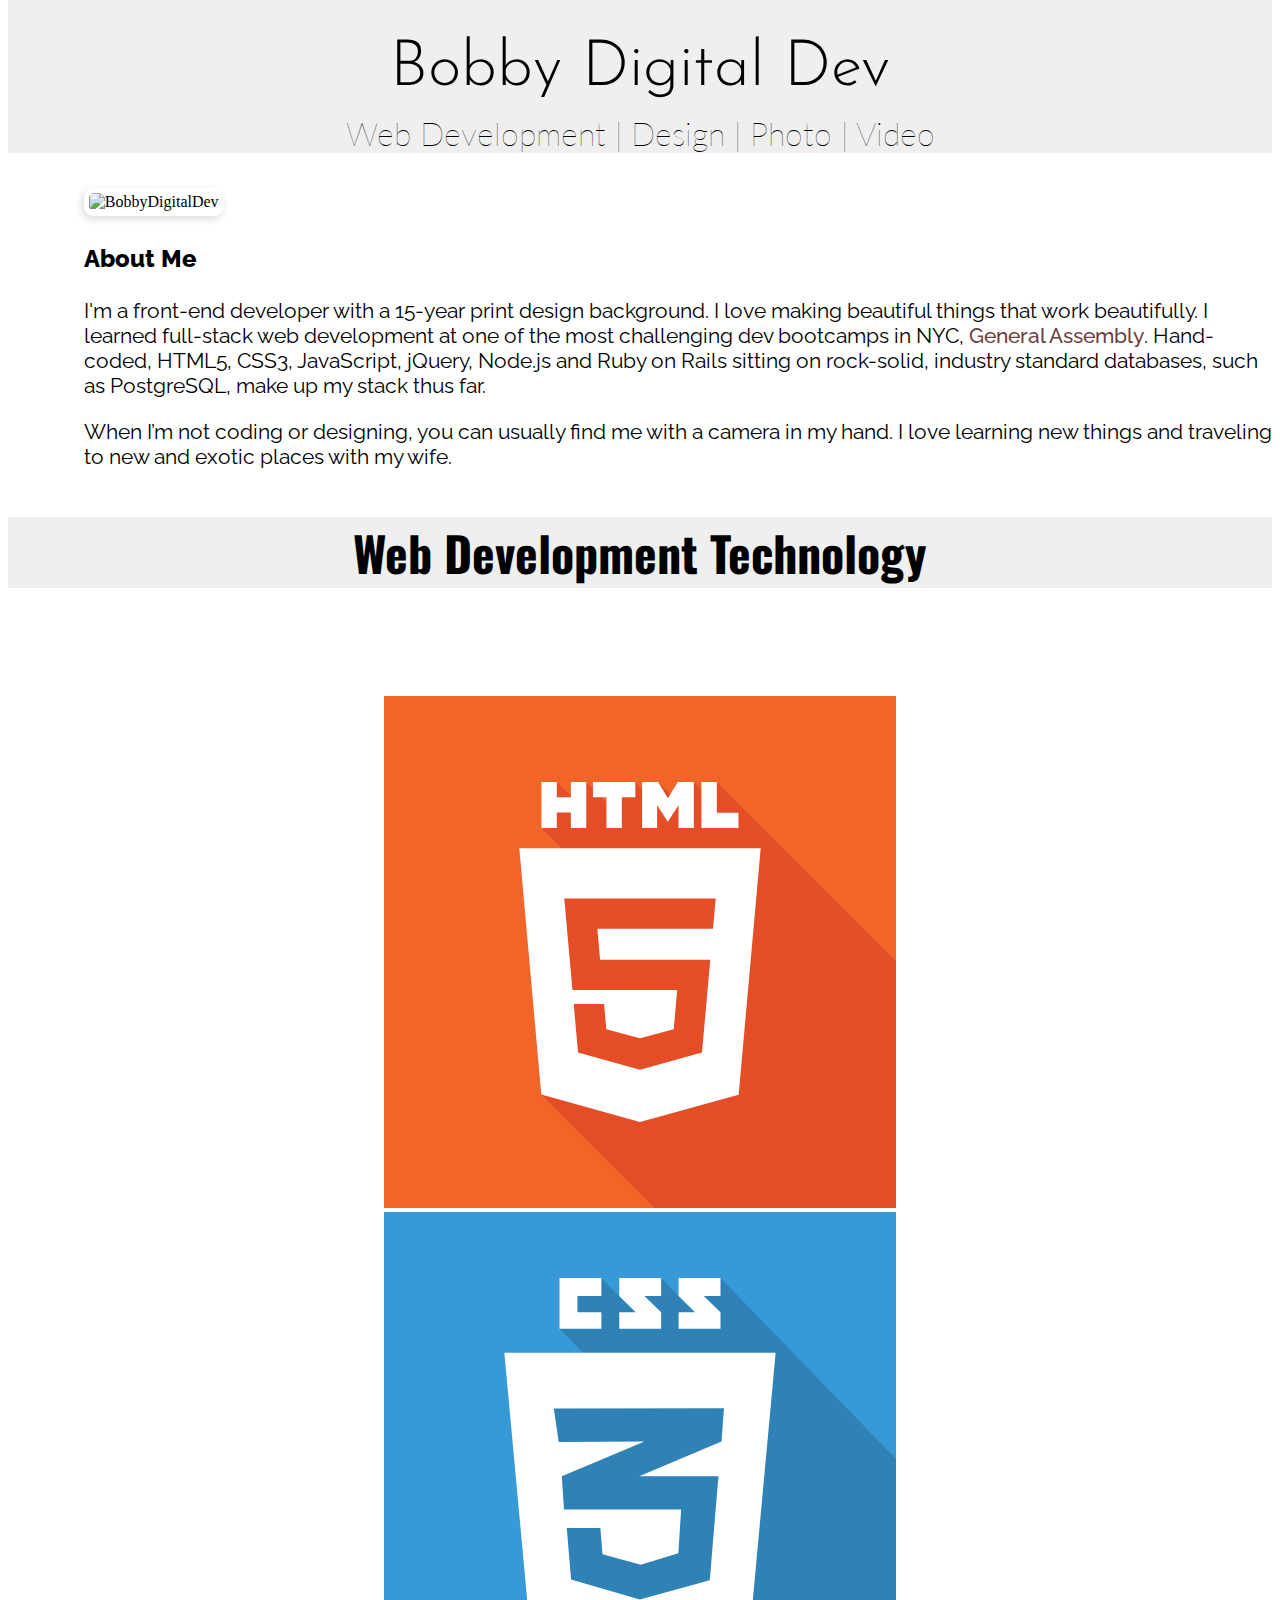
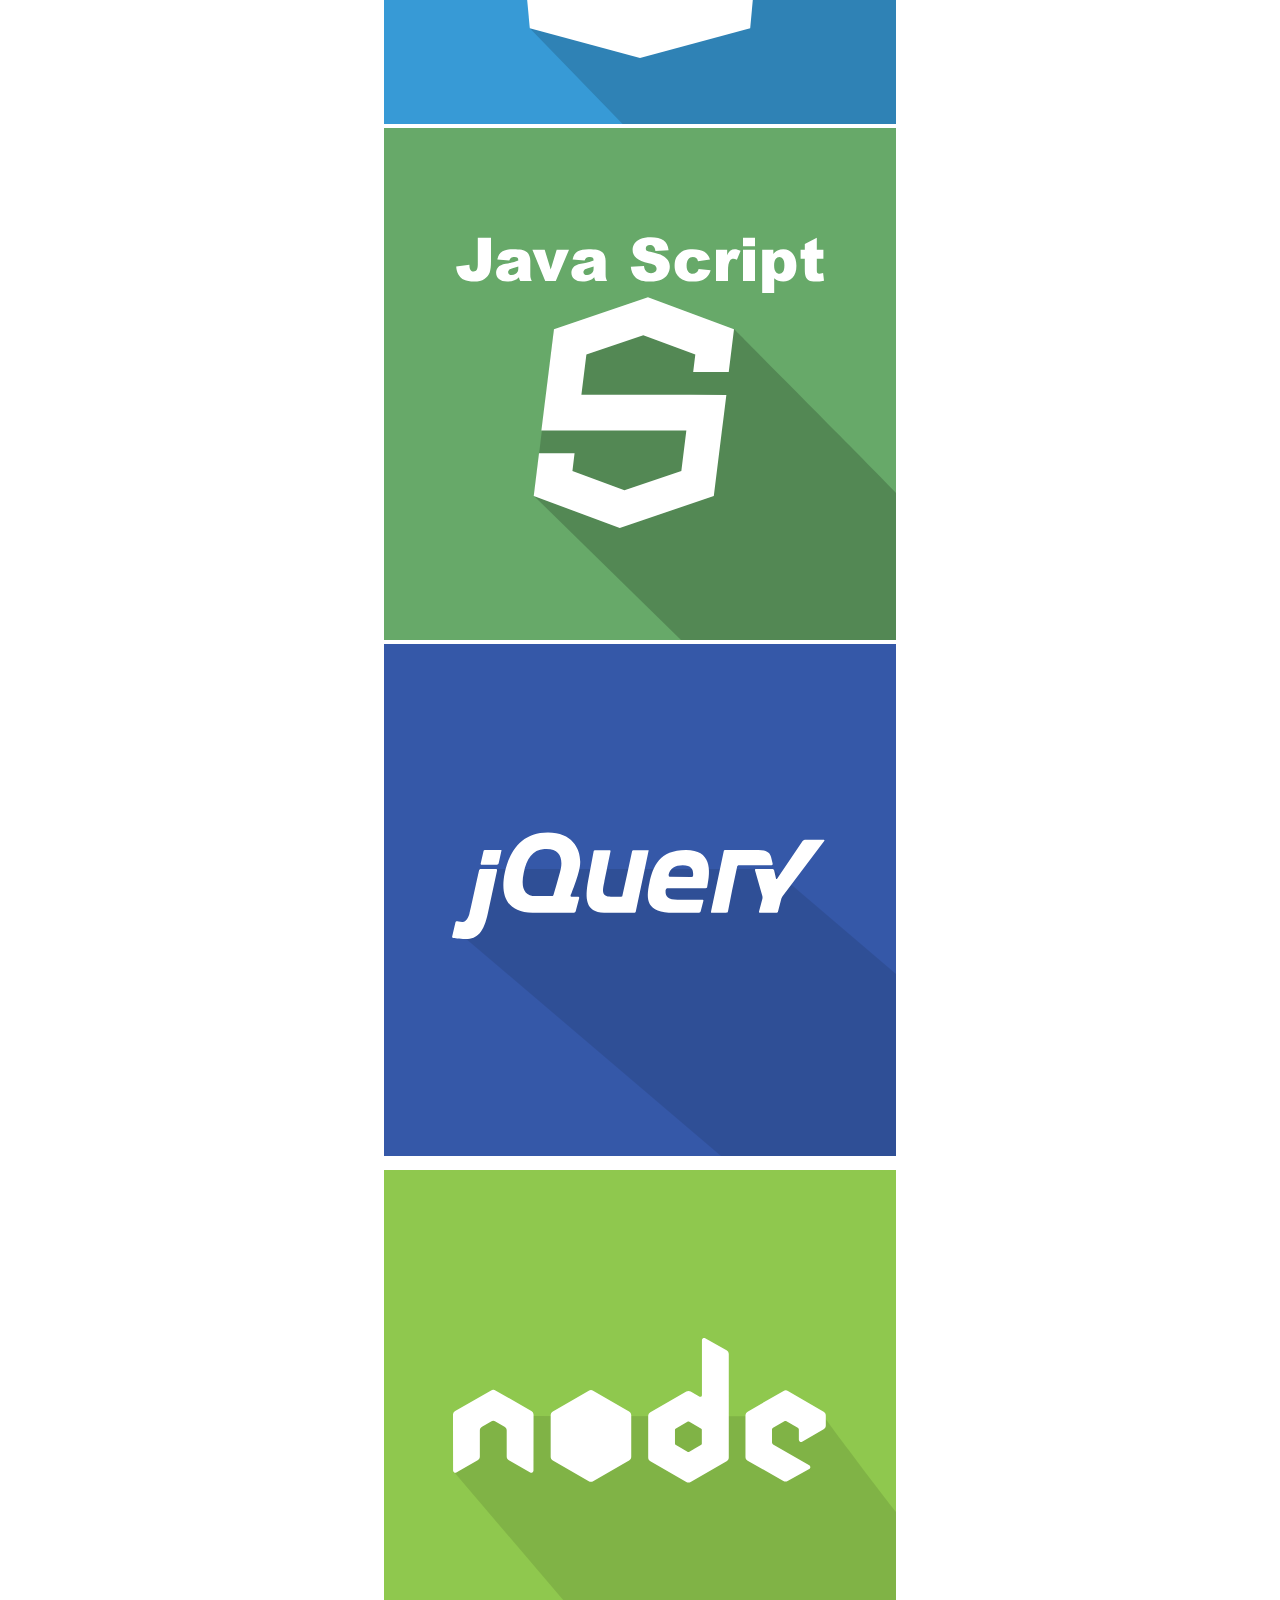
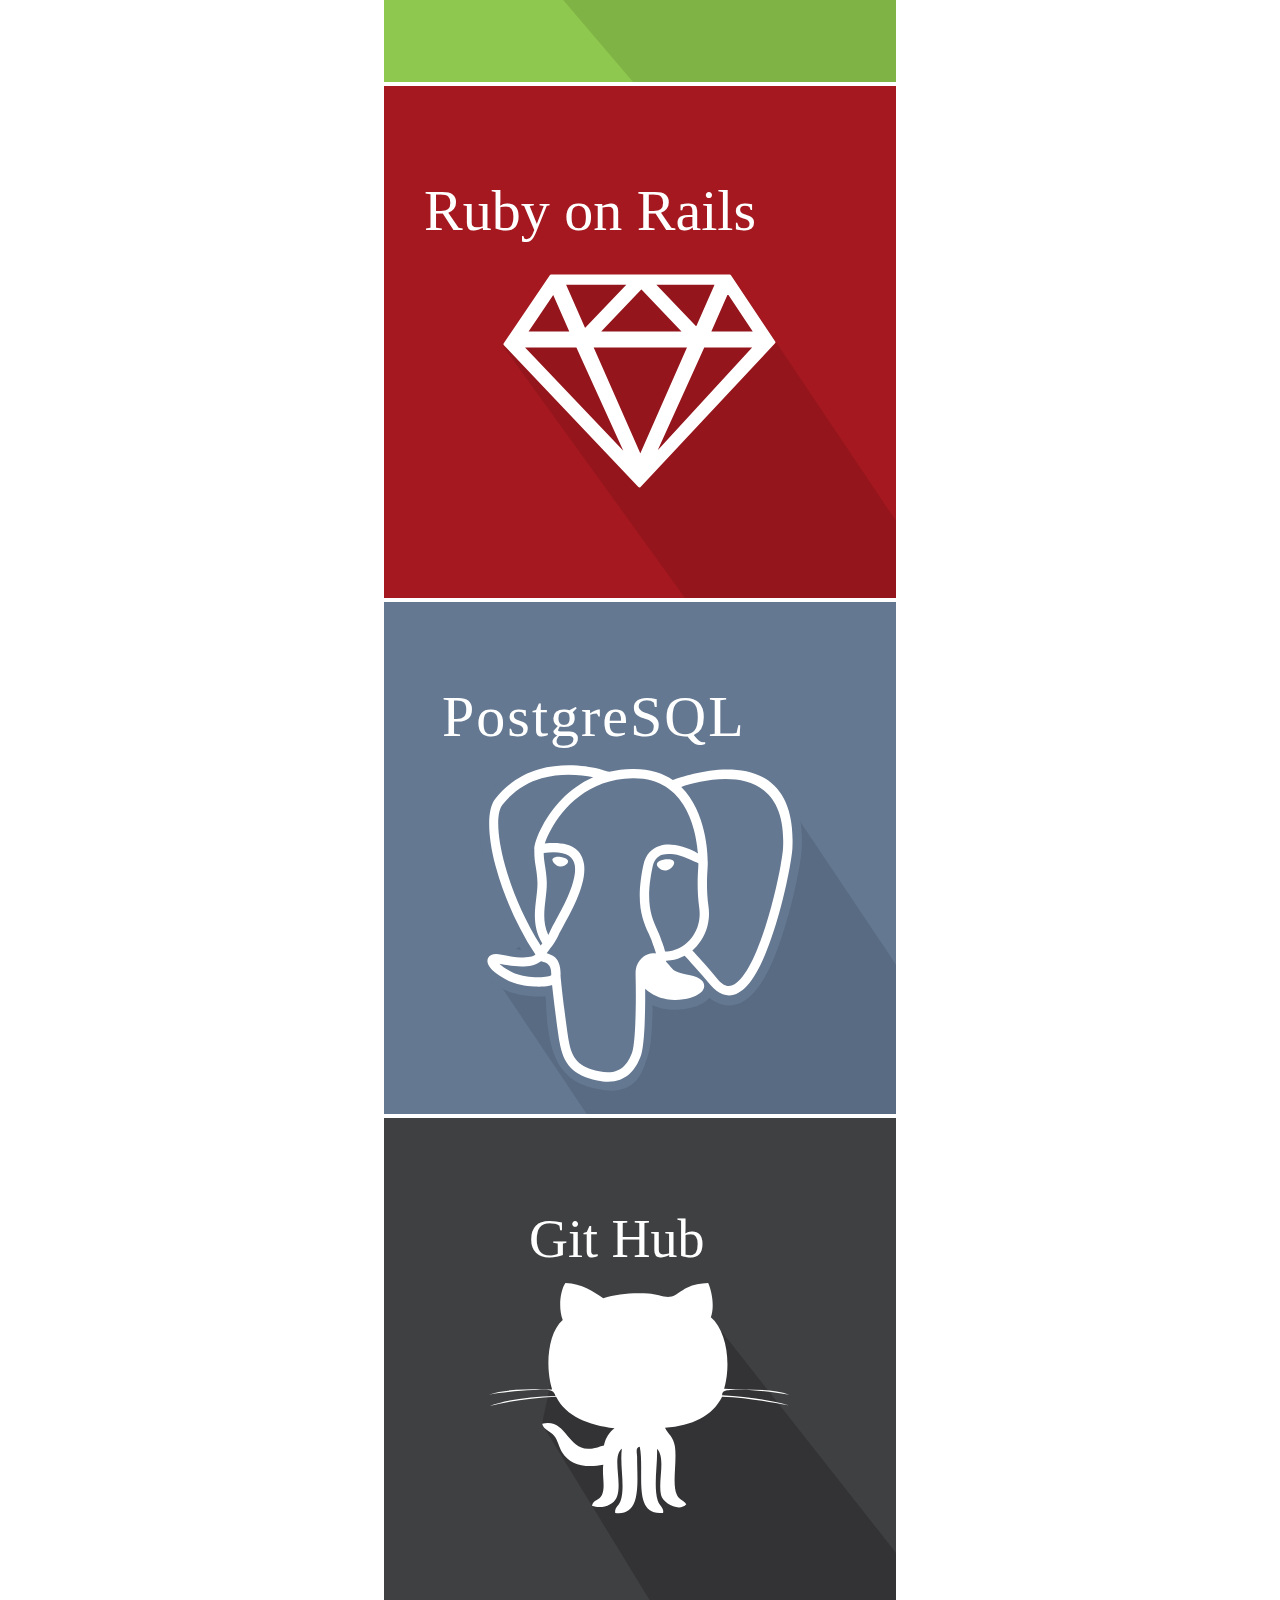
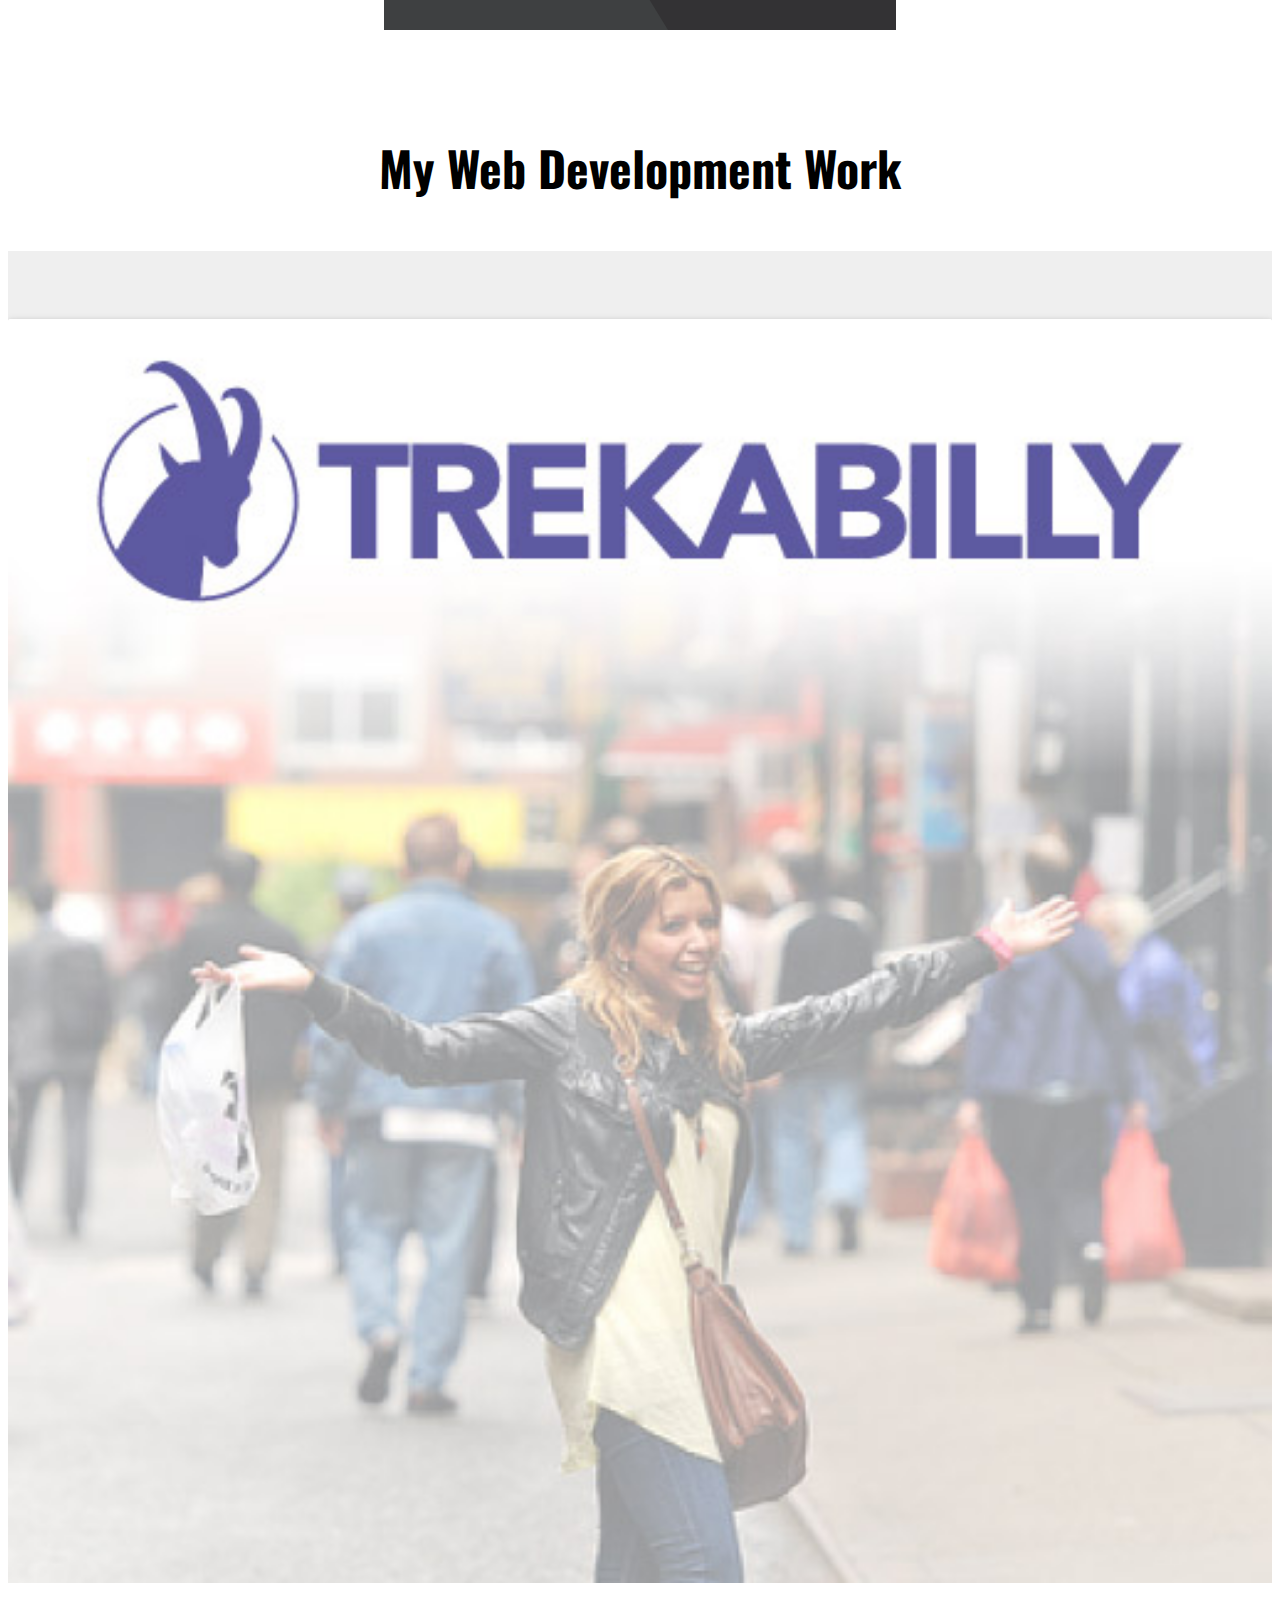
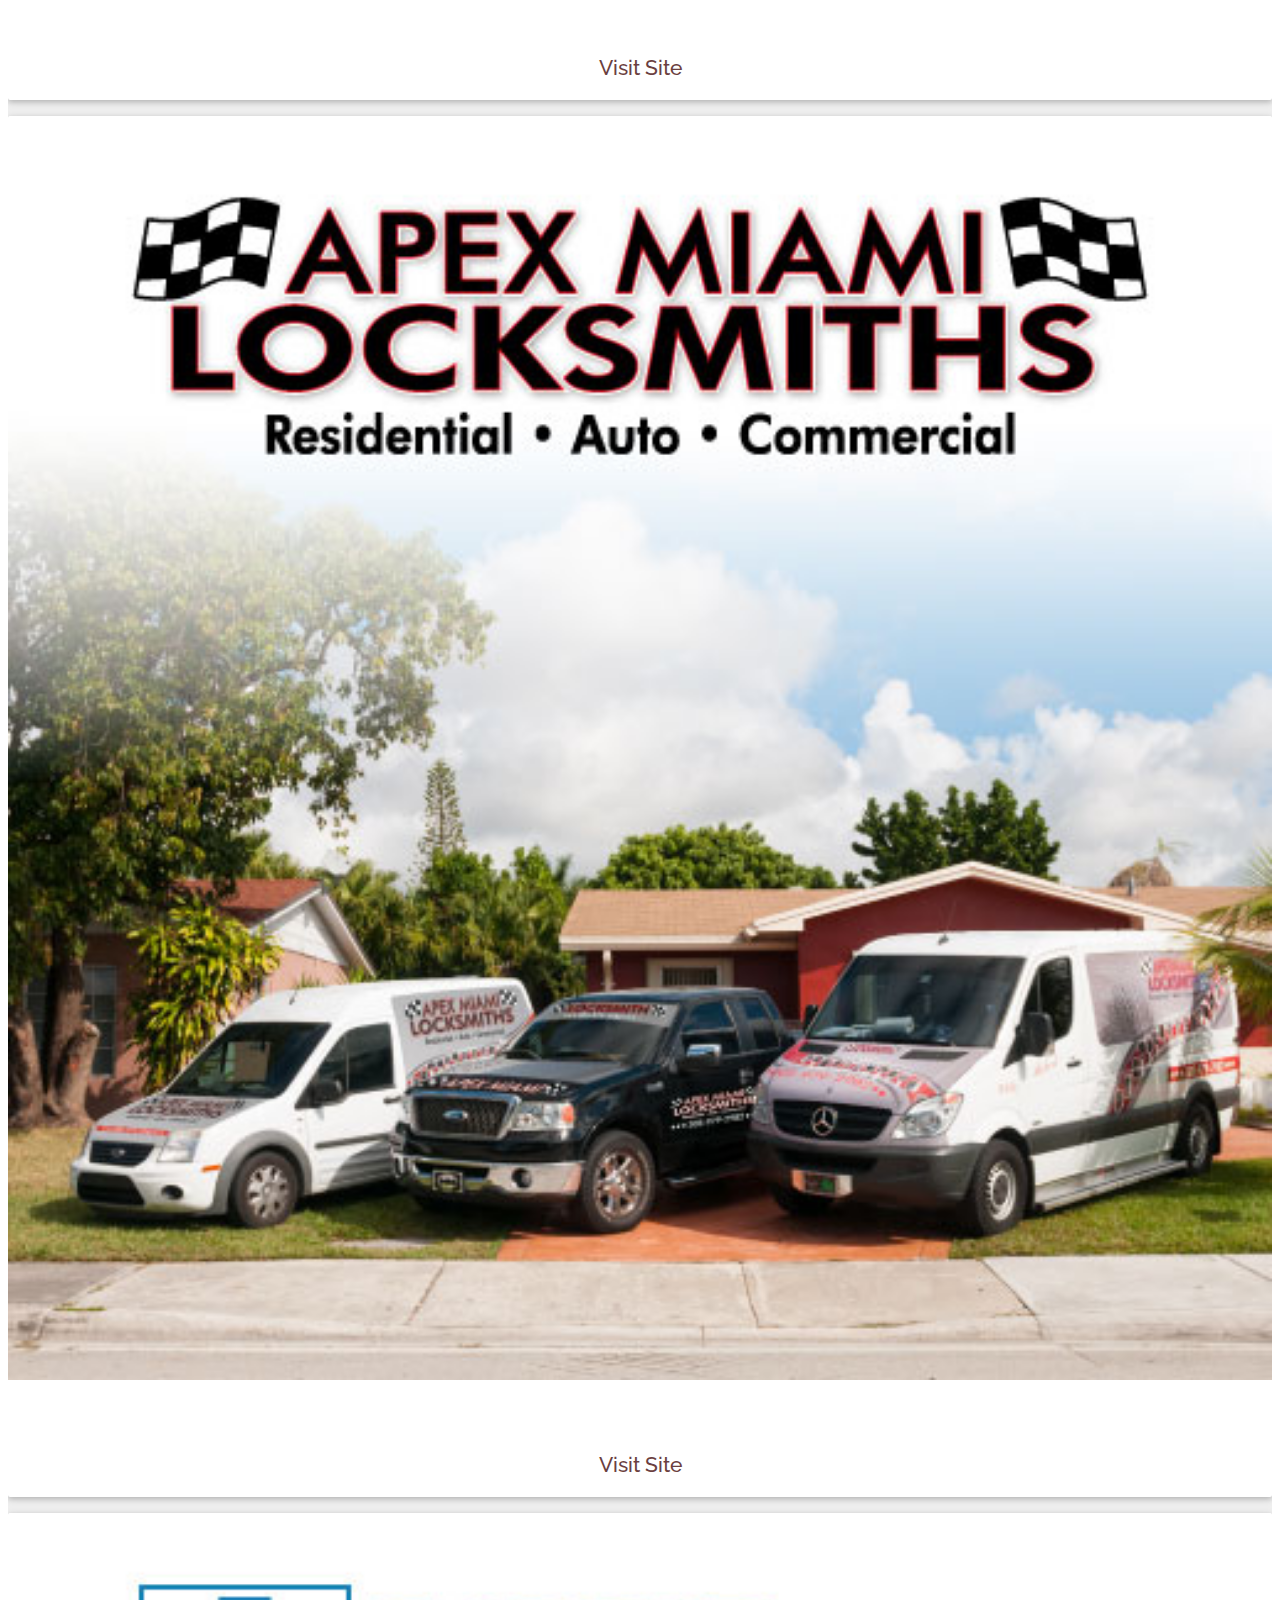
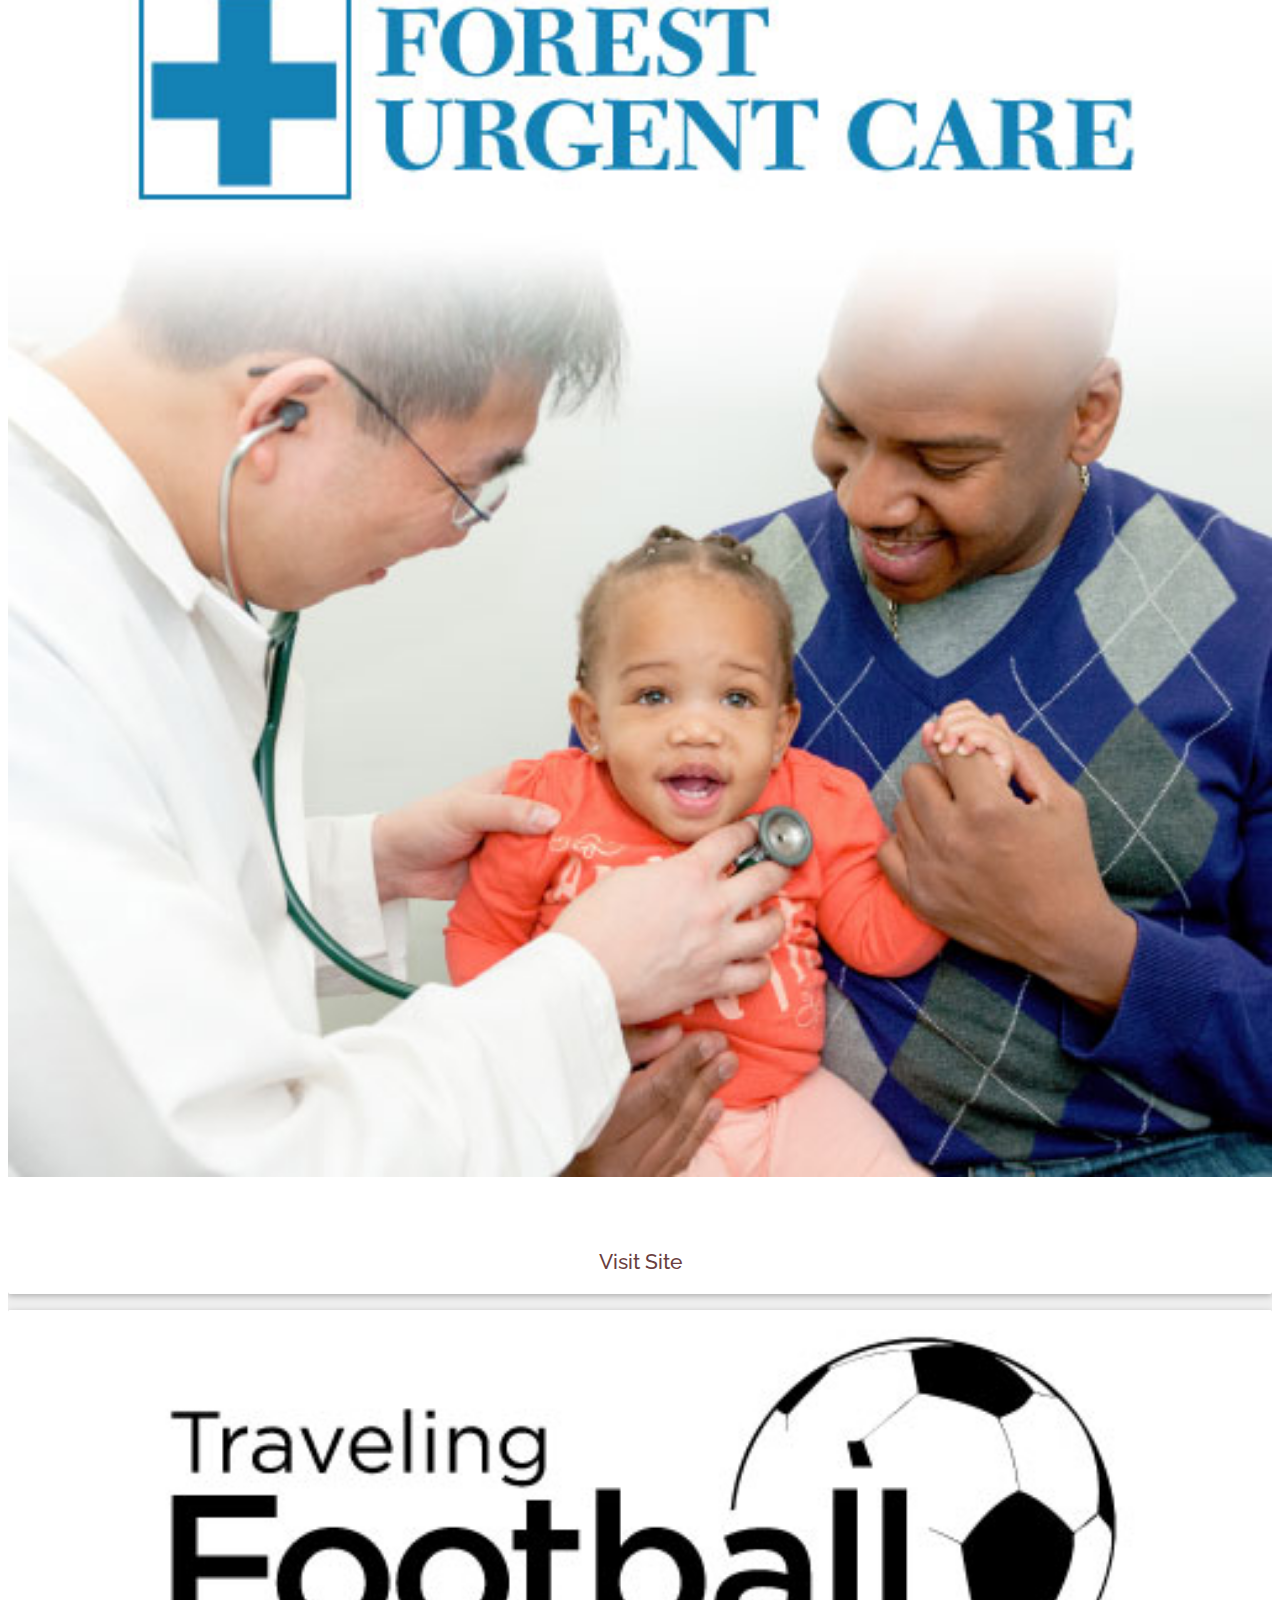
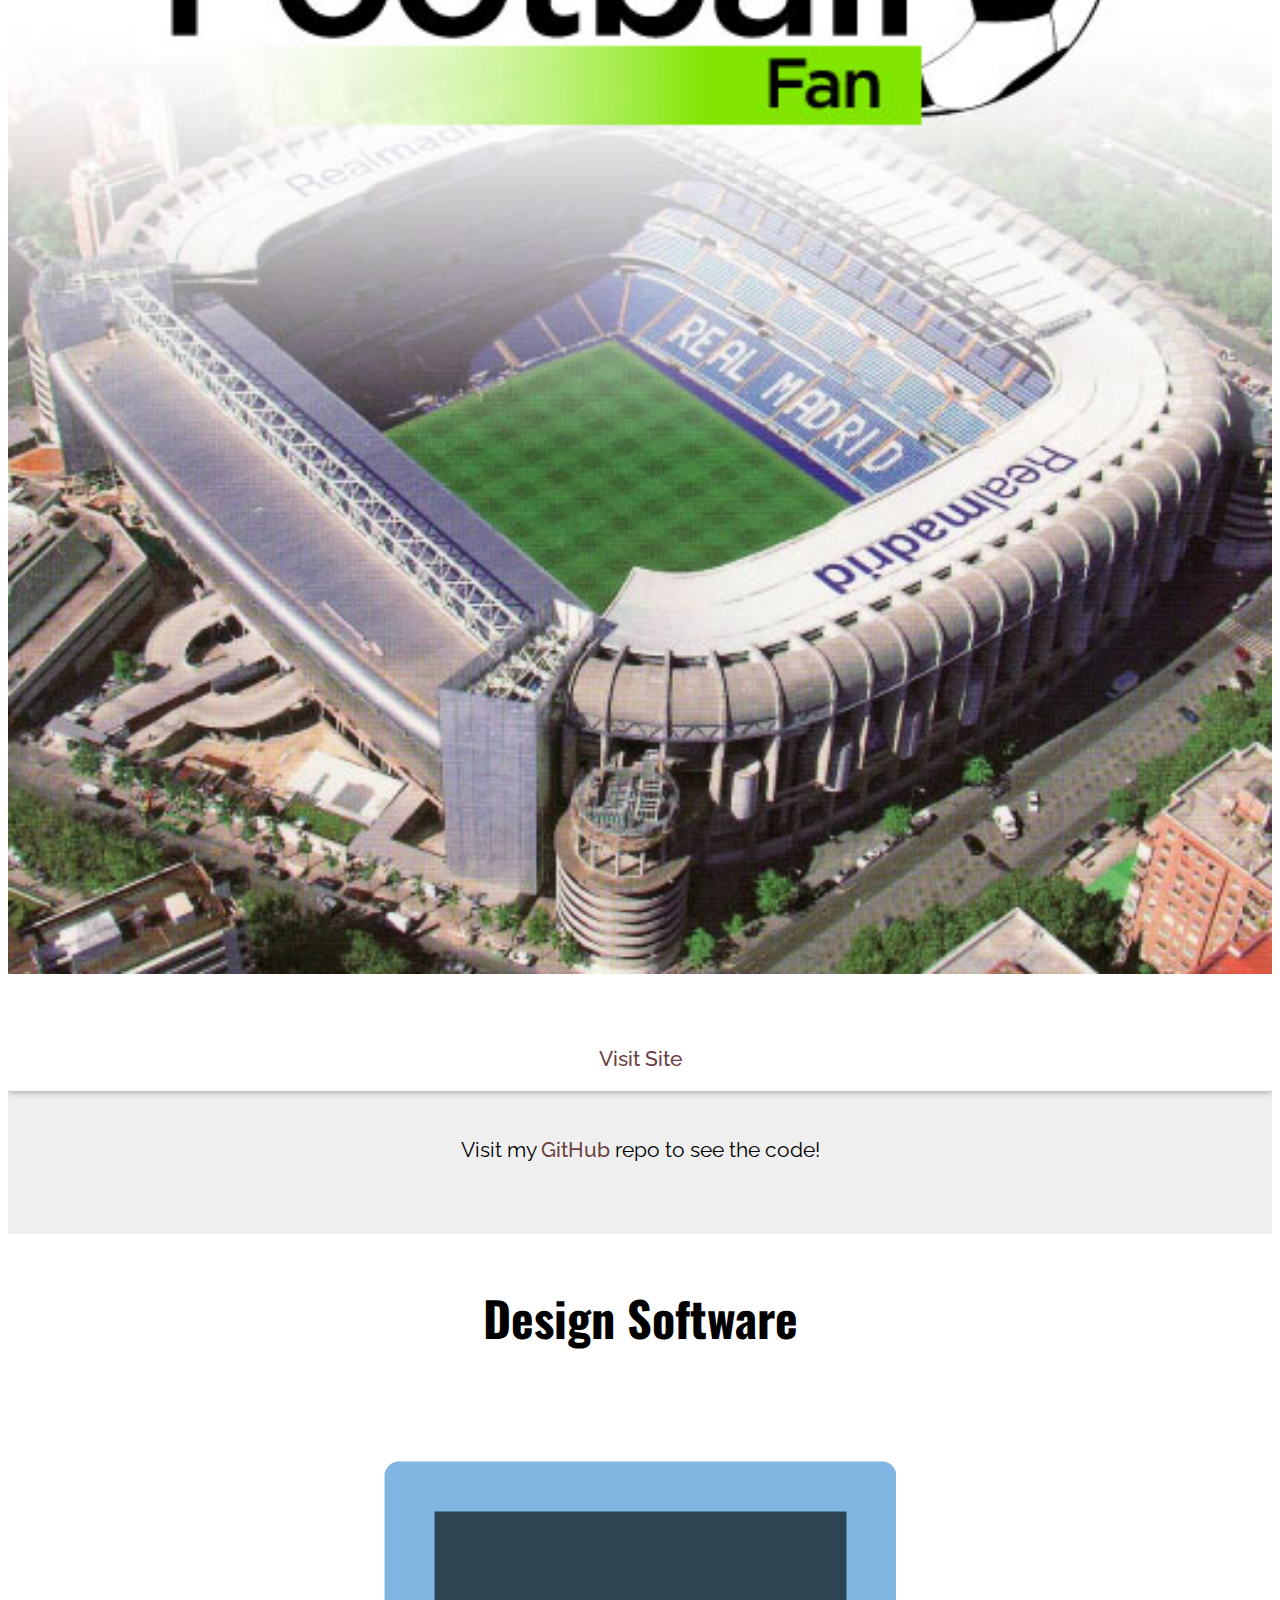
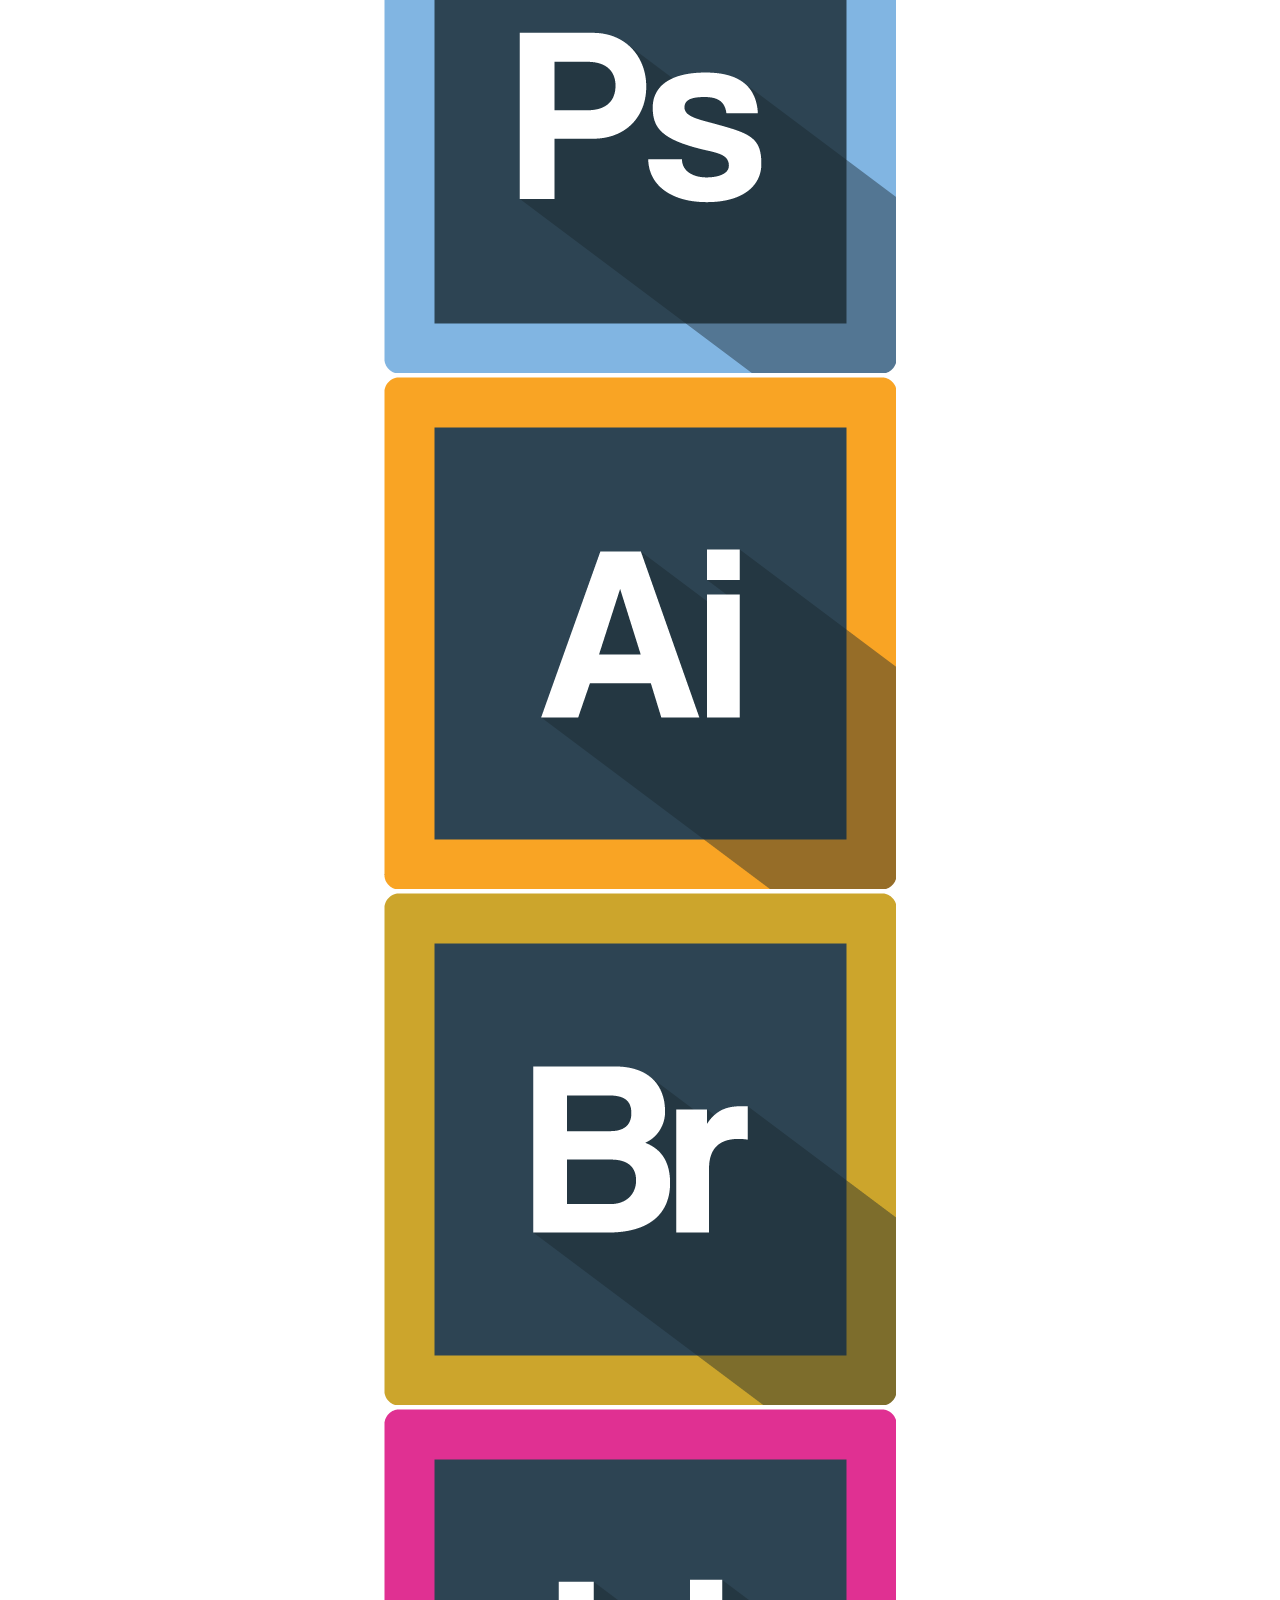
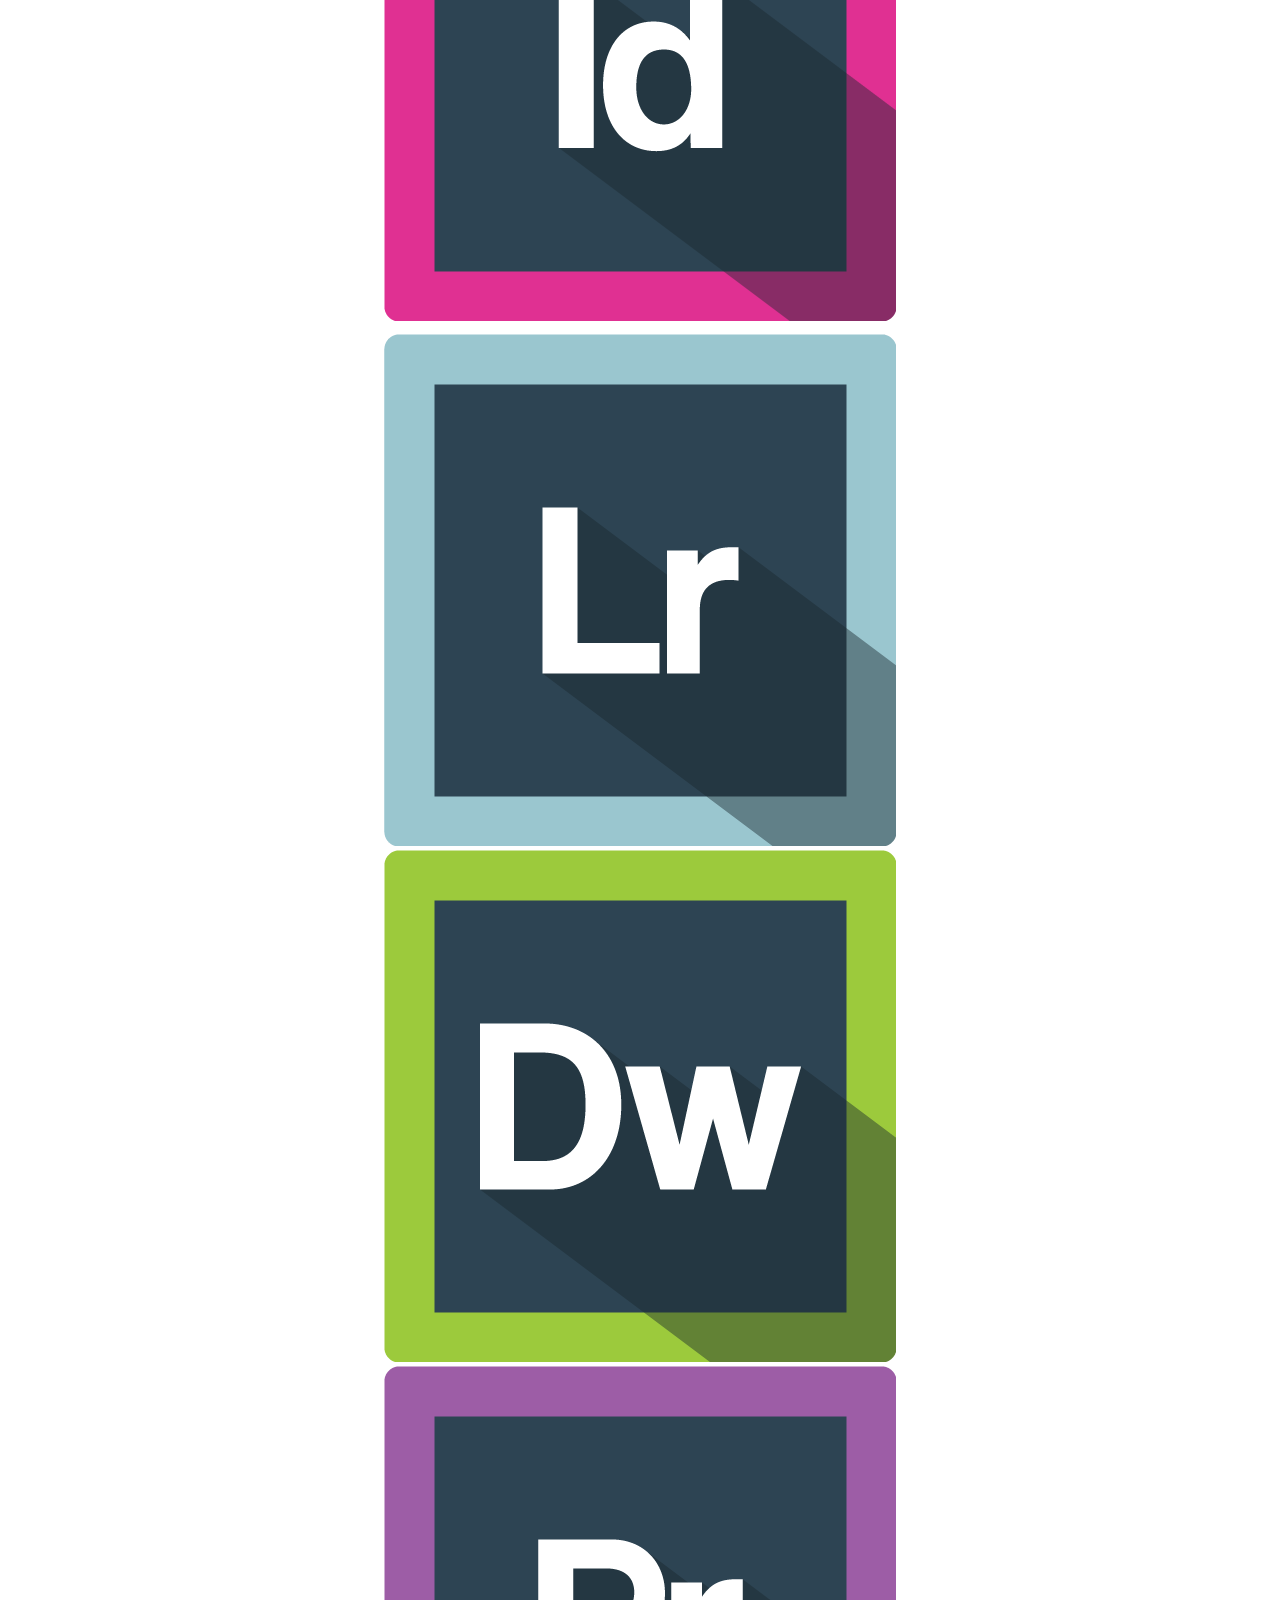
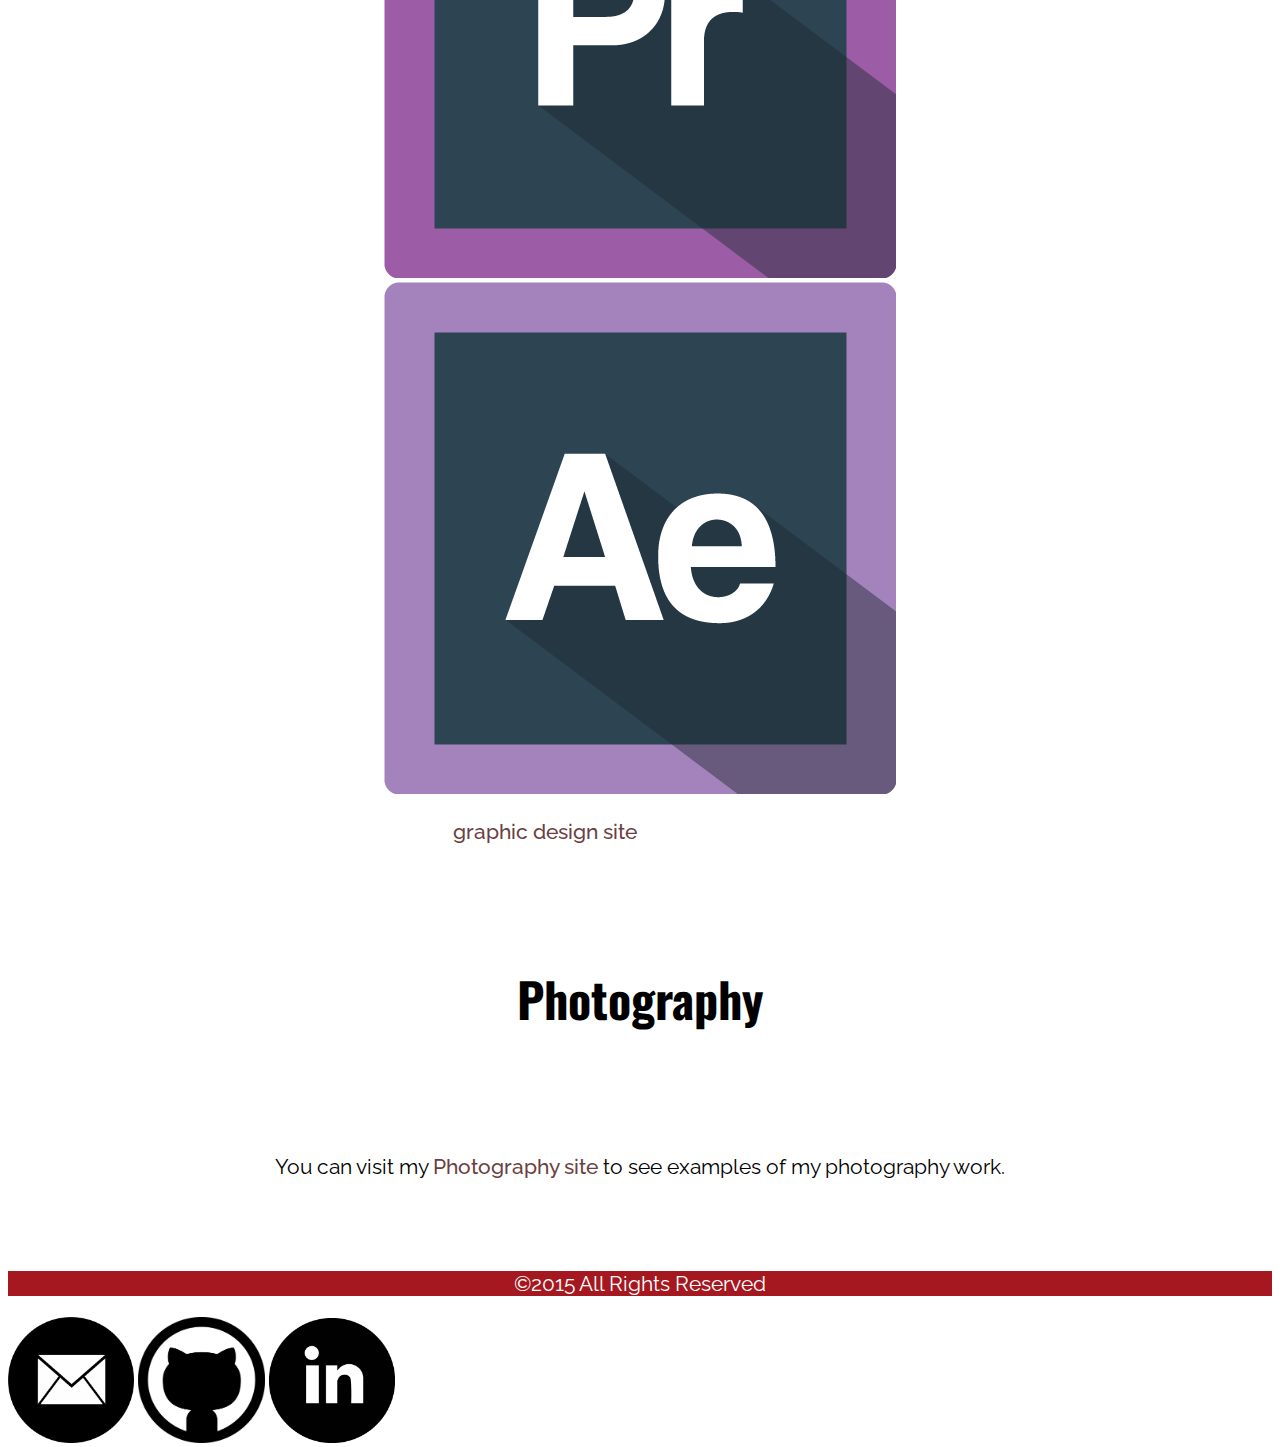
==== index.html @ 5c5f5a25 "added repo link" ====
<!DOCTYPE html>
<html lang="en">
<head>

<!-- Basic Page Needs
  ============================-->
<meta charset="UTF-8">
<title>BobbyDigitalDev - Full-stack Developer, Design, Photography &amp; Video </title>
<meta name="description" content="I'm a NYC based, Full-Stack Developer, Designer, Photographer &amp; Video Producer, specializing in client centric products and optimized end-user experiences.">  
<meta name="author" content="BobbyDigitalDev">
<meta name="viewport" content="width=device-width, initial-scale=1">

<!-- CSS
==============================-->
<!-- Compiled and minified CSS -->
  <link rel="stylesheet" href="https://cdnjs.cloudflare.com/ajax/libs/materialize/0.97.0/css/materialize.min.css">
  <link href="http://fonts.googleapis.com/icon?family=Material+Icons" rel="stylesheet">
  <link rel="stylesheet" type="text/css" href="./assets/css/style.css">

<!-- Bing Geo-META
  ============================-->
<meta name="geo.region" content="US-NY" />
<meta name="geo.placename" content="New York" />
<meta name="geo.position" content="40.739241;-73.98826" />
<meta name="ICBM" content="40.739241, -73.98826" />

</head>
<body>

  <div class="row">
    <section class="col s12 break-50 light-grey">
      <h1>bobby digital dev</h1>
      <h2 class="">Web Development | Design | Photo | Video</h2>
    </section>
  </div>

  <div class="row ruby">
    <section class="col s12 break-25 text-center">  
    </section>
  </div>

  <!-- About Me Section 
  ===================================================================== -->
  <div class="container">
    <section class="row top-padding">
      <div class="col s6 m4 l3 offset-s3 offset-l1 padding">
        <img src="https://avatars3.githubusercontent.com/u/11252485" class="responsive-img image-icon" alt="BobbyDigitalDev">
      </div>
      <div class="col s12 m8 l7  padding">
        <h4>about me</h4>
          <p>I'm a front-end developer with a 15-year print design background. I love making beautiful things that work beautifully. I learned full-stack web development at one of the most challenging dev bootcamps in NYC, <a href = "https://generalassemb.ly/education/web-development-immersive" target="_new">General Assembly</a>. Hand-coded, HTML5, CSS3, JavaScript, jQuery, Node.js and Ruby on Rails sitting on rock-solid, industry standard databases, such as PostgreSQL, make up my stack thus far. </p>
          <p>When I’m not coding or designing, you can usually find me with a camera in my hand. I love learning new things and traveling to new and exotic places with my wife.</p>
      </div>      
    </section>
  </div>

<!--Web Dev Tech section
======================================================================= -->
  <div class="row">
    <div class="col s12 light-grey">
      <h3 class="tcenter">web development technology</h3>  
    </div>
  </div>

  <div class="row break-skill tealy">
      <section class="col s12 m12 l12 offset-l2 top-padding">
        <div class="col s6 m3 l2"></div>
        <div class="col s6 m3 l2  5-padding img-icon">
          <img src="./assets/images/html5.svg" class="responsive-img img-rounded" alt="HTML 5" title="HTML 5">
        </div>
        <div class="col s6 m3 l2  5-padding img-icon">
          <img src="./assets/images/css3.svg" class="responsive-img img-rounded" alt="CSS 3" title="CSS 3">
        </div>
        <div class="col s6 m3 l2  5-padding img-icon">
          <img src="./assets/images/javascript.svg" class="responsive-img img-rounded" alt="JavaScript" title="JavaScript">
        </div>
        <div class="col s6 m3 l2  5-padding img-icon">
          <img src="./assets/images/jquery.svg" class="responsive-img img-rounded" alt="jQuery" title="jQuery">
        </div>
        <div class="col s6 m3 l2 "></div>
      </section>

      <section class="col s12 m12 l12 offset-l2 top-padding">
        <div class="col s6 m3 l2"></div>
          <div class="col s6 m3 l2">
            <img src="./assets/images/nodejs.svg" class="responsive-img img-rounded" alt="Node JS" title="Node JS">
          </div>
          <div class="col s6 m3 l2">
            <img src="./assets/images/ruby-rails.svg" class="responsive-img img-rounded" alt="Ruby on Rails" title="Ruby on Rails">
          </div>
          <div class="col s6 m3 l2">
            <img src="./assets/images/postgresql.svg" class="responsive-img img-rounded" alt="PostgreSQL" title="PostgreSQL">
          </div>
          <div class="col s6 m3 l2">
            <img src="./assets/images/github.svg" class="responsive-img img-rounded" alt="GitHub" title="GitHub">
          </div>
        <div class="col s6 m3 l2"></div>
      </section>
  </div><!-- Web Dev Tech-->

 <!-- My Work Section
 ======================================================================== -->
  
  <section class="row">
    <div class="col s12">
      <h3 class="tcenter">My Web Development Work</h3>  
    </div>
  </section>


<section class="break-skill light-grey row top-padding">
  <div class="col s12 m12 l12 top-padding">

      
<!-- Trekabilly.com
====================================================== -->

  <div class="col s12 m6 l3">
    <div class="card">
      <div class="card-image waves-effect waves-block waves-light">
        <img class="activator" src="./assets/images/Site_Cards-Trek.jpg">
      </div>
      <div class="card-content">
        <span class="card-title activator grey-text text-darken-4">Click for site details<i class="material-icons right">more_vert</i></span>
        <p><a href="http://www.trekabilly.com" alt="Trekabilly" title="Trekabilly">Visit Site</a></p>
      </div>
      <div class="card-reveal">
        <span class="card-title grey-text text-darken-4">Trekabilly<i class="material-icons right">close</i></span>
        <p class="caption">Trekabilly was developed as part of a hackathon competition at General Assembly. The Hack challenged teams of developers, project managers and UX specialists to come up with a viable web app. The development cycle covered 2 sprints that followed the latest Agile development processes. The Trekabilly site was developed using the following technologies:
            </p>
            <hr>
            <ul class="">
              <li>Ruby on Rails</li>
              <li>JavaScript</li>
              <li>PostgreSQL - Database</li>
              <li>Google Maps API</li>
              <li>HTML5 &amp; CSS3</li>
              <li>MaterializeCSS</li>
              <li>Draw.io - ERD</li>
              <li>Adobe Illustator &amp; Moqups.com - Wireframes</li>
            </ul>
      </div>
    </div> 
  </div>
  
<!-- ApexMiamiLocksmith.com
====================================================== -->

  <div class="col s12 m6 l3">
    <div class="card">
      <div class="card-image waves-effect waves-block waves-light">
        <img class="activator" src="./assets/images/Site_Cards-Apex.jpg">
      </div>
      <div class="card-content">
        <span class="card-title activator grey-text text-darken-4">Click for site details<i class="material-icons right">more_vert</i></span>
        <p><a href="http://www.apexmiamilocksmith.com" target="_new" alt="Apex Miami Locksmith" title="Apex Miami Locksmith">Visit Site</a></p>
      </div>
      <div class="card-reveal">
        <span class="card-title grey-text text-darken-4">Apex Miami Locksmith<i class="material-icons right">close</i></span>
        <p class="caption">Apex Miami Locksmiths is a small business located in the heart of Miami. The owners of AML needed a quick and easy way to update their site without the need for drawn out maintenance contracts. We decided to use the Wordpress content management system because of it's flexibility and super simple back-end interface. The site was responsible for a 300% increase in sales which has allowed the business to flourish.  The Apex Miami Locksmith site was developed using the following technologies:
            </p>
            <hr>
            <ul class="">
              <li>Wordpress</li>
              <li>Shortcode</li>
              <li>MYSQL - Database</li>
              <li>HTML5 &amp; CSS3</li>
              <li>Adobe Illustator &amp; Photoshop - Wireframes</li>
            </ul>
      </div>
    </div> 
  </div>

<!-- ForestUrgentCare.com
====================================================== -->

  <div class="col s12 m6 l3">
    <div class="card">
      <div class="card-image waves-effect waves-block waves-light">
        <img class="activator" src="./assets/images/Site_Cards-FHUC.jpg">
      </div>
      <div class="card-content">
        <span class="card-title activator grey-text text-darken-4">Click for site details<i class="material-icons right">more_vert</i></span>
        <p><a href="http://www.foresturgentcare.com" target="_new" alt="Forest Urgent Care" title="Forest Urgent Care">Visit Site</a></p>
      </div>
      <div class="card-reveal">
        <span class="card-title grey-text text-darken-4">Forest Urgent Care<i class="material-icons right">close</i></span>
        <p class="caption">Forest Urgent Care has been providing medical care to the residents of Forest Hills, Queens, for over 15 years. The team at FHUC needed a modern upgrade to their old site that was easy enough for patients of all ages to use. They chose Wordpress as their back-end so that non-technical people could make updates to the site quickly &amp; easily. The Forest Urgent Care site was developed using the following technologies:
            </p>
            <hr>
            <ul class="">
              <li>Wordpress</li>
              <li>Shortcode</li>
              <li>MYSQL - Database</li>
              <li>HTML5 &amp; CSS3</li>
              <li>Adobe Illustator &amp; Photoshop - Wireframes</li>
            </ul>
      </div>
    </div> 
  </div>

      <!-- The Traveling Football Fan.com
      ====================================================== -->
  <div class="col s12 m6 l3">
    <div class="card">
      <div class="card-image waves-effect waves-block waves-light">
        <img class="activator" src="./assets/images/Site_Cards-Football.jpg">
      </div>
      <div class="card-content">
        <span class="card-title activator grey-text text-darken-4">Click for site details<i class="material-icons right">more_vert</i></span>
        <p><a href="https://github.com/BobbyDigitalDev/Traveling_Football_Fan" target="_new" alt="Traveling Football Fan" title="Traveling Football Fan">Visit Site</a></p>
      </div>
      <div class="card-reveal">
        <span class="card-title grey-text text-darken-4">Travelling Soccer Fan<i class="material-icons right">close</i></span>
        <p class="caption">The traveling football Fan App is being developed to be the perfect travel partner for football fanatics and casual watchers alike. It allows you to create your very own football match itineraries for your travels abroad. Itineraries are designed to be printed or stored as PDFs for offline use. If you have internet access while at the game, The Traveling Football Fan is only one click away. The Traveling Football Fan site is being developed using the following technologies:
            </p>
            <hr>
            <ul class="">
              <li>Ruby on Rails</li>
              <li>jQuery &amp; AJAX</li>
              <li>PostgreSQL - Database</li>
              <li>HTML5 &amp; CSS3</li>
              <li>MaterializeCSS</li>
              <li>Draw.io - ERD</li>
              <li>Moqups.com - Wireframes</li>
            </ul>
      </div>
    </div> 
  </div>

  <div>
      <div class="col s12 top-padding tcenter">
        <p>Visit my <a href="https://github.com/bobbydigitaldev" target="_new">GitHub</a> repo to see the code!</p>
      </div>
  </div>
   
  </div>
</section><!--end of skill section-->

<!-- Design Software Section
===================================================================== -->
  <section class="row">
    <div class="col s12">
      <h3 class="tcenter">design software</h3>  
    </div>
  </section>

  <div class="row break-skill tealy">
     <section class="col s12 m12 l12 offset-l2 top-padding">
      <div class="col s6 m3 l2"></div>
          <div class="col s6 m3 l2 5-padding img-icon">
            <img src="./assets/images/photoshop.png" class="responsive-img img-rounded" alt="Adobe Photoshop" title="Adobe Photoshop">
          </div>
          <div class="col s6 m3 l2 5-padding img-icon">
            <img src="./assets/images/illustrator.png" class="responsive-img img-rounded" alt="Adobe Illustrator" title="Adobe Illustrator">
          </div>
          <div class="col s6 m3 l2 5-padding img-icon">
            <img src="./assets/images/bridge.png" class="responsive-img img-rounded" alt="Adobe Bridge" title="Adobe Bridge">
          </div>
          <div class="col s6 m3 l2 5-padding img-icon">
            <img src="./assets/images/indesign.png" class="responsive-img img-rounded" alt="Adobe InDesign" title="Adobe InDesign">
          </div>
        <div class="col s6 m3 l2 5-padding"></div>
    </section>

     <section class="col s12 m12 l12 offset-l2 top-padding">
      <div class="col s6 m3 l2"></div>
          <div class="col s6 m3 l2">
            <img src="./assets/images/lightroom.png" class="responsive-img img-rounded" alt="Adobe Photoshop Lightroom" title="Adobe Photoshop Lightroom">
          </div>
          <div class="col s6 m3 l2">
            <img src="./assets/images/dreamweaver.png" class="responsive-img img-rounded" alt="Adobe Dreamweaver" title="Adobe Dreamweaver">
          </div>
          <div class="col s6 m3 l2">
            <img src="./assets/images/premiere.png" class="responsive-img img-rounded" alt="Adobe Premiere" title="Adobe Premiere">
          </div>
          <div class="col s6 m3 l2">
            <img src="./assets/images/after_effects.png" class="responsive-img img-rounded" alt="Adobe After Effects" title="Adobe After Effects">
          </div>
        <div class="col s6 m3 l2"></div>
    </section>
    
    <section>
      <div class="col l12 font-white tcenter">
        <p>You can visit my <a href="http://bobbylopezcreative.com/" target="_new">graphic design site</a> to see examples of my design work.</p>
      </div>
    </section>
 
  </div>

  <!-- Photography Section
====================================-->
  <section class="row">
    <div class="col s12">
      <h3 class="tcenter">Photography</h3>  
    </div>
  </section>

  <div class="break-skill tealy">
    <section class="row">
      <div class="col l12 tcenter">
        <p>You can visit my <a href="http://bobbylopezphotography.com/" target="_new">Photography site</a> to see examples of my photography work.</p>
      </div>
    </section>
  </div>

    <!-- Footer
  ====================================-->
  <!-- <div class="ruby"> -->
    
    <footer class="row ruby">
      <div class="col s12 m6 l4 offset-4"><p class="font-white tcenter">©2015 All Rights Reserved</p></div>
        <div class="col s10 m3 l2 offset-l4 right">
          <a href="mailto:&#109;&#97;&#105;&#108;&#64;&#66;&#111;&#98;&#98;&#121;&#68;&#105;&#103;&#105;&#116;&#97;&#108;&#68;&#101;&#118;&#46;&#99;&#111;&#109;?Subject=BobbyDigitalDev%20email"><img src="./assets/images/email.png" class="social-media responsive-img" alt="Email" title="Email"></a>
          <a href="https://github.com/bobbydigitaldev" target="_new"><img src="./assets/images/github.png" class="social-media responsive-img"alt="GitHub" title="GitHub"></a>
          <a href="https://www.linkedin.com/in/bobbydigitaldev" target="_new"><img src="./assets/images/linkedin.png" class="social-media responsive-img" alt="Linkedin" title="Linkedin"></a>
        </div>
    </footer>
  
<!-- Javascript 
==============================-->
  <script type="text/javascript" src="https://code.jquery.com/jquery-2.1.4.min.js"></script>
  <script src="https://cdnjs.cloudflare.com/ajax/libs/materialize/0.97.0/js/materialize.min.js"></script>

<!-- Google Analytics
==============================-->
<script>
  (function(i,s,o,g,r,a,m){i['GoogleAnalyticsObject']=r;i[r]=i[r]||function(){
  (i[r].q=i[r].q||[]).push(arguments)},i[r].l=1*new Date();a=s.createElement(o),
  m=s.getElementsByTagName(o)[0];a.async=1;a.src=g;m.parentNode.insertBefore(a,m)
  })(window,document,'script','//www.google-analytics.com/analytics.js','ga');

  ga('create', 'UA-64768594-1', 'auto');
  ga('send', 'pageview');

</script>

</body>
</html>
---- assets/css/style.css ----
/*Google fonts
===================*/
@import url(http://fonts.googleapis.com/css?family=Josefin+Slab:100,300,400,600,700,100italic,300italic,400italic,600italic,700italic);
/*font-family: 'Josefin Slab', serif;*/
@import url(http://fonts.googleapis.com/css?family=Josefin+Sans:100,300,400,600,700,100italic,300italic,400italic,600italic,700italic);
/*font-family: 'Josefin Sans', sans-serif;*/
@import url(http://fonts.googleapis.com/css?family=Oswald:400,300,700);
/*font-family: 'Oswald', sans-serif;*/
@import url(http://fonts.googleapis.com/css?family=Raleway:400,100,200,300,500,600,700,800,900);
/*font-family: 'Raleway', sans-serif;*/
@import url(http://fonts.googleapis.com/css?family=Lato:100,300,400,700,900,100italic,300italic,400italic,700italic,900italic);
/*font-family: 'Lato', sans-serif;*/

/* #typography
================================================== */
h1 {font-family: 'Josefin Sans', sans-serif; font-size: 4em; font-weight: 300; padding: 0.58em 0 .2em 0; margin: 1.2% 0 0 0; text-transform: capitalize;}
h2 {font-family: 'Lato', sans-serif;f; font-size: 2em; font-weight: 100; text-transform: capitalize; margin: 0 0 1% 0;}
h3 {font-family: 'Oswald', sans-serif; font-size: 3em; text-transform: capitalize;}
h4 {font-family: 'Raleway', sans-serif; font-size: 1.5em; font-weight: 800; padding: 0.58em 0 .2em 0; margin: 1.2% 0 0 0; text-transform: capitalize;}
body p{font-family: 'Raleway', sans-serif; font-size: 1.3em; /*margin: 3% 3%;*/}
.caption {font-family: 'Raleway', sans-serif; font-size: .8em}
.list {font-family: 'Raleway', sans-serif; font-size: 1.2em; list-style-type: none; margin-left: -61px;}
.tcenter {text-align: center;}
.tleft {text-align: left;}
.tright {text-align: right;}

/* #Font colors
================================================*/
.font-white {color: white;}
/*.shadow {text-shadow: -1px 2px 1px rgba(150, 150, 150, 1);}*/
.shadow { text-shadow: 0px 2px 3px #1D1D1D;}

/* #Links
================================================== */
a:link {color: #6b3f3f; text-decoration:none; font-weight: 500;}/*unvisited link */
a:visited {color:#432c9b; text-decoration:none;}   /*visited link */
a:hover {color: #76689b; text-decoration: underline;}  /* mouse over link */
a:active {color:#000; text-decoration:none;}  /* selected link */ 

/* #Bootstrap overrides
================================================ */
.img-responsive {max-width: 65%; margin: auto;}
img.img-responsive.image-icon { max-width: 100%;}
.top-padding {padding-top: .75%;}
.top-margin {margin-top: 1%;}
.col-xs-2 {padding-left: 1%; padding-right: 1%;}
.row {margin-right: 0px; margin-bottom: 0px; margin-left: 0px;}


/* #Page Styles
================================================= */
.break-50 {
  position: relative;
  width: 100%;
  height: 50%;
  display: block;
  text-align: center;
  margin-top: -1.21%;
}
.break-25 {
  position: relative;
  display: block;
  margin-top: 2%;
  margin-bottom: 2%;
  /*text-align: center;*/
}
.break-skill {
  position: relative;
  width: 100%;
  height: 100%;
  display: block;
  text-align: center;
  /*margin: 2% 0;*/
  padding: 4% 0;
  overflow: hidden;
}
.bg {
  background: url('http://i.imgur.com/9uaT0Kh.png') repeat;
  width: 100%;
  /*height: 150%;*/
  /*top: 0;*/
  /*left: 0;*/
  /*position: fixed;*/
}

/*.parallax-container {
  height: 50%;
}*/
/*.parallax {
  z-index: -1;
}*/

/* #Colors
=================================================*/
.teal {
  background-color: #00ccd6;
}
.dark-teal {
  background-color: #009688;
}
.yellow{
  background-color: #ffd801;
}
.light-grey {
  background-color: #efefef;
}
.dark-grey {
  background-color: #424242;
}
.black {
  background-color: #333333;
}
.ruby {
  background-color: #a51820;
}
.lav {
  background-color: #76689b;
}

/* #images
================================================*/
.icon-row {
  width: 50%;
  margin: auto;
  display: block;
}
.icon-row img{
  width: 22.32%;
  margin: .5% .65%;
}
.image-icon {
  border: 5px solid #ffffff;
  border-radius: 10px;
  box-shadow: -2px 3px 7px 1px rgba(224,224,224,1);
}

.social-media{
  width: 10%;
}

/*.right {
    position: absolute;
    right: 0px;
    width: 10%;
    border:3px solid #8AC007;
    padding: 1%;
}*/

/* #floats 
================================================== */
.left {float: left;}
.right {float: right;}


/*.profile {
  width: 25%;
  align:left;
}*/

/*.image-shadow{
  box-shadow: 10px 10px 5px #ffffff;
}*/

hr.style-two {
    border: 0;
    height: 1px;
    background-image: linear-gradient(to right, rgba(0, 0, 0, 0), rgba(0, 0, 0, 0.75), rgba(0, 0, 0, 0));
}

hr.style-seven {
    height: 30px;
    border-style: solid;
    border-color: black;
    border-width: 1px 0 0 0;
    border-radius: 20px;
}
.padding {
  padding-left: 6%;
  padding-right: 0%;
}

/*# Materialize Cards
==================================================== */

.card-panel {
  transition: box-shadow .25s;
  padding: 20px;
  margin: 0.5rem 0 1rem 0;
  border-radius: 2px;
  background-color: #fff; 
}

.card {
  position: relative;
  overflow: hidden;
  margin: 0.5rem 0 1rem 0;
  background-color: #fff;
  transition: box-shadow .25s;
  border-radius: 2px; 
  box-shadow: 0 2px 5px 0 rgba(0, 0, 0, 0.16), 0 2px 10px 0 rgba(0, 0, 0, 0.12);
}

.card .card-title {
    color: #fff;
    font-size: 1.5em;
    font-weight: 300;
    overflow: hidden; 
}

.card .card-title.activator {
      cursor: pointer; }
.card.small, .card.medium, .card.large {
    position: relative; }
    .card.small .card-image, .card.medium .card-image, .card.large .card-image {
      overflow: hidden; }
    .card.small .card-content, .card.medium .card-content, .card.large .card-content {
      overflow: hidden; }
    .card.small .card-action, .card.medium .card-action, .card.large .card-action {
      position: absolute;
      bottom: 0;
      left: 0;
      right: 0; }
  .card.small {
    height: 300px; }
    .card.small .card-image {
      height: 150px; }
    .card.small .card-content {
      height: 150px; }
  .card.medium {
    height: 400px; }
    .card.medium .card-image {
      height: 250px; }
    .card.medium .card-content {
      height: 150px; }
  .card.large {
    height: 500px; }
    .card.large .card-image {
      height: 330px; }
    .card.large .card-content {
      height: 170px; }
  .card .card-image {
    position: relative; }
    .card .card-image img {
      border-radius: 2px 2px 0 0;
      position: relative;
      left: 0;
      right: 0;
      top: 0;
      bottom: 0;
      width: 100%; }
    .card .card-image .card-title {
      position: absolute;
      bottom: 0;
      left: 0;
      padding: 20px 14px 5px 10px; }
  .card .card-content {
    padding: 20px;
    border-radius: 0 0 2px 2px; }
    .card .card-content p {
      margin: 0;
      color: inherit; }
    .card .card-content .card-title {
      line-height: 48px; }
  .card .card-action {
    border-top: 1px solid rgba(160, 160, 160, 0.2);
    padding: 20px; }
    .card .card-action a {
      color: #ffab40;
      margin-right: 20px;
      -webkit-transition: color .3s ease;
      -moz-transition: color .3s ease;
      -o-transition: color .3s ease;
      -ms-transition: color .3s ease;
      transition: color .3s ease;
      text-transform: uppercase; }
      .card .card-action a:hover {
        color: #ffd8a6; }
  .card .card-reveal {
    padding: 20px;
    position: absolute;
    background-color: #fff;
    width: 100%;
    overflow-y: auto;
    top: 100%;
    height: 100%;
    z-index: 1;
    display: none; }
    .card .card-reveal .card-title {
      cursor: pointer;
      display: block; }
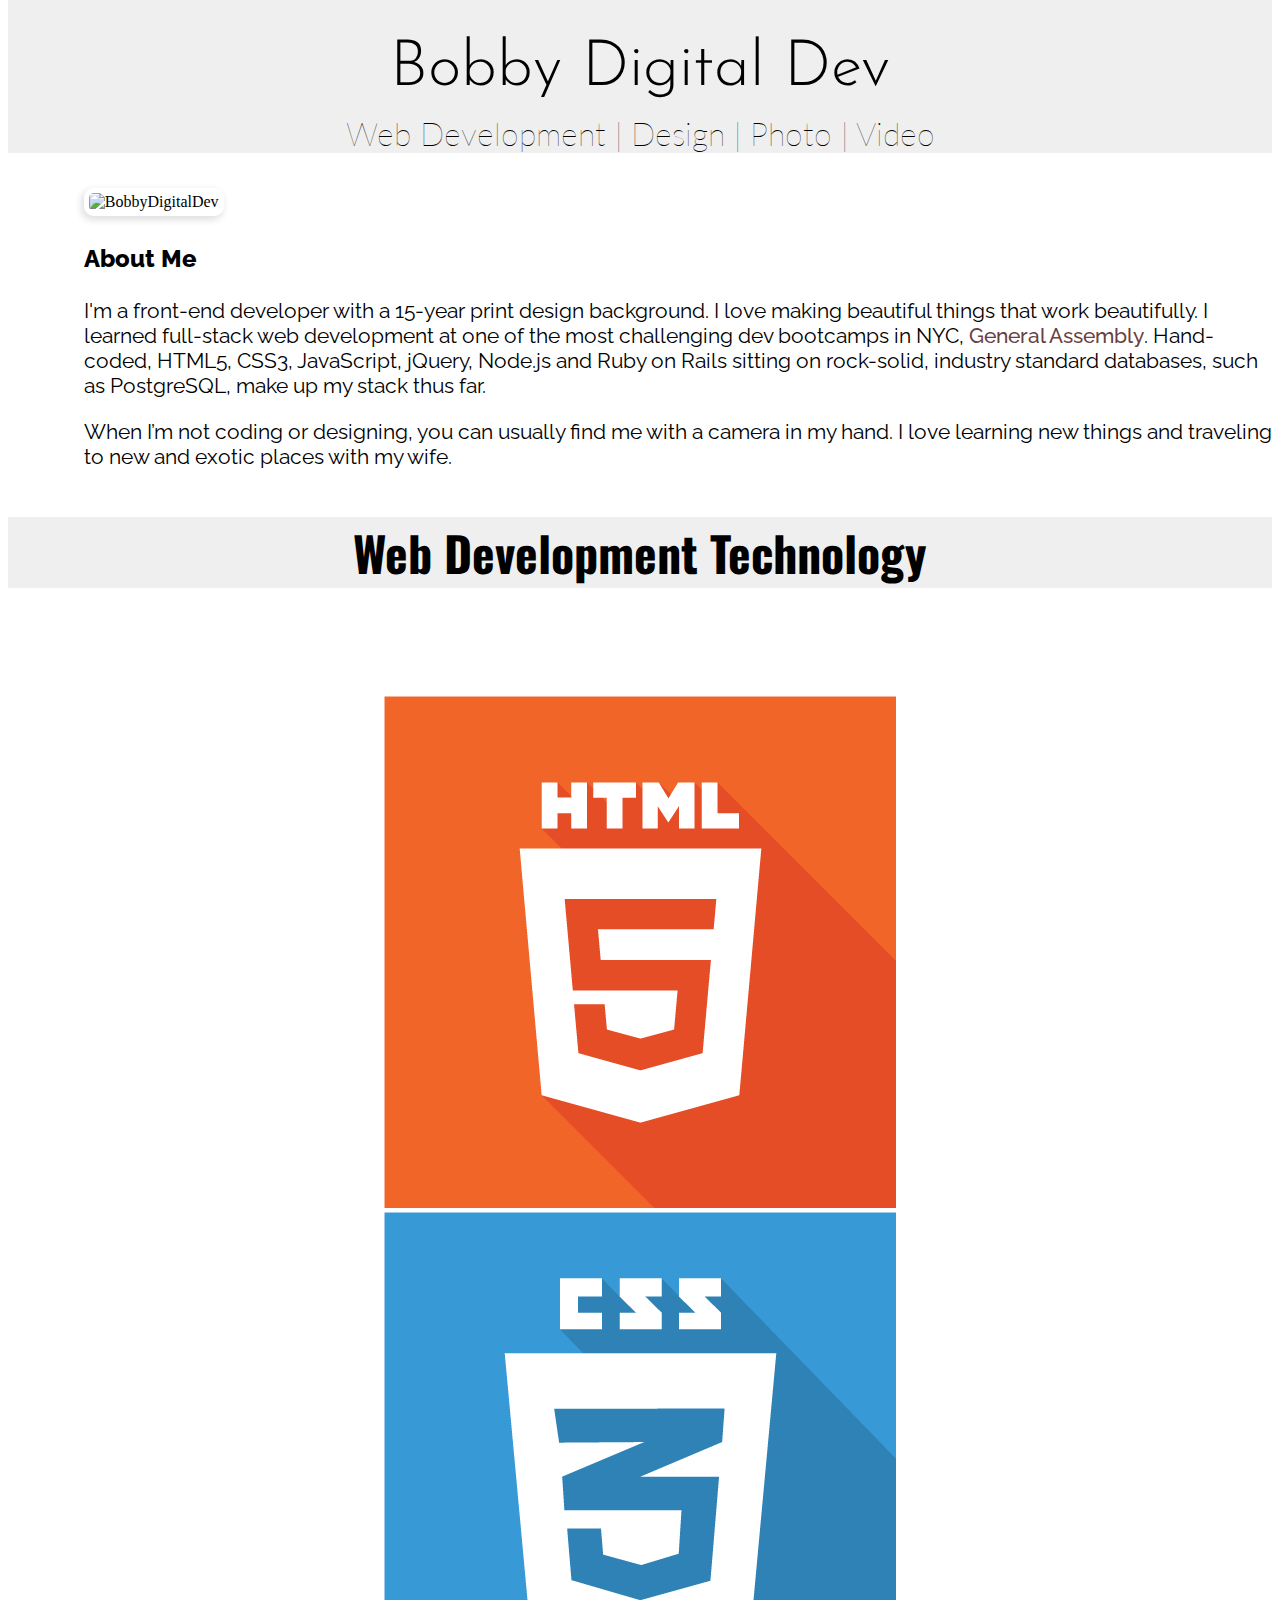
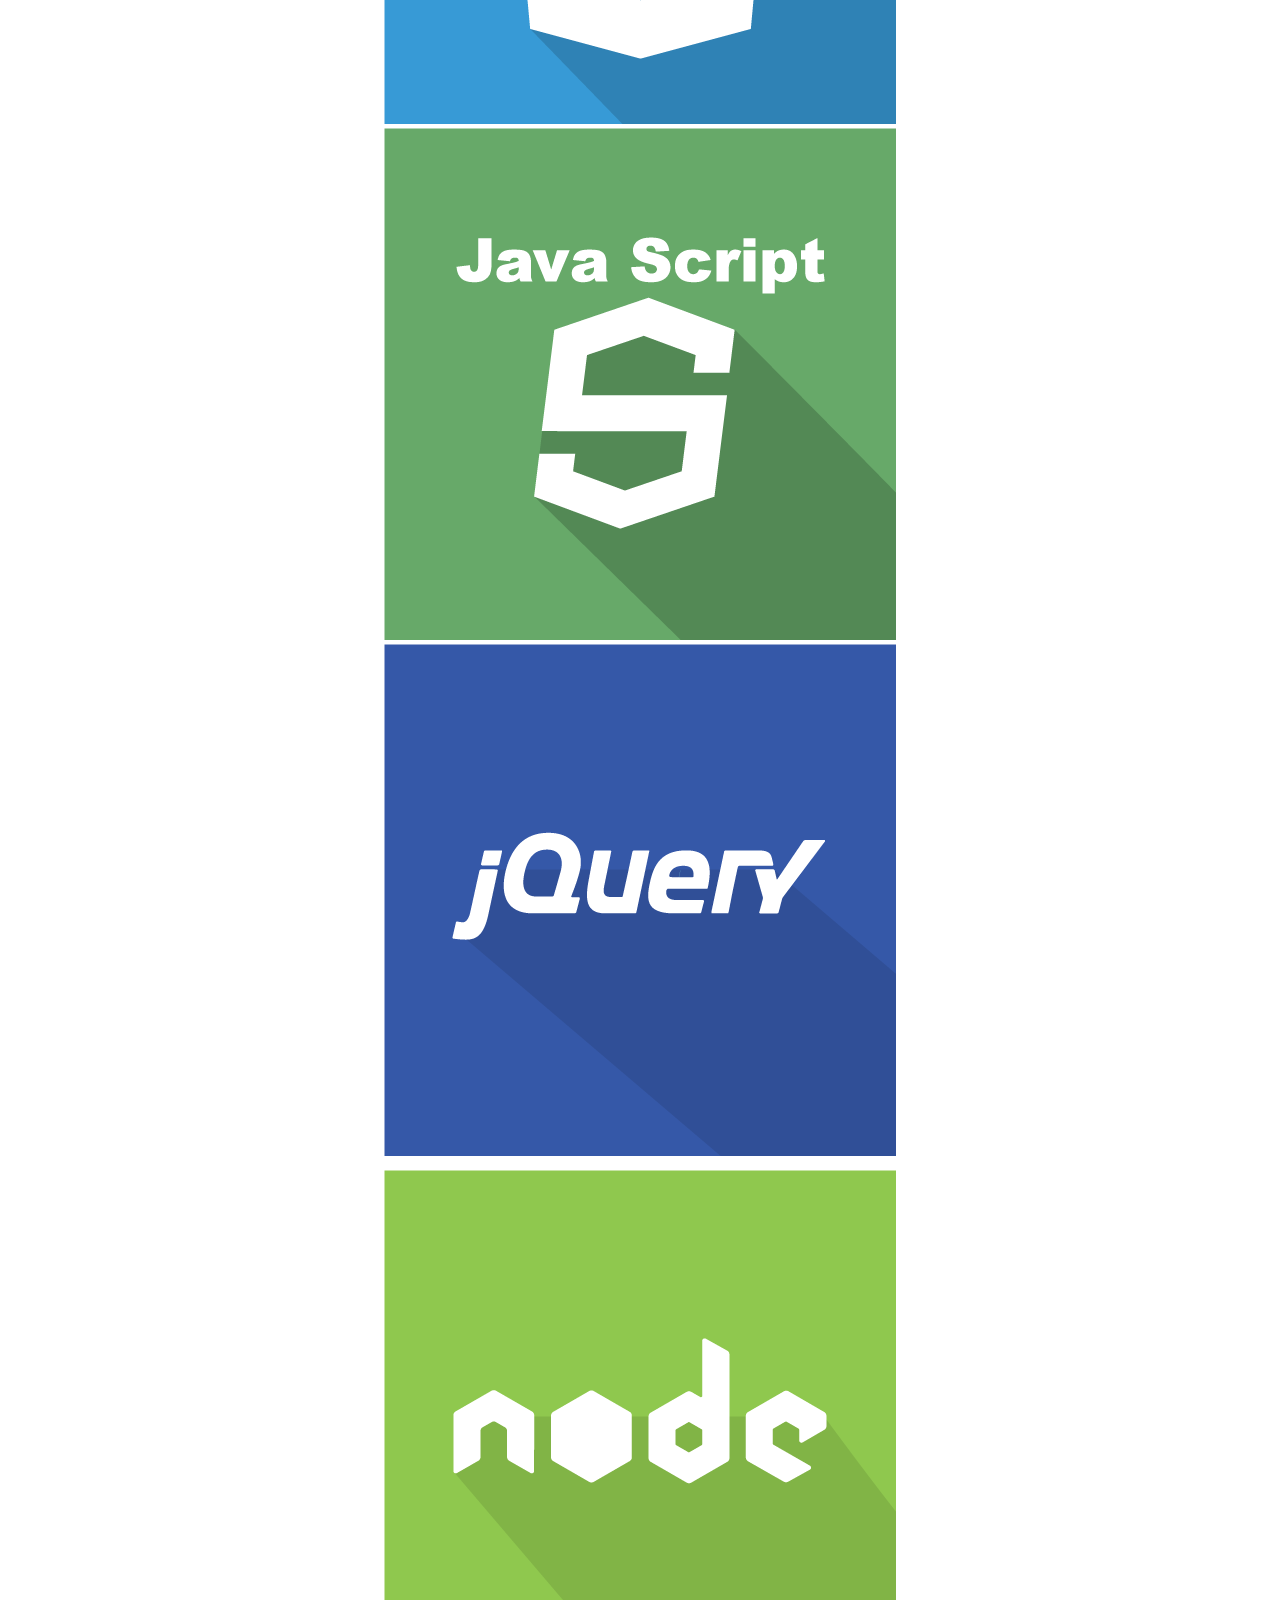
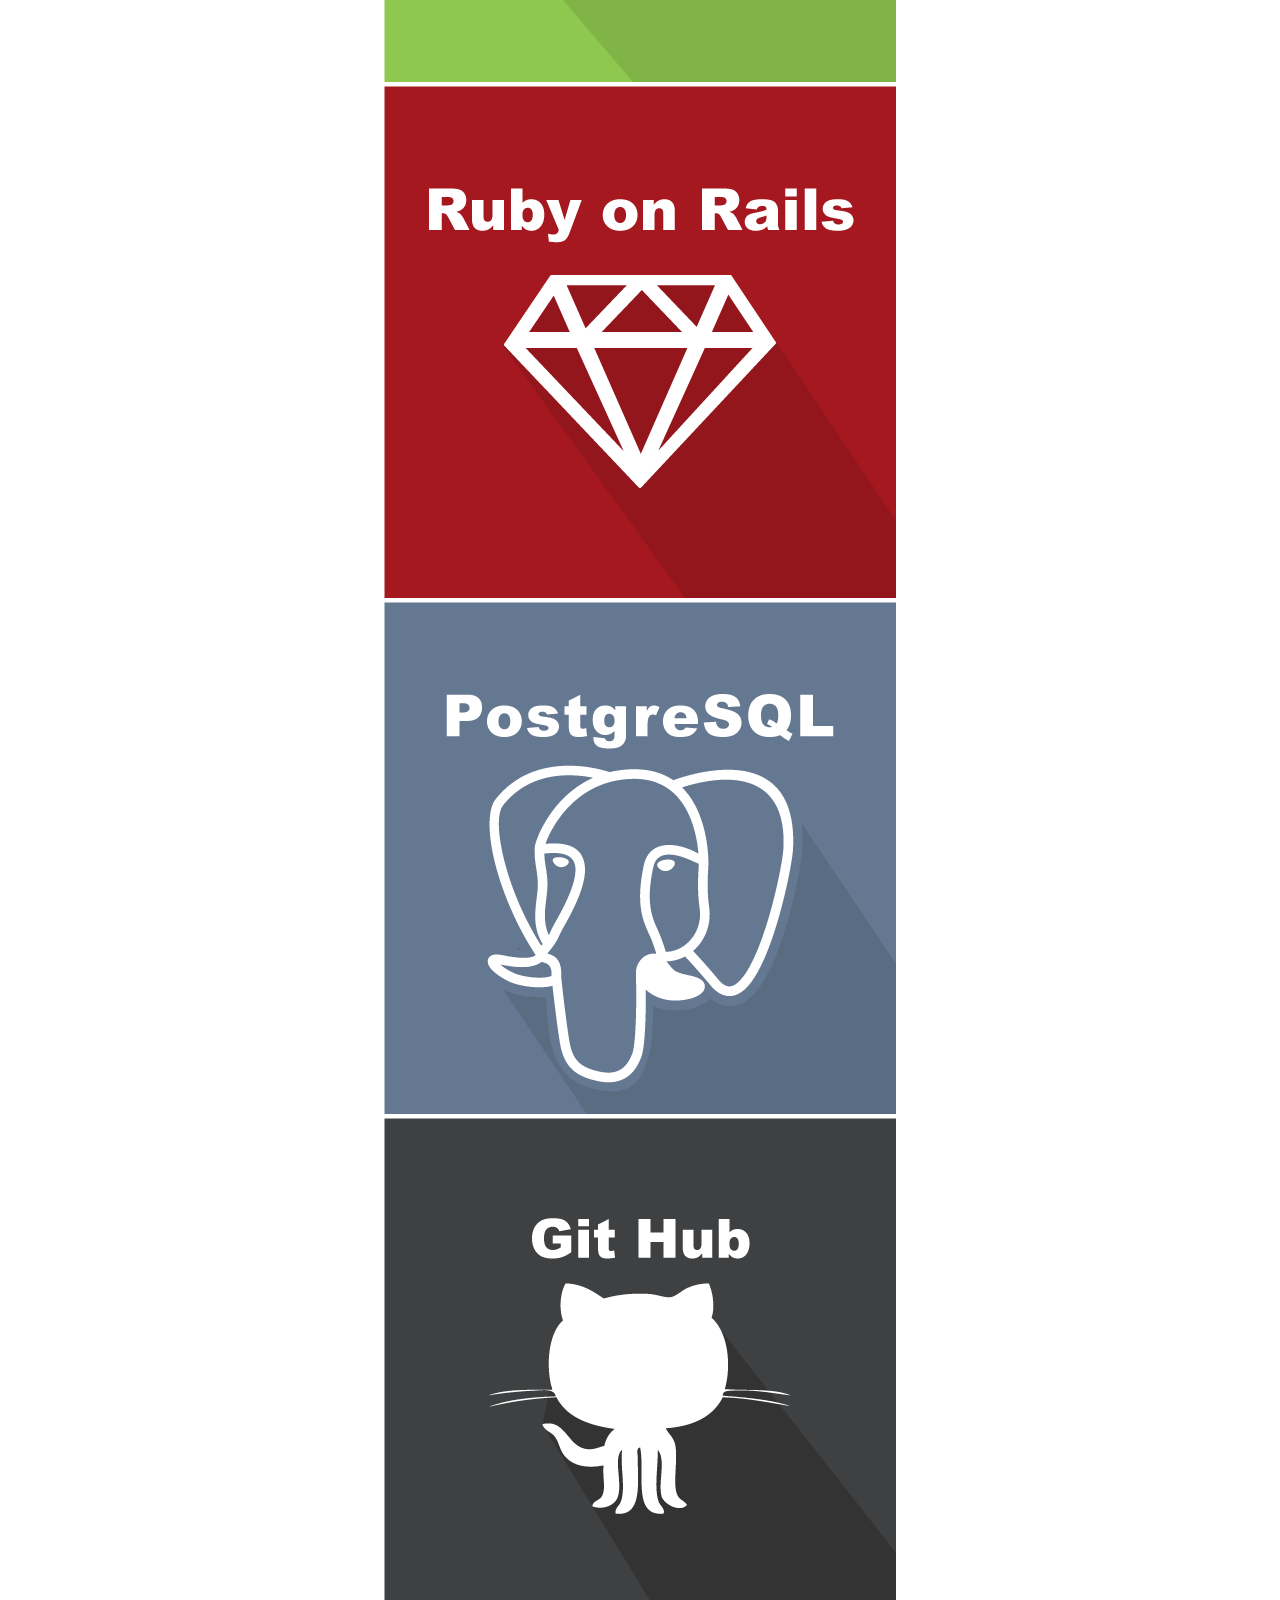
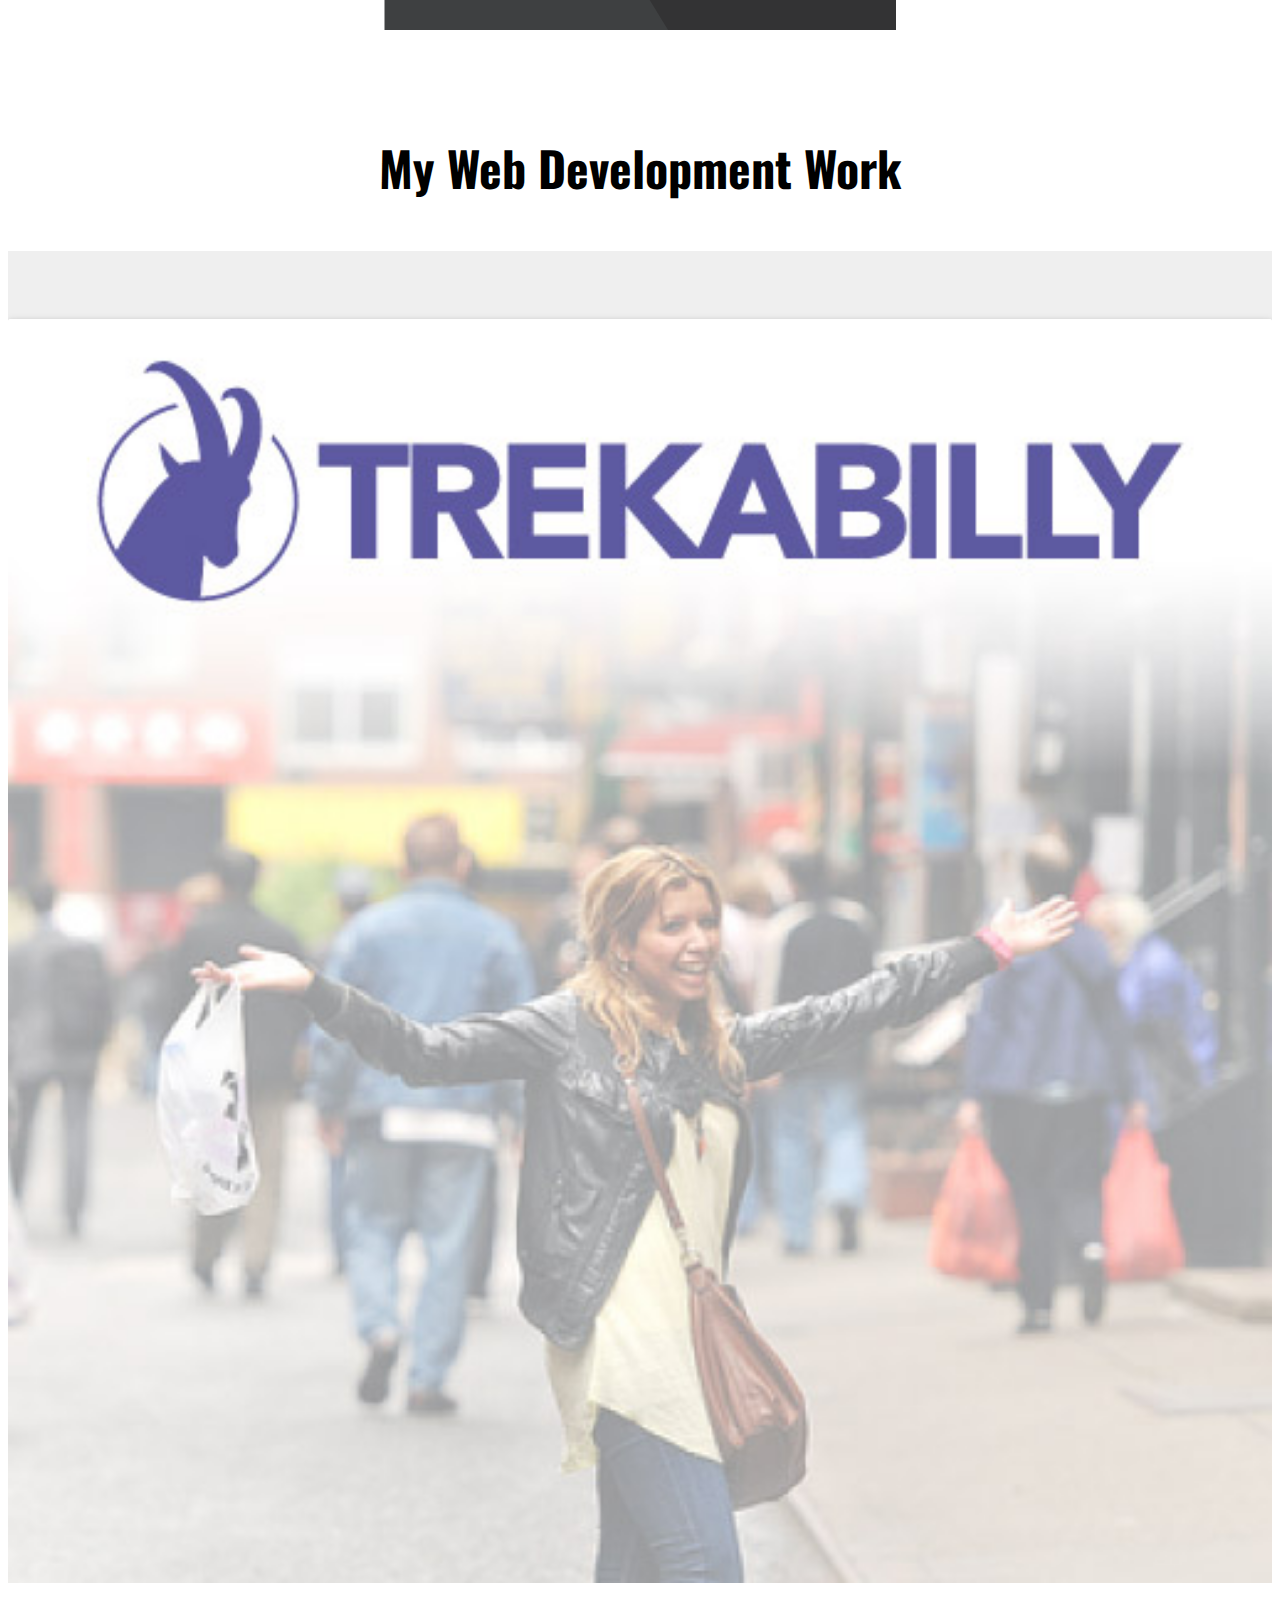
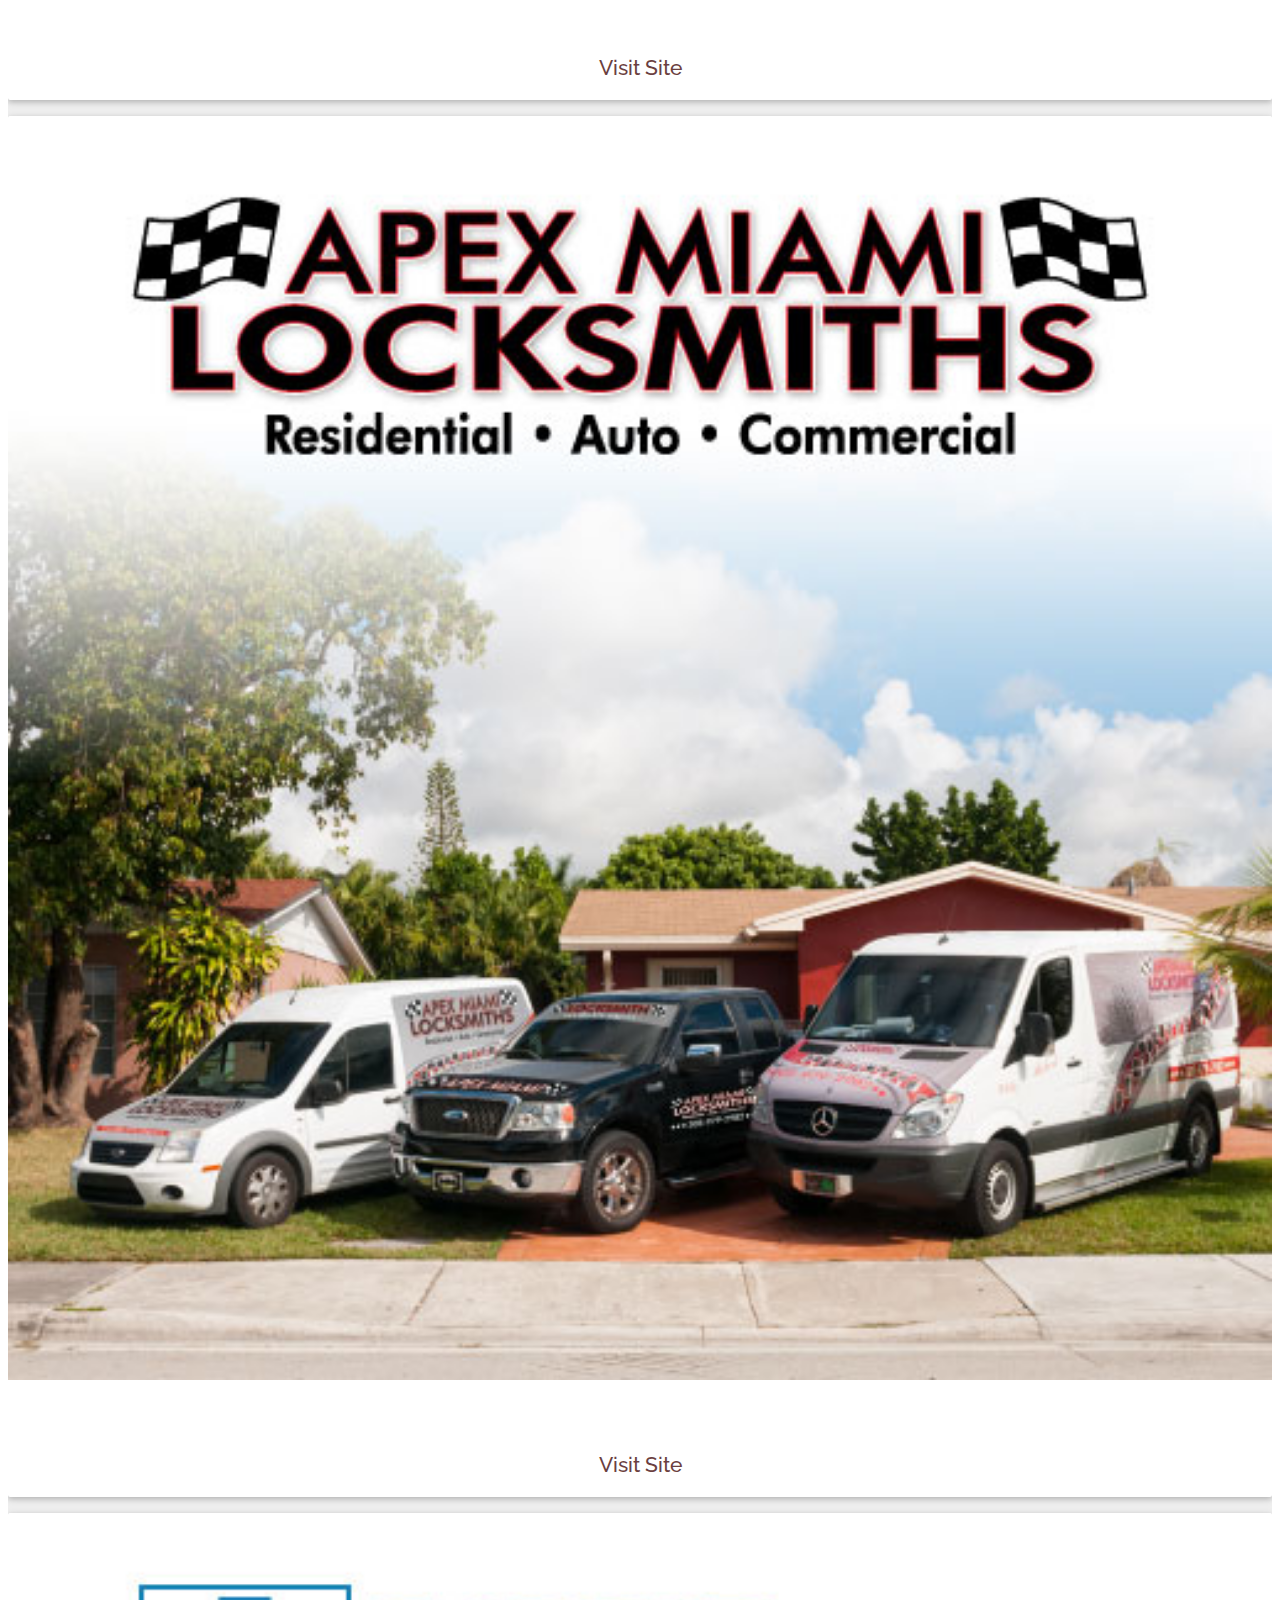
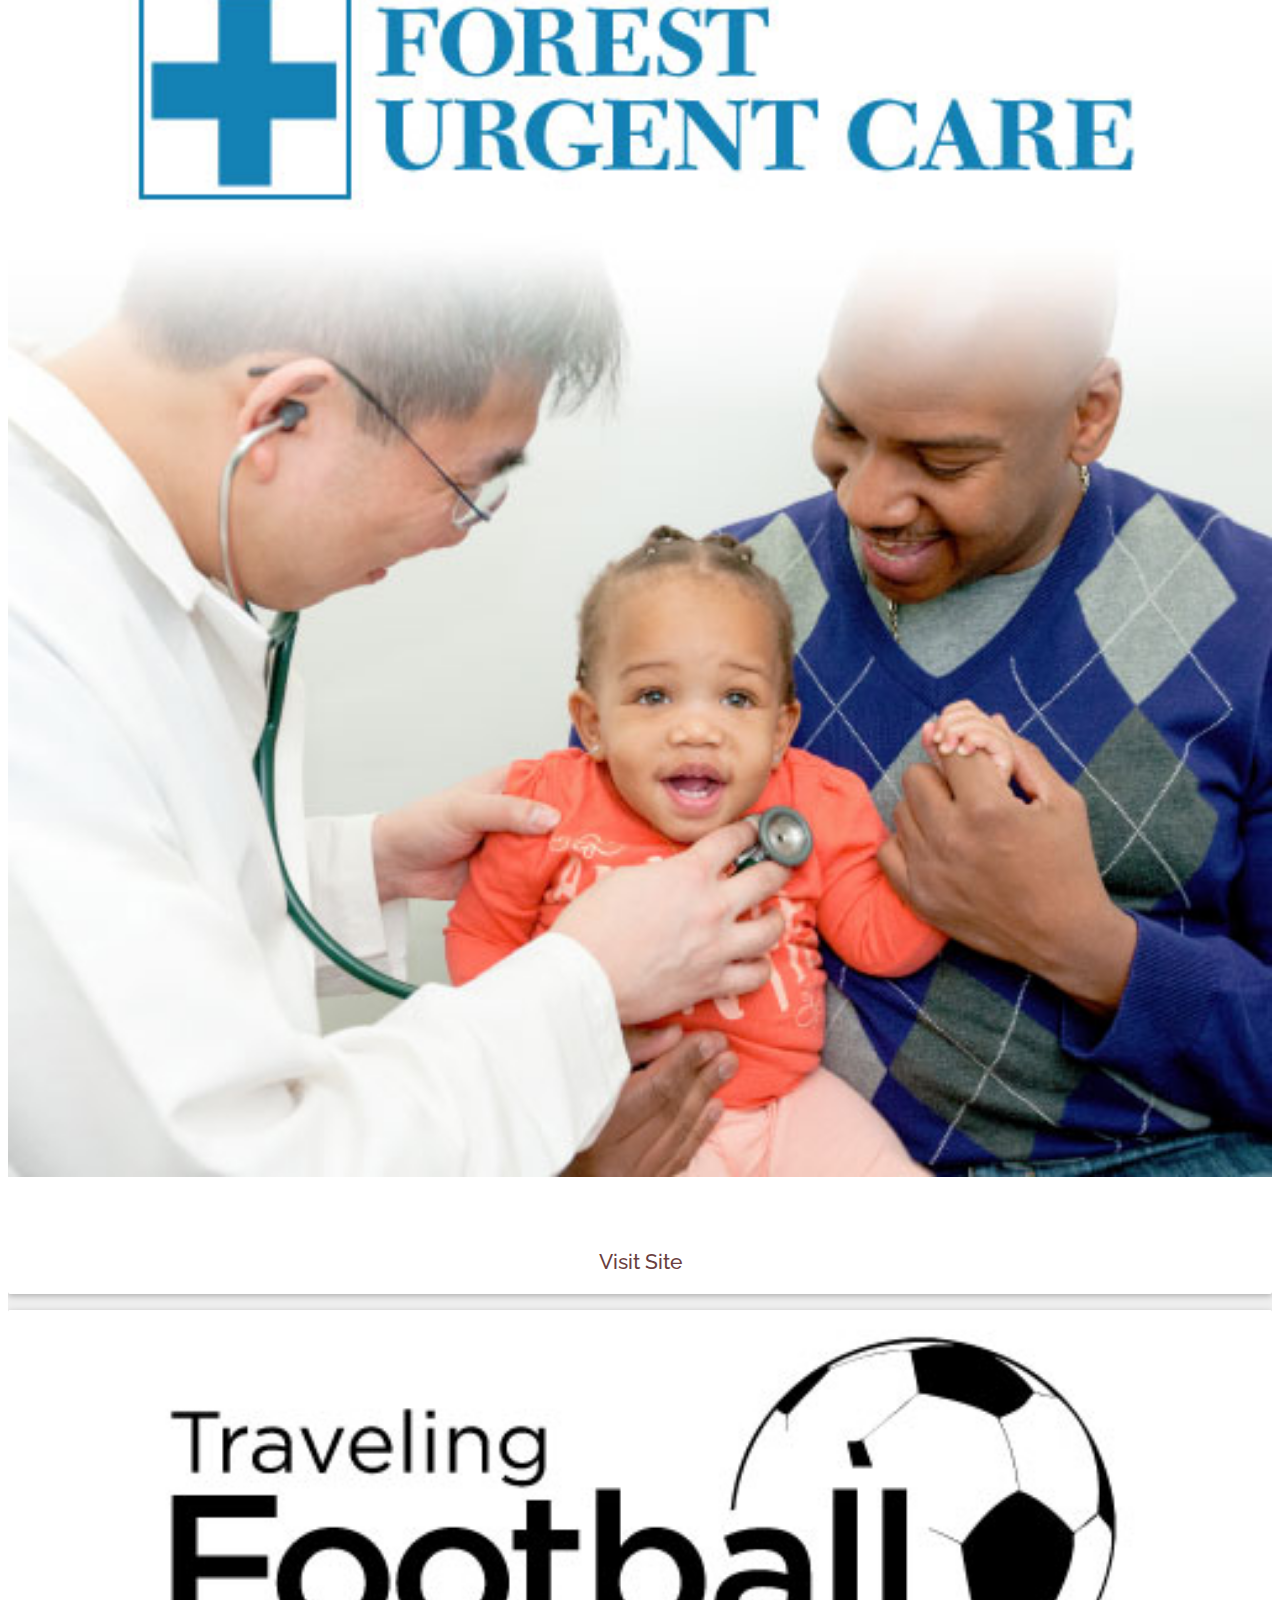
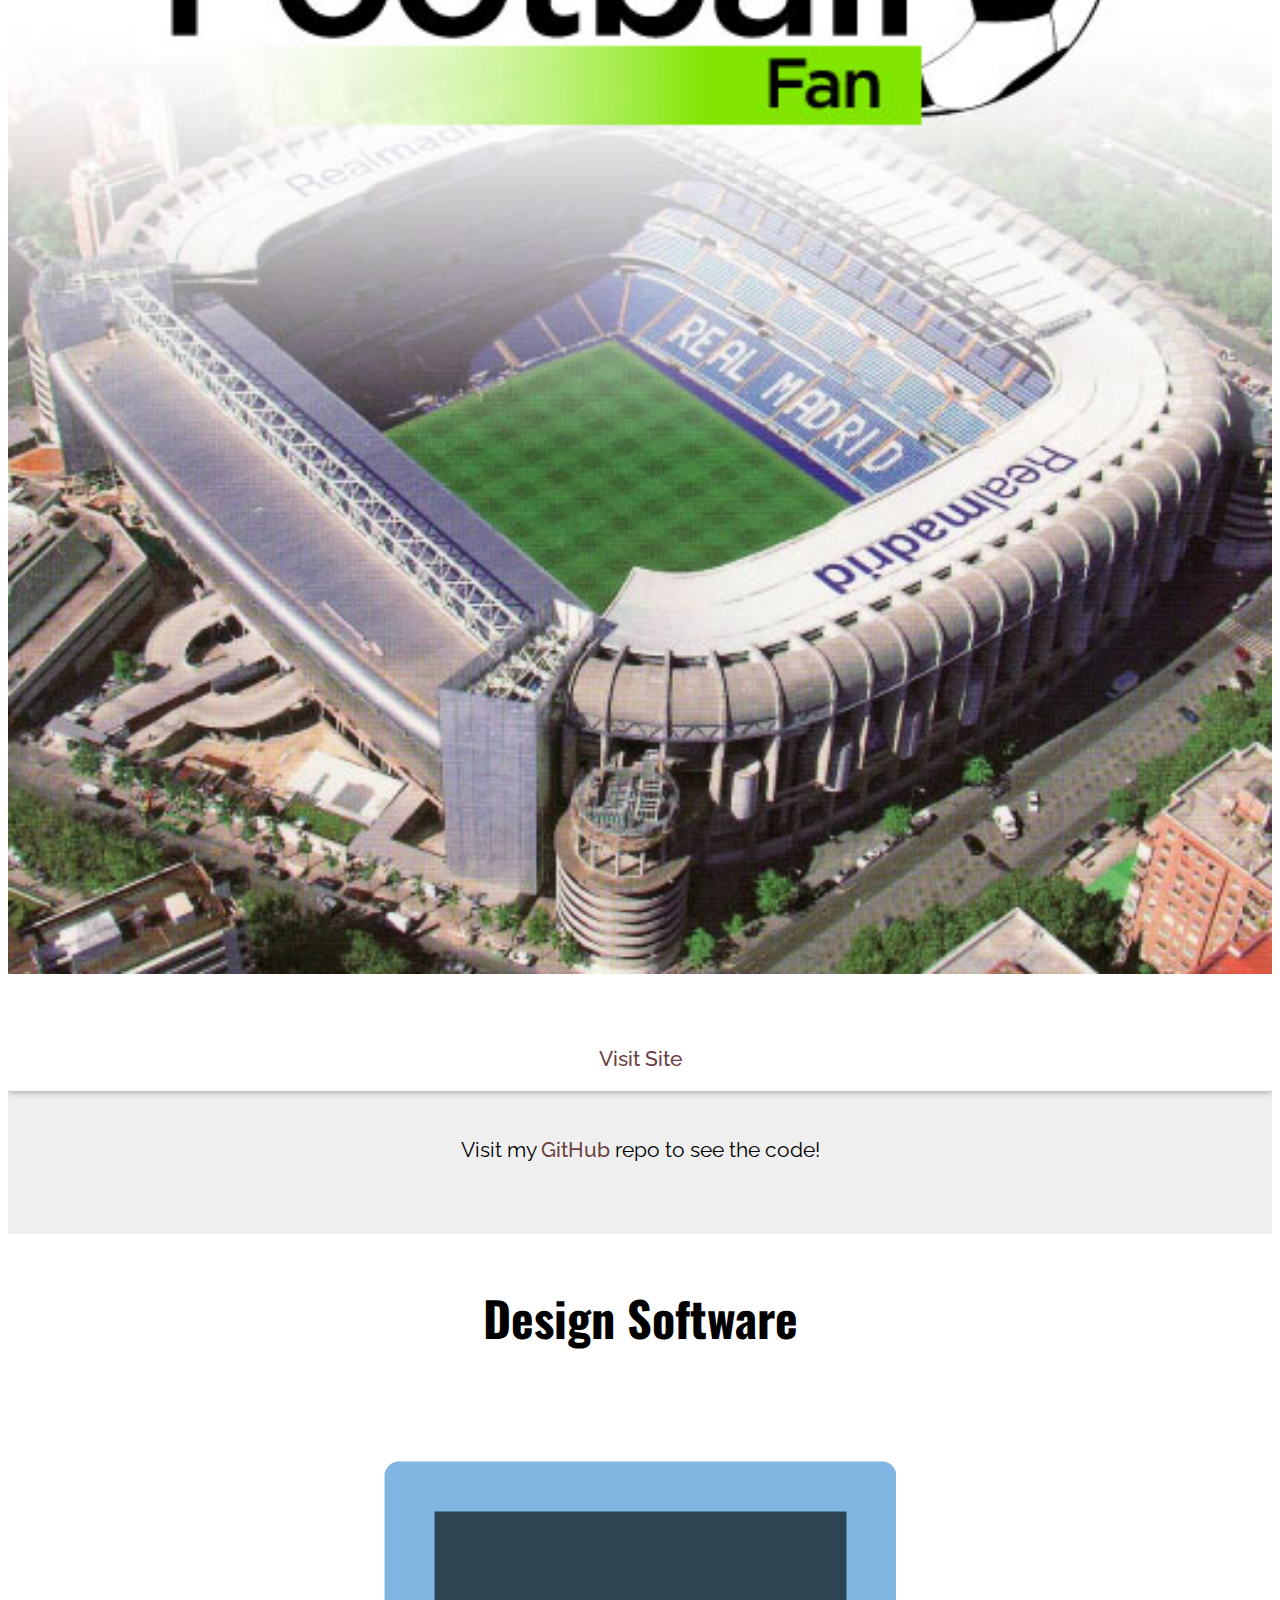
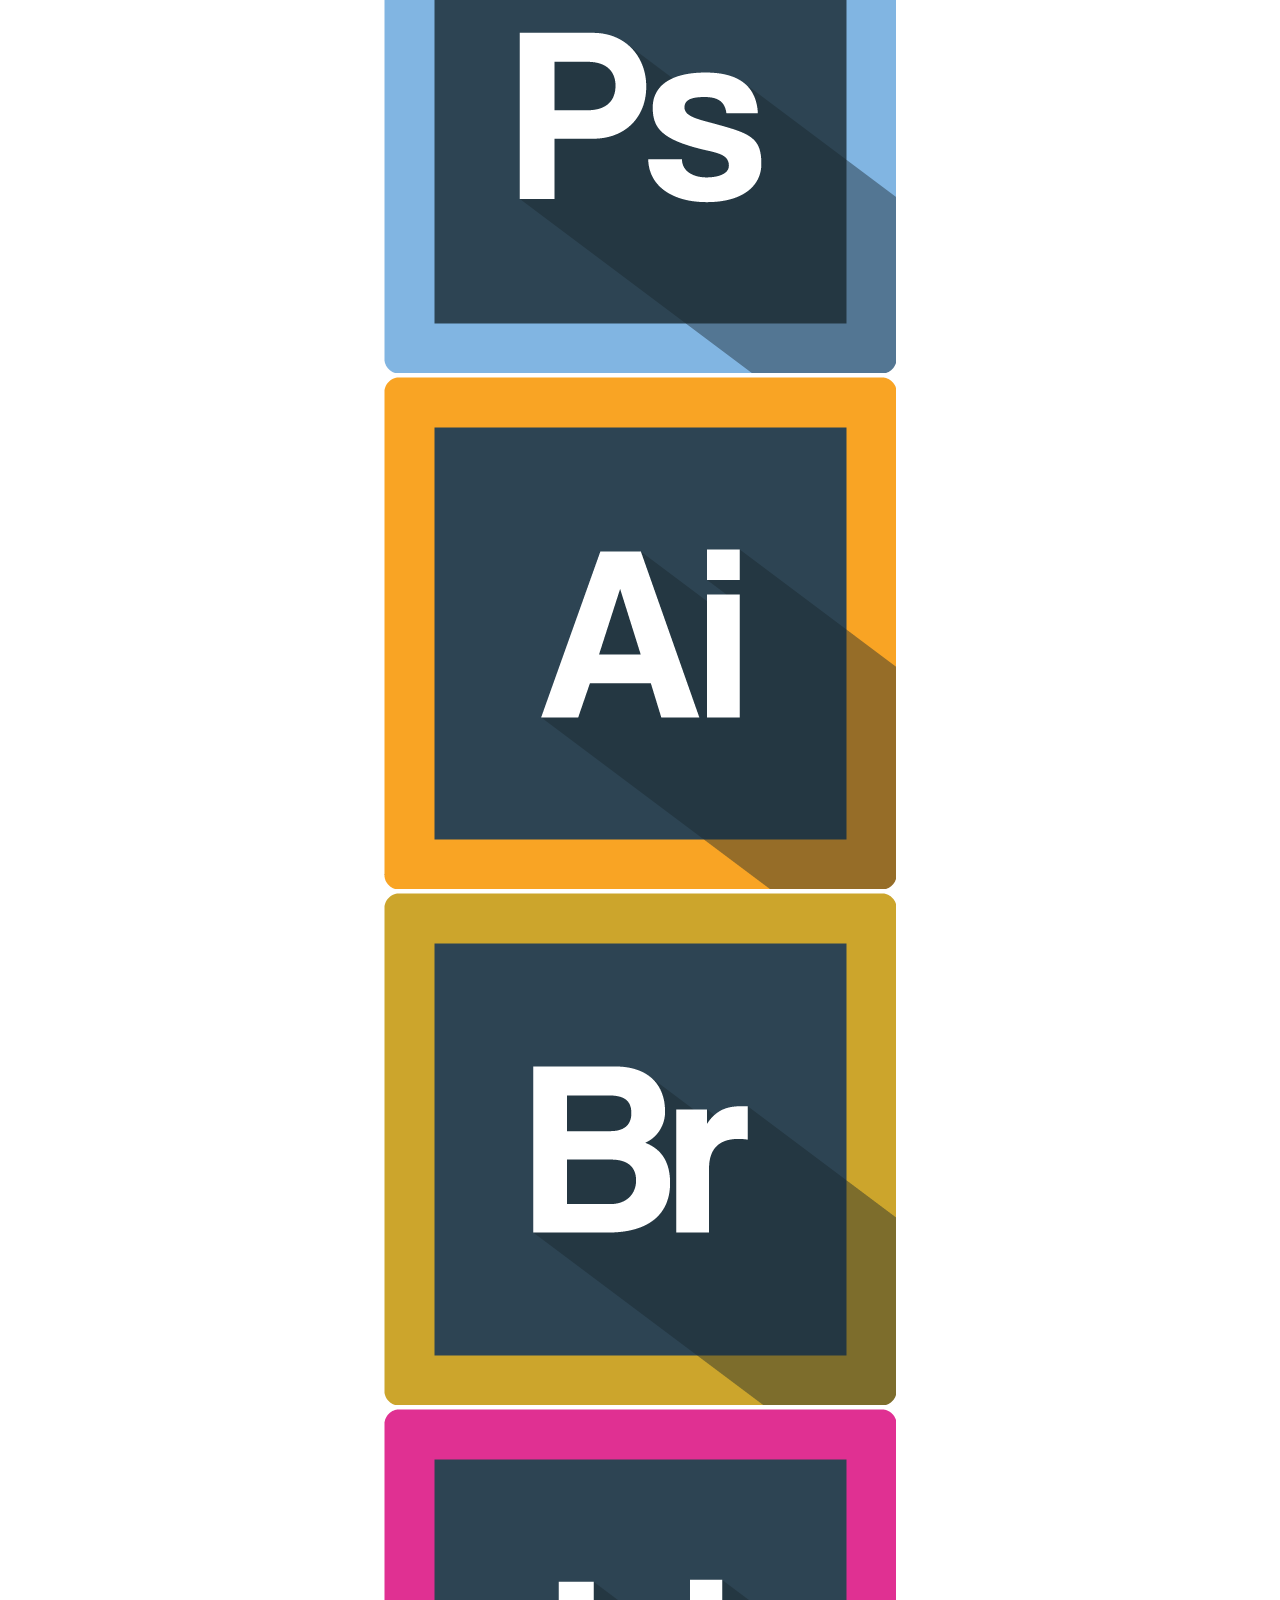
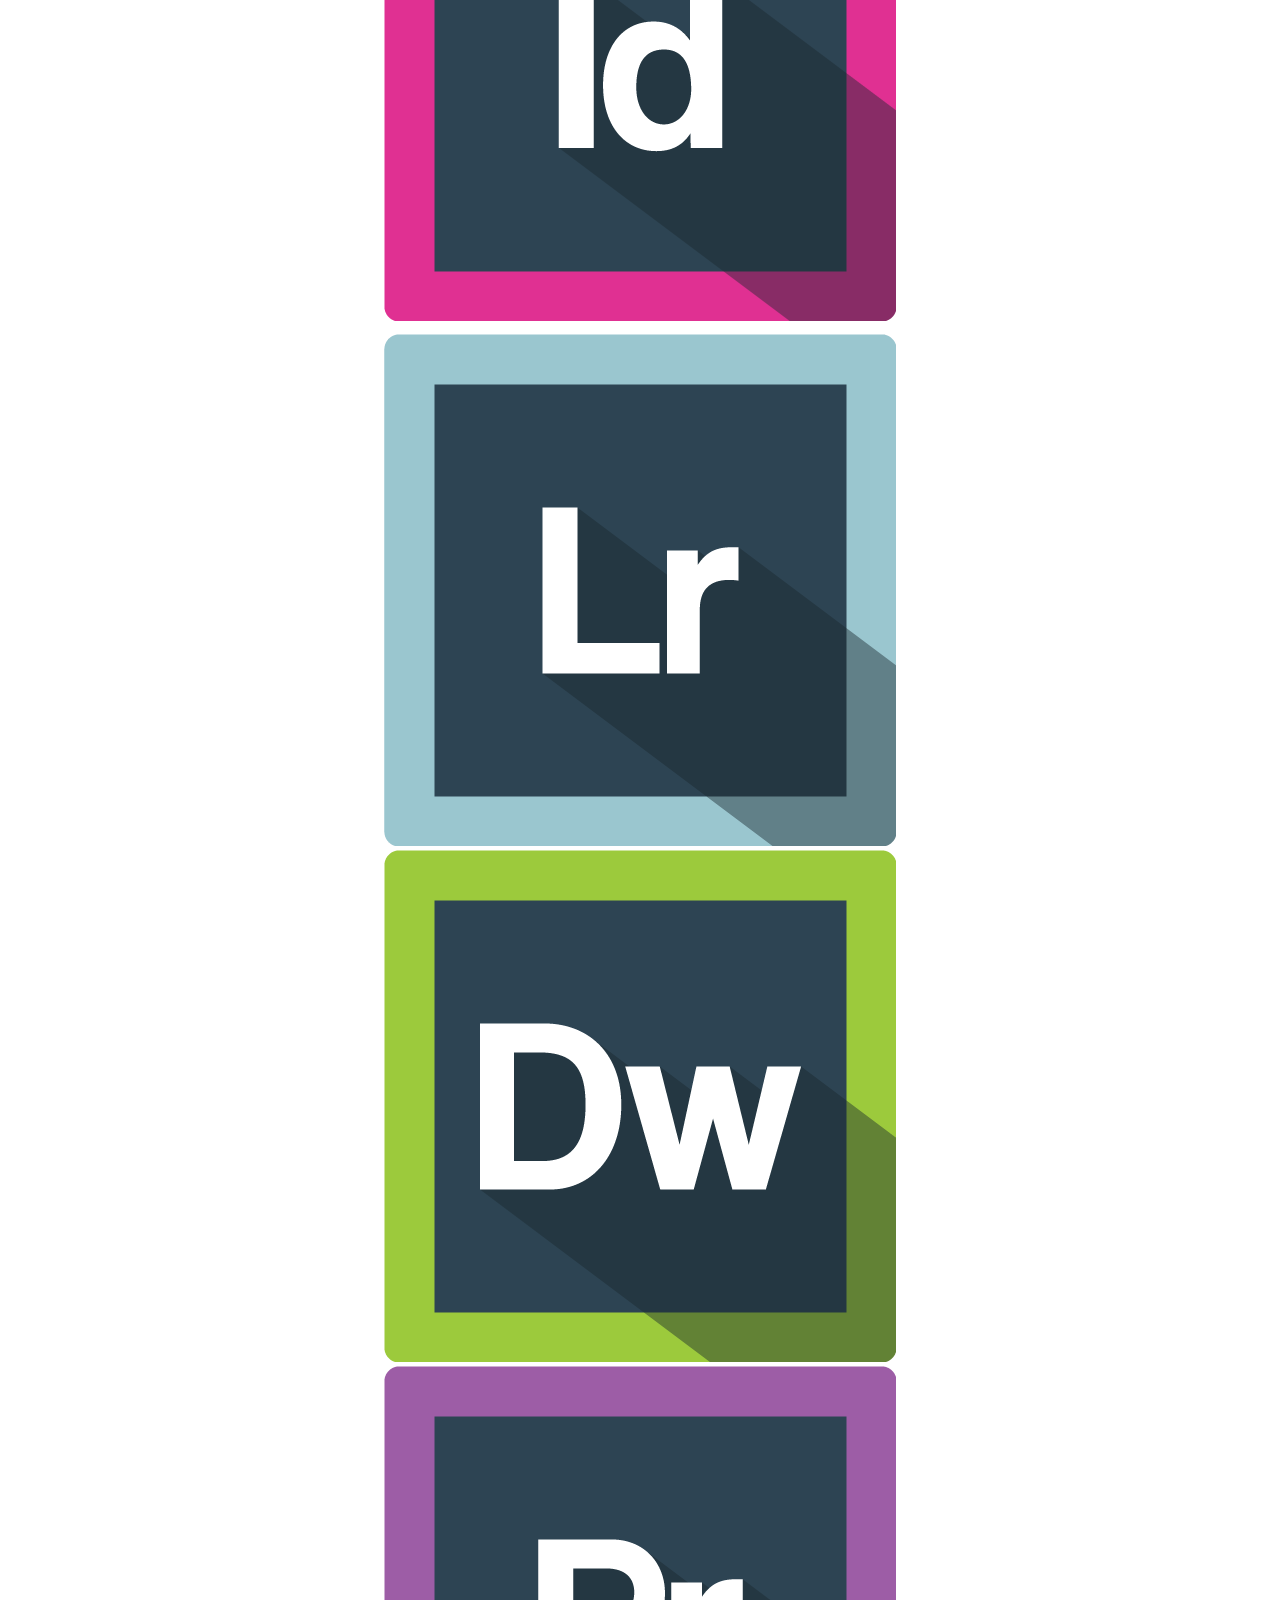
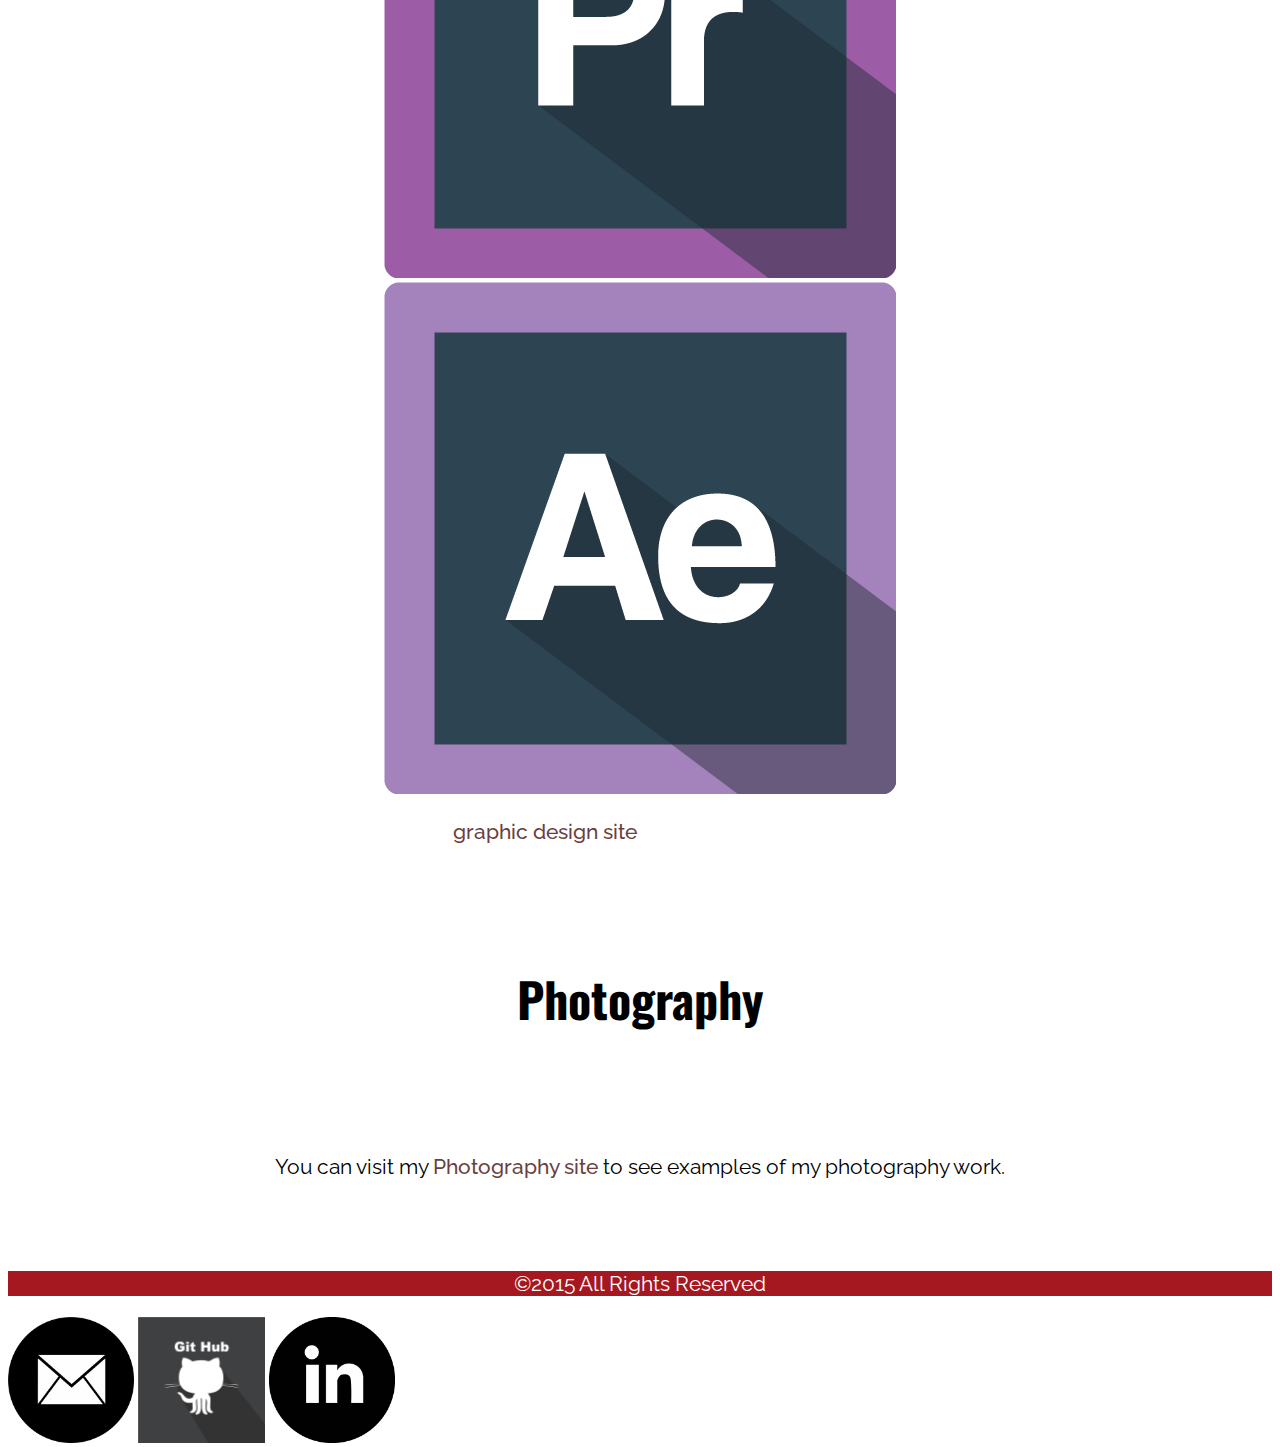
==== commit 0ec62524: "converted svg to png for IE stretch issue" ====
--- a/index.html
+++ b/index.html
@@ -8,7 +8,7 @@
 <title>BobbyDigitalDev - Full-stack Developer, Design, Photography &amp; Video </title>
 <meta name="description" content="I'm a NYC based, Full-Stack Developer, Designer, Photographer &amp; Video Producer, specializing in client centric products and optimized end-user experiences.">  
 <meta name="author" content="BobbyDigitalDev">
-<meta name="viewport" content="width=device-width, initial-scale=1">
+<meta name="viewport" content="width=device-width, user-scalable=no, initial-scale=1.0, maximum-scale=1.0, minimum-scale=1.0">
 
 <!-- CSS
 ==============================-->
@@ -66,16 +66,16 @@
       <section class="col s12 m12 l12 offset-l2 top-padding">
         <div class="col s6 m3 l2"></div>
         <div class="col s6 m3 l2  5-padding img-icon">
-          <img src="./assets/images/html5.svg" class="responsive-img img-rounded" alt="HTML 5" title="HTML 5">
+          <img src="./assets/images/html5.png" class="responsive-img img-rounded" alt="HTML 5" title="HTML 5">
         </div>
         <div class="col s6 m3 l2  5-padding img-icon">
-          <img src="./assets/images/css3.svg" class="responsive-img img-rounded" alt="CSS 3" title="CSS 3">
+          <img src="./assets/images/css3.png" class="responsive-img img-rounded" alt="CSS 3" title="CSS 3">
         </div>
         <div class="col s6 m3 l2  5-padding img-icon">
-          <img src="./assets/images/javascript.svg" class="responsive-img img-rounded" alt="JavaScript" title="JavaScript">
+          <img src="./assets/images/javascript.png" class="responsive-img img-rounded" alt="JavaScript" title="JavaScript">
         </div>
         <div class="col s6 m3 l2  5-padding img-icon">
-          <img src="./assets/images/jquery.svg" class="responsive-img img-rounded" alt="jQuery" title="jQuery">
+          <img src="./assets/images/jquery.png" class="responsive-img img-rounded" alt="jQuery" title="jQuery">
         </div>
         <div class="col s6 m3 l2 "></div>
       </section>
@@ -83,16 +83,16 @@
       <section class="col s12 m12 l12 offset-l2 top-padding">
         <div class="col s6 m3 l2"></div>
           <div class="col s6 m3 l2">
-            <img src="./assets/images/nodejs.svg" class="responsive-img img-rounded" alt="Node JS" title="Node JS">
-          </div>
-          <div class="col s6 m3 l2">
-            <img src="./assets/images/ruby-rails.svg" class="responsive-img img-rounded" alt="Ruby on Rails" title="Ruby on Rails">
-          </div>
-          <div class="col s6 m3 l2">
-            <img src="./assets/images/postgresql.svg" class="responsive-img img-rounded" alt="PostgreSQL" title="PostgreSQL">
-          </div>
-          <div class="col s6 m3 l2">
-            <img src="./assets/images/github.svg" class="responsive-img img-rounded" alt="GitHub" title="GitHub">
+            <img src="./assets/images/nodejs.png" class="responsive-img img-rounded" alt="Node JS" title="Node JS">
+          </div>
+          <div class="col s6 m3 l2">
+            <img src="./assets/images/ruby-rails.png" class="responsive-img img-rounded" alt="Ruby on Rails" title="Ruby on Rails">
+          </div>
+          <div class="col s6 m3 l2">
+            <img src="./assets/images/postgresql.png" class="responsive-img img-rounded" alt="PostgreSQL" title="PostgreSQL">
+          </div>
+          <div class="col s6 m3 l2">
+            <img src="./assets/images/github.png" class="responsive-img img-rounded" alt="GitHub" title="GitHub">
           </div>
         <div class="col s6 m3 l2"></div>
       </section>
@@ -122,7 +122,7 @@
       </div>
       <div class="card-content">
         <span class="card-title activator grey-text text-darken-4">Click for site details<i class="material-icons right">more_vert</i></span>
-        <p><a href="http://www.trekabilly.com" alt="Trekabilly" title="Trekabilly">Visit Site</a></p>
+        <p><a href="http://www.trekabilly.com" target="_new"alt="Trekabilly" title="Trekabilly">Visit Site</a></p>
       </div>
       <div class="card-reveal">
         <span class="card-title grey-text text-darken-4">Trekabilly<i class="material-icons right">close</i></span>
@@ -139,6 +139,7 @@
               <li>Draw.io - ERD</li>
               <li>Adobe Illustator &amp; Moqups.com - Wireframes</li>
             </ul>
+          <a href="https://github.com/BobbysAngels/GA-Labs-Hackathon" target="_new" alt="Trekabilly Github Repo" title="Trekabilly Github Repo">Scope out the repo</a>
       </div>
     </div> 
   </div>
@@ -224,6 +225,7 @@
               <li>Draw.io - ERD</li>
               <li>Moqups.com - Wireframes</li>
             </ul>
+          <a href="https://github.com/BobbyDigitalDev/Traveling_Football_Fan" target="_new" alt="Football Github Repo" title="Football Github Repo">Scope out the repo</a>
       </div>
     </div> 
   </div>
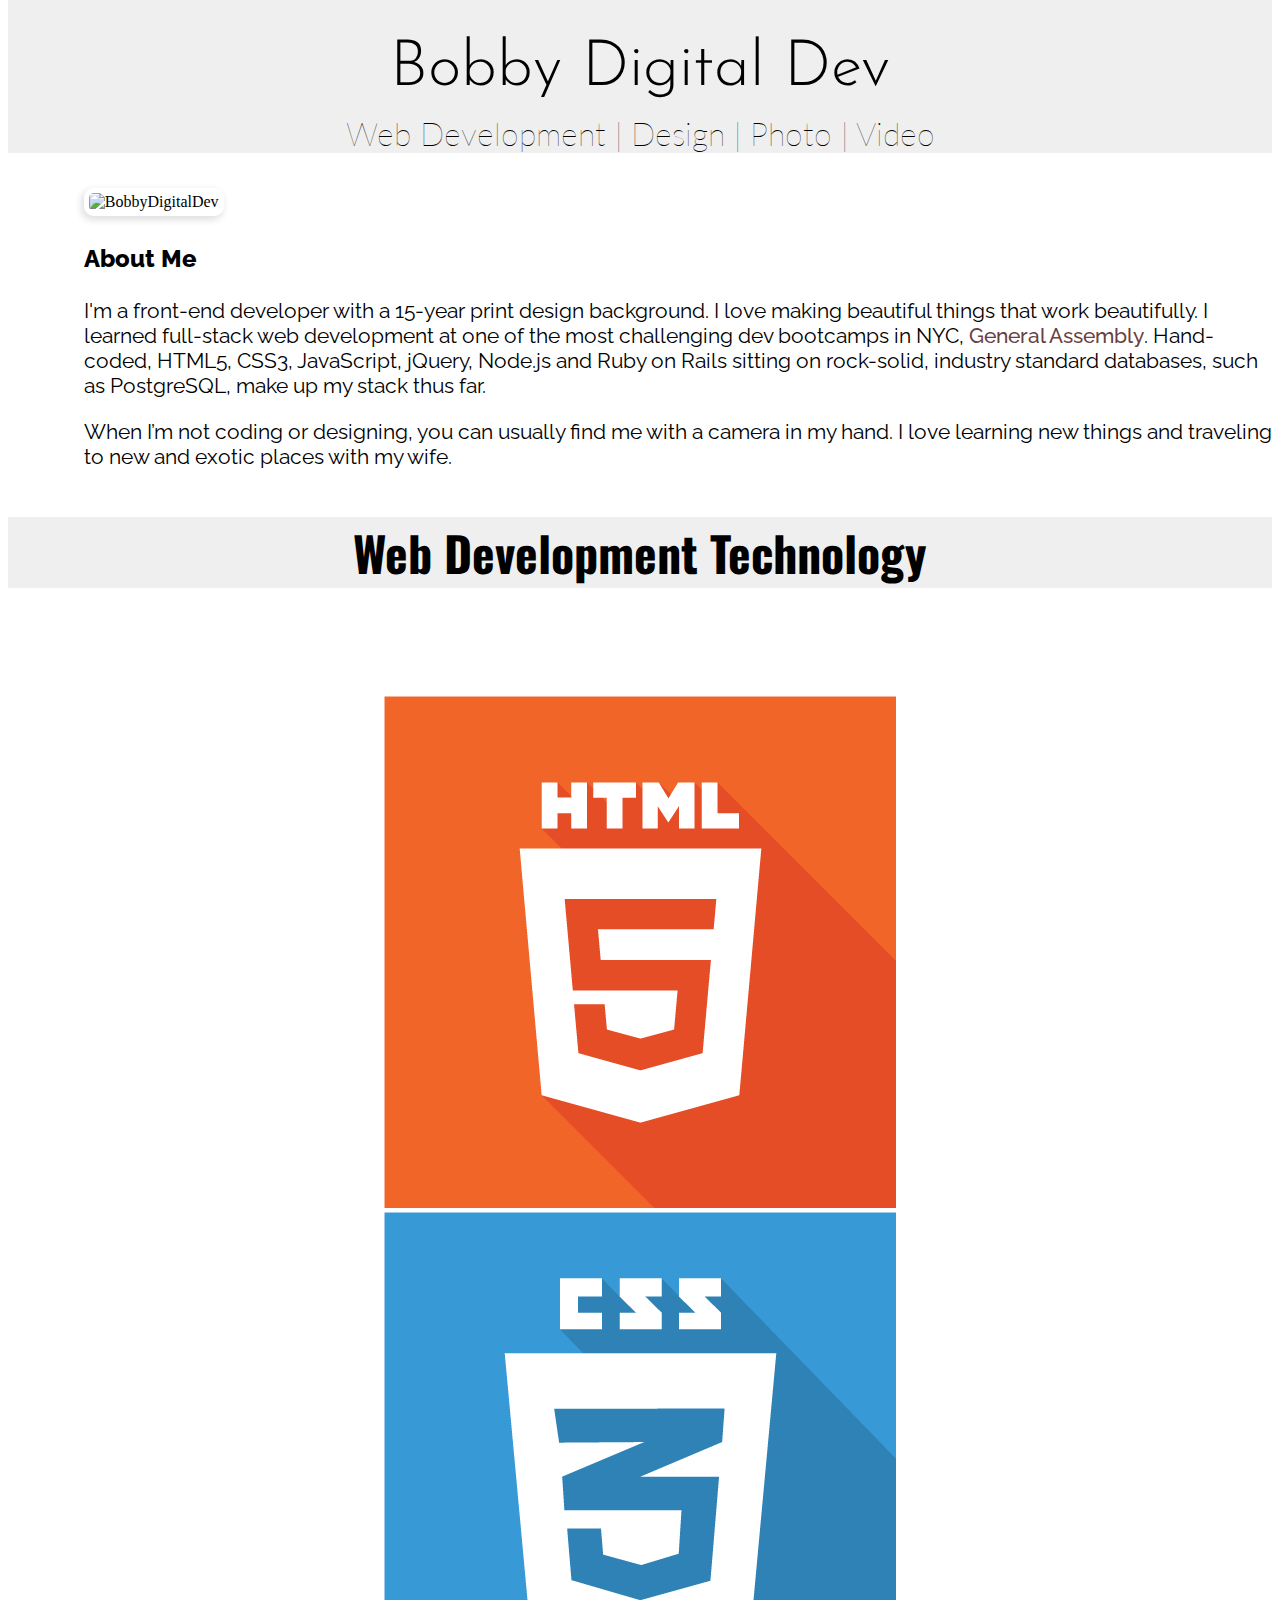
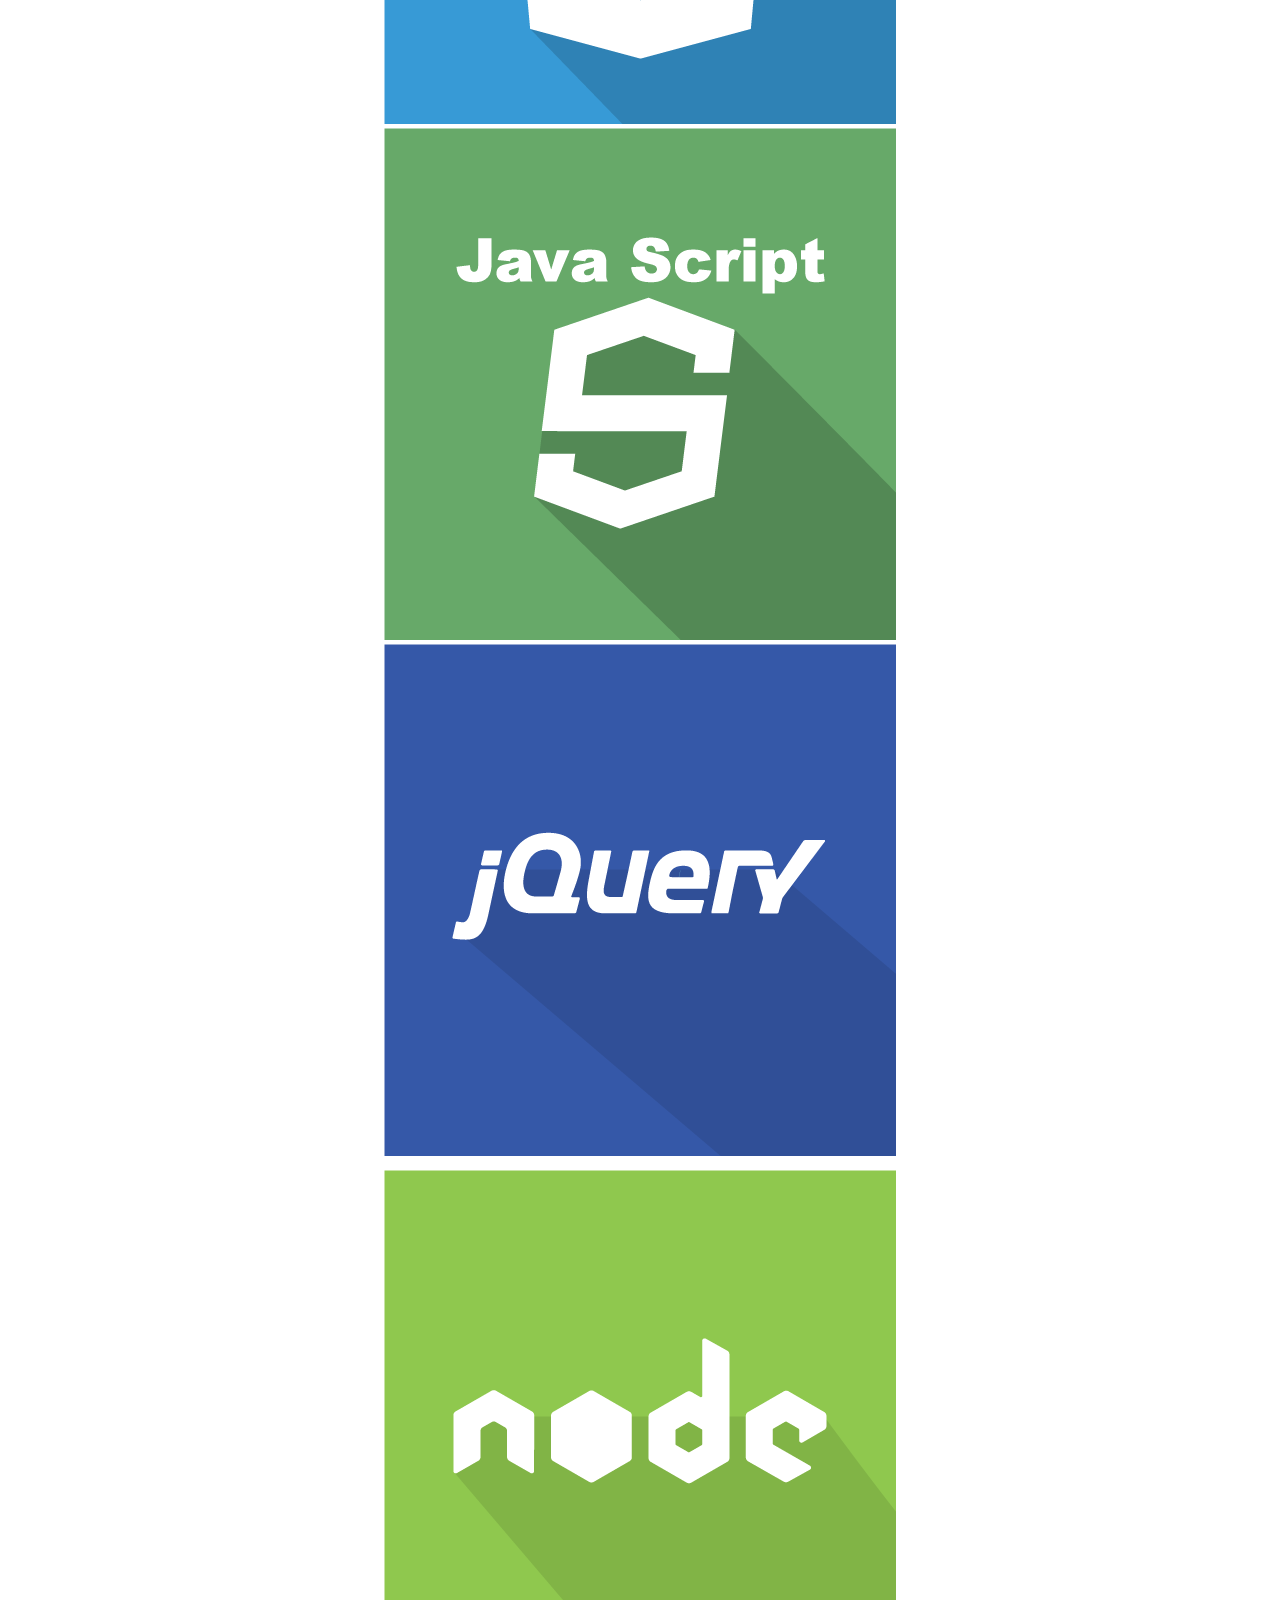
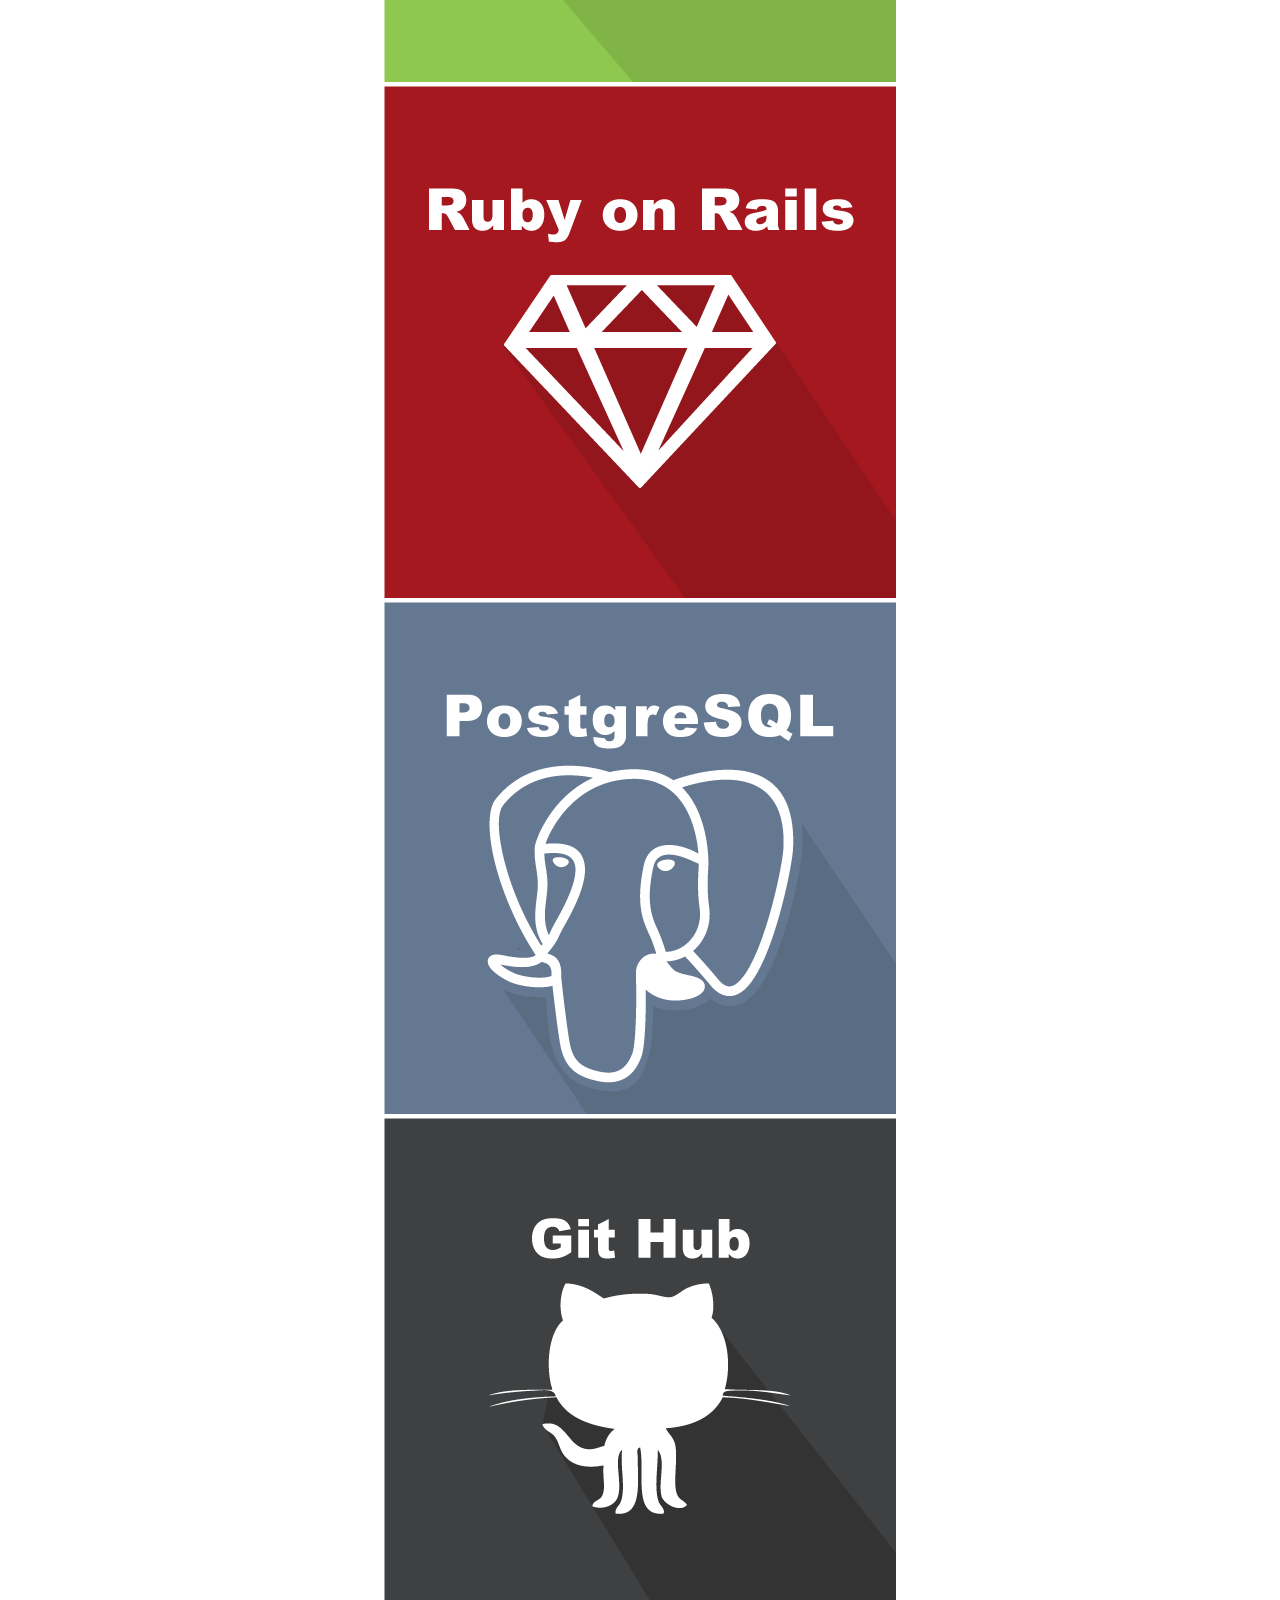
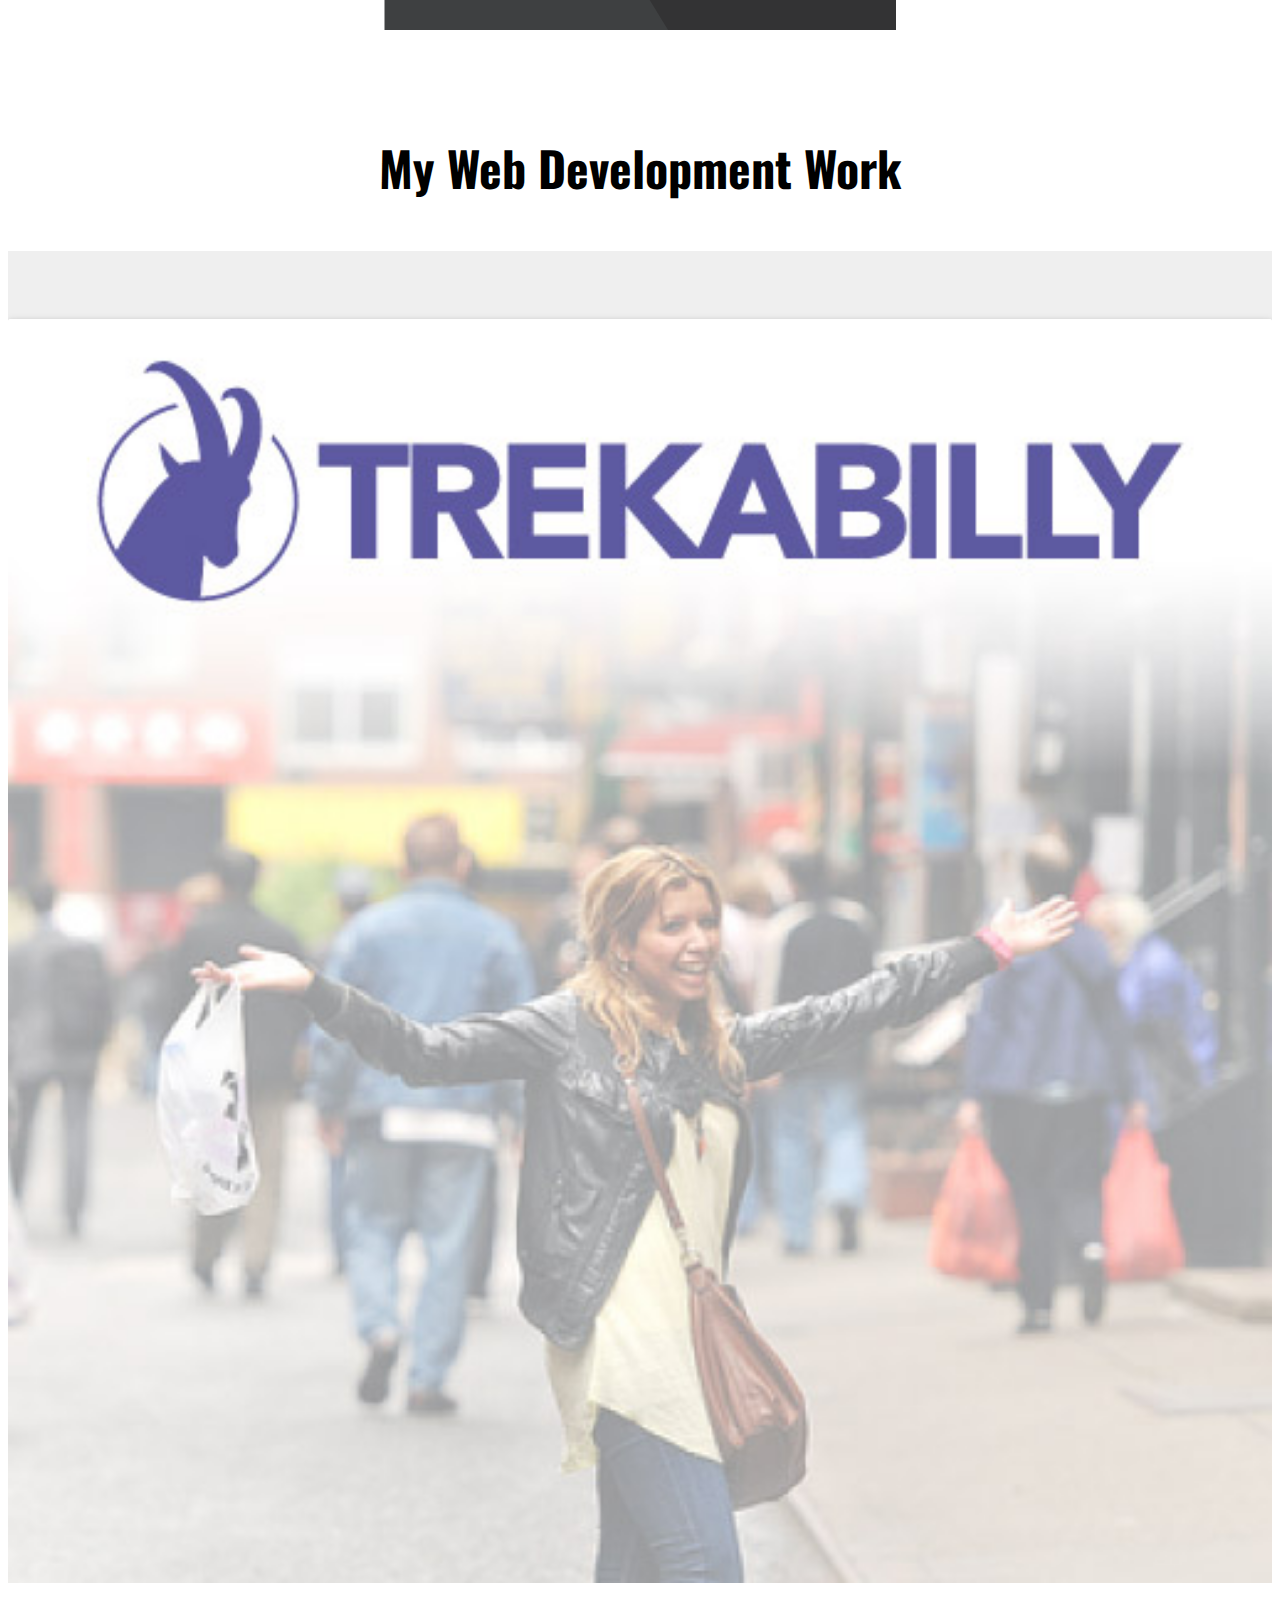
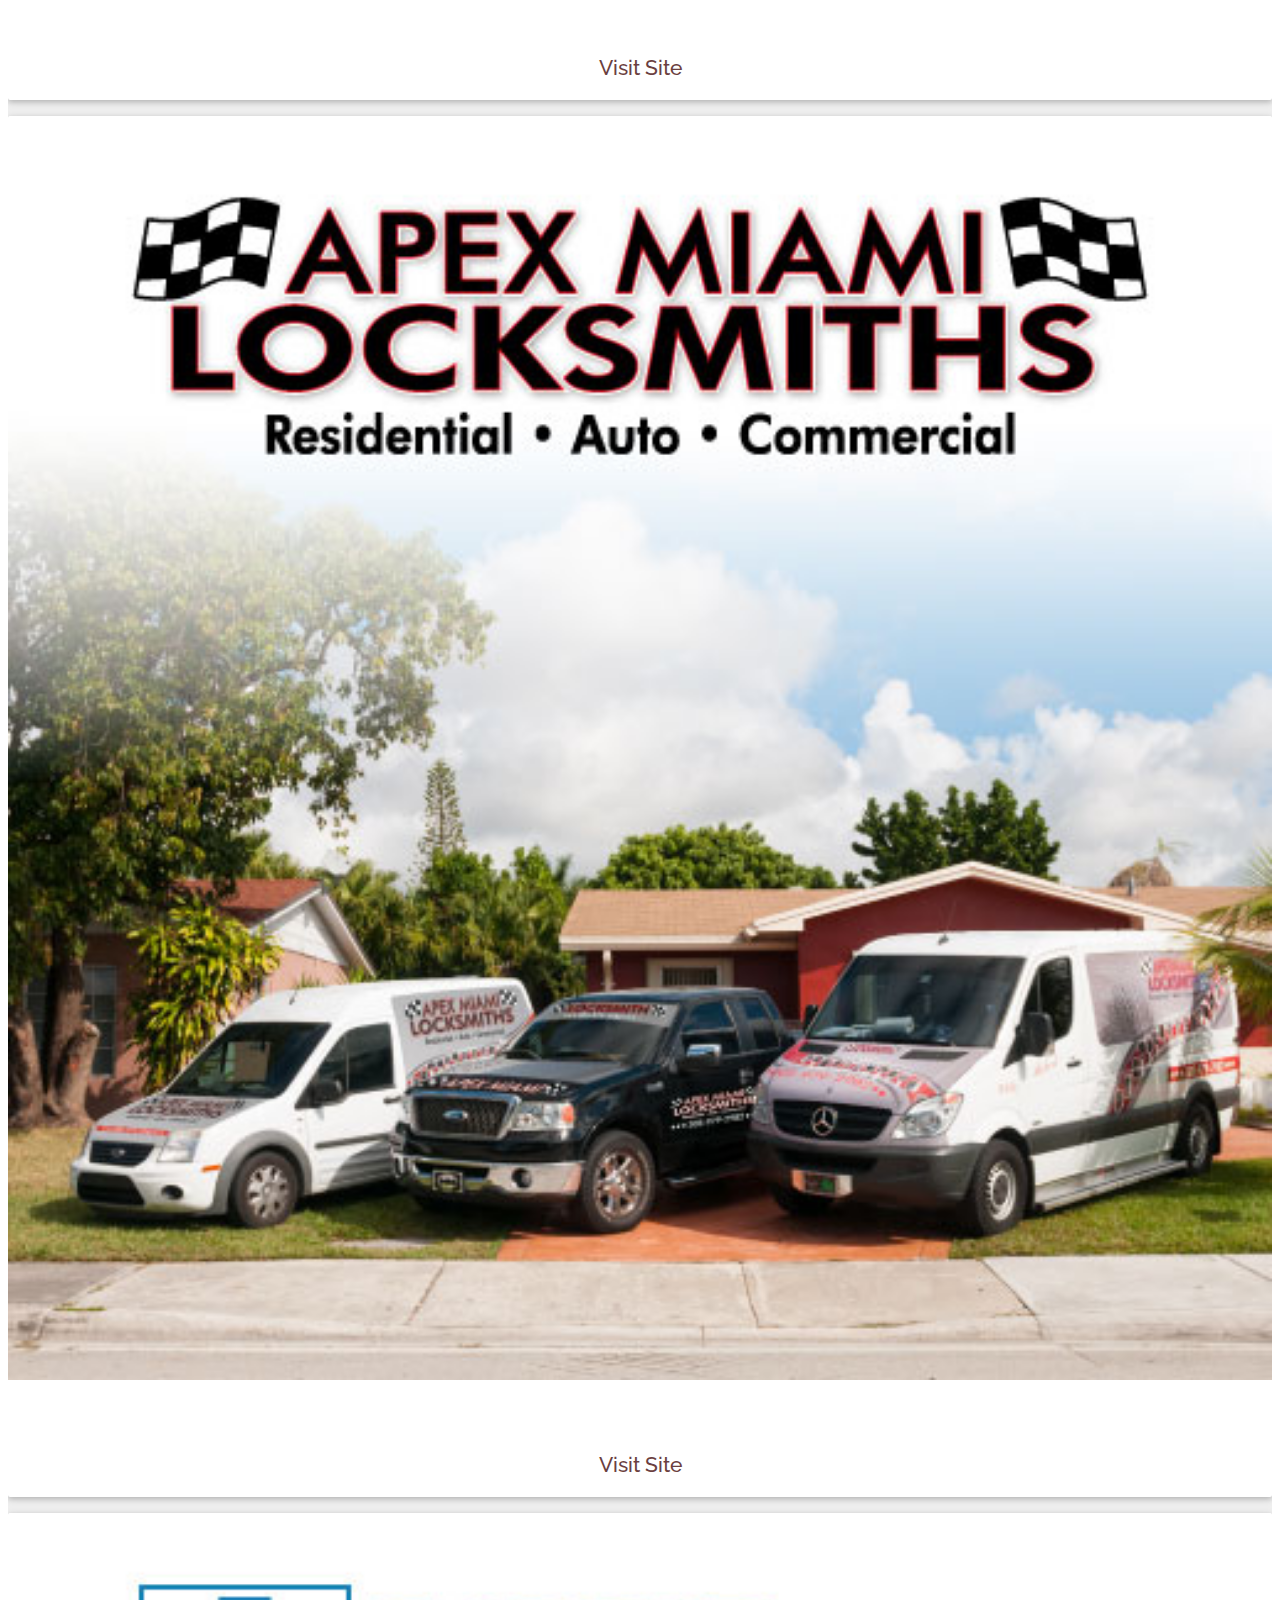
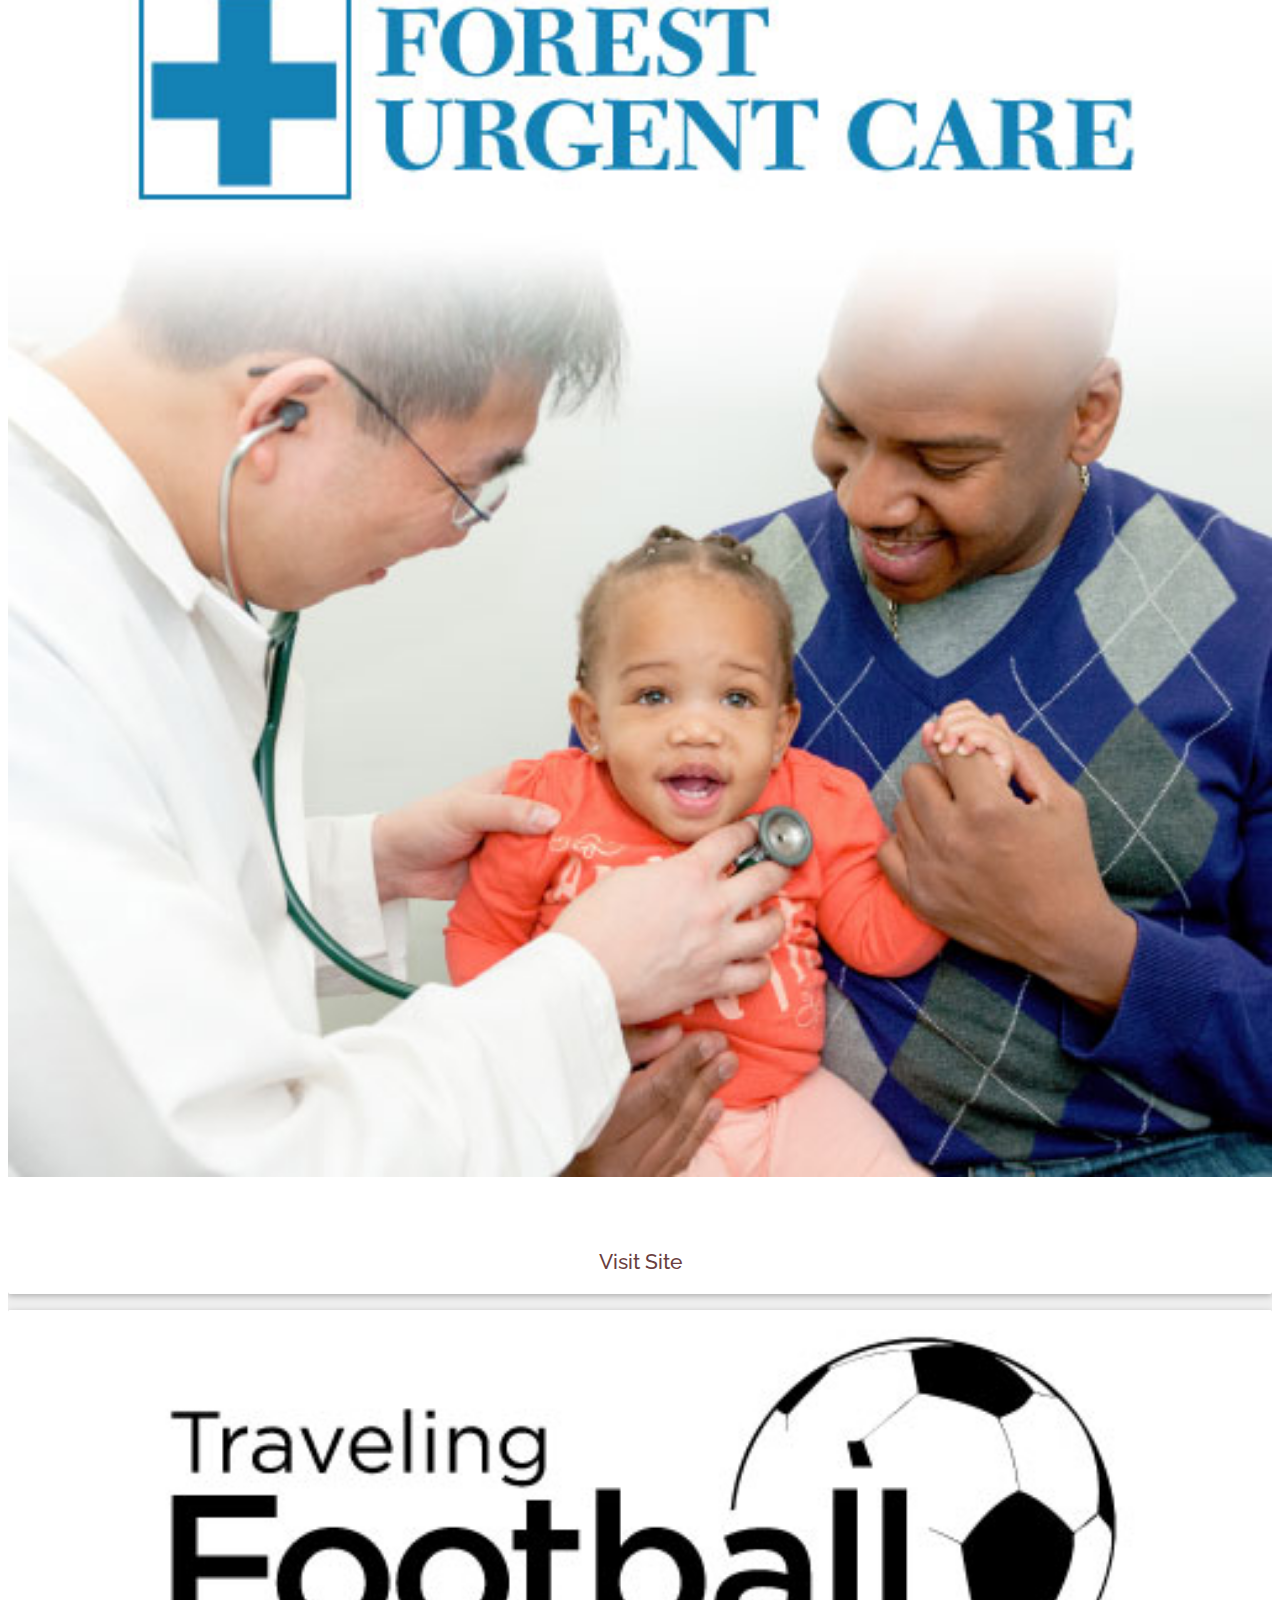
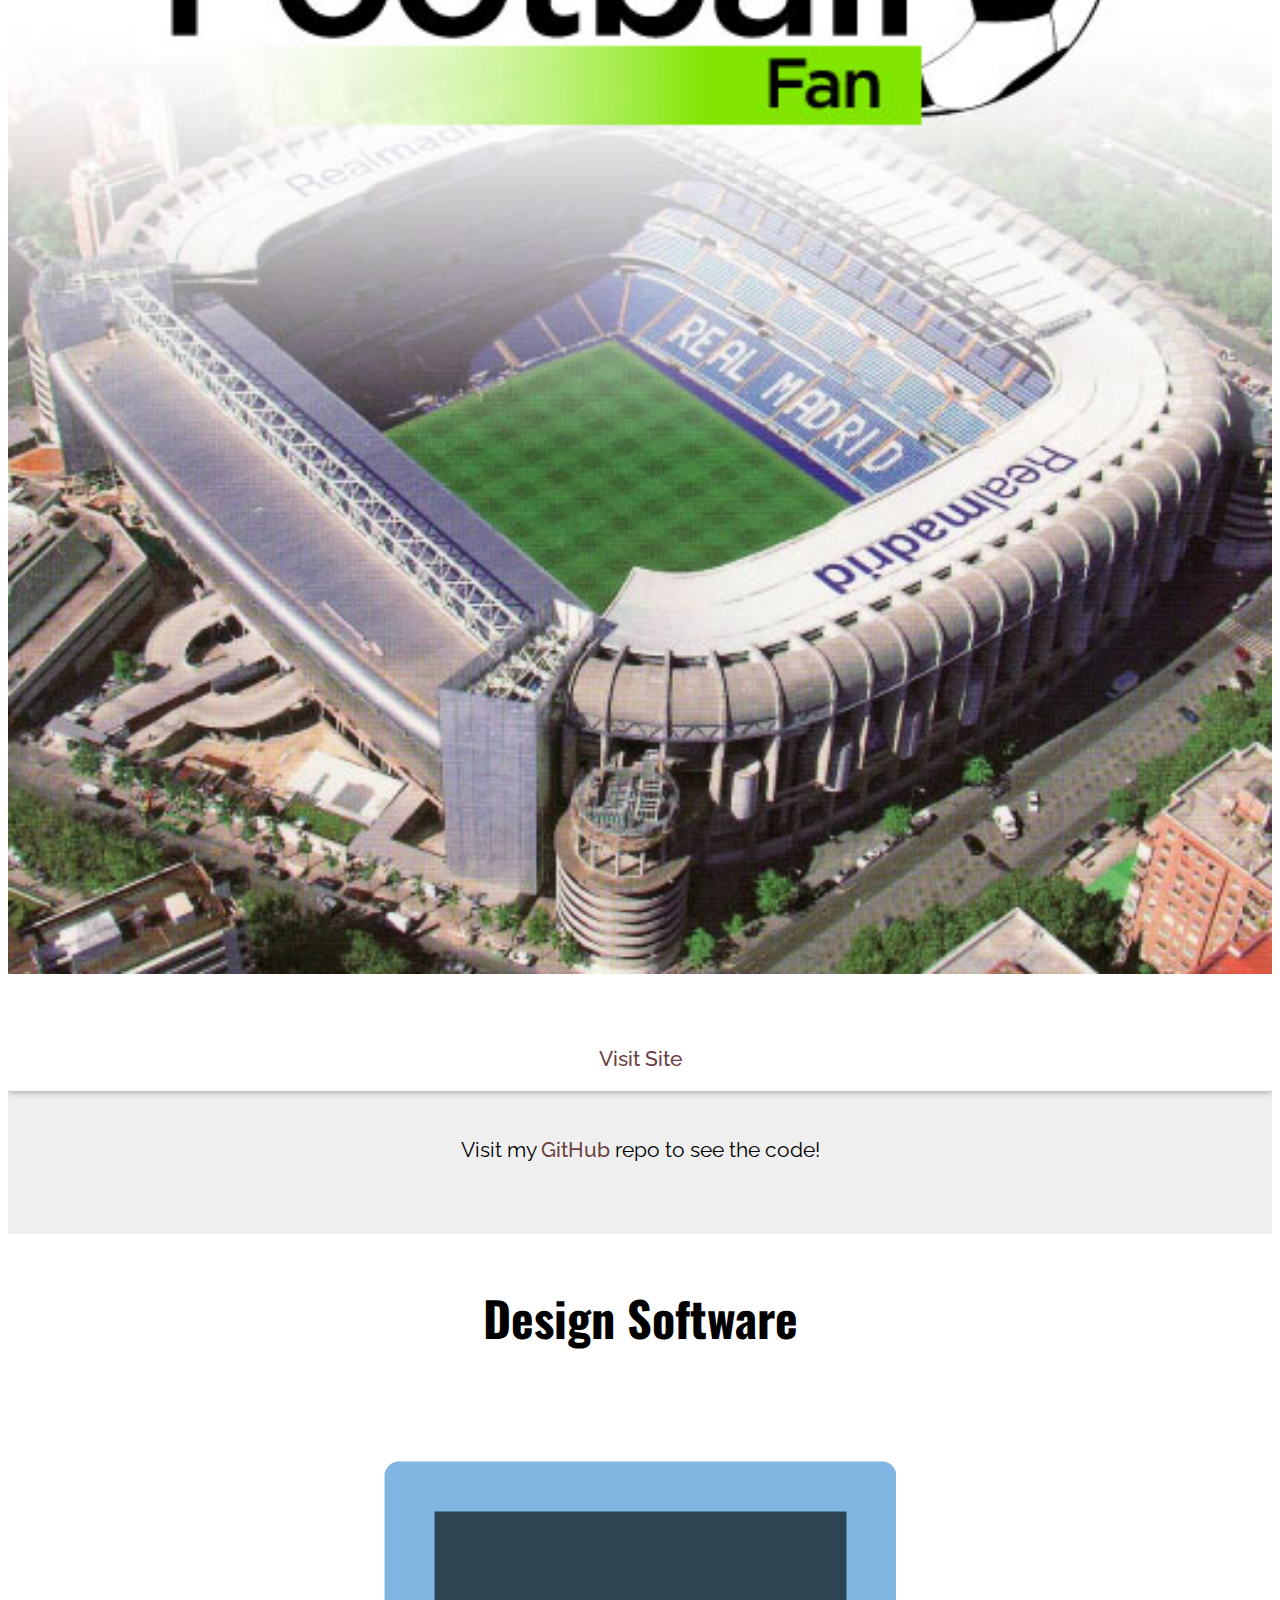
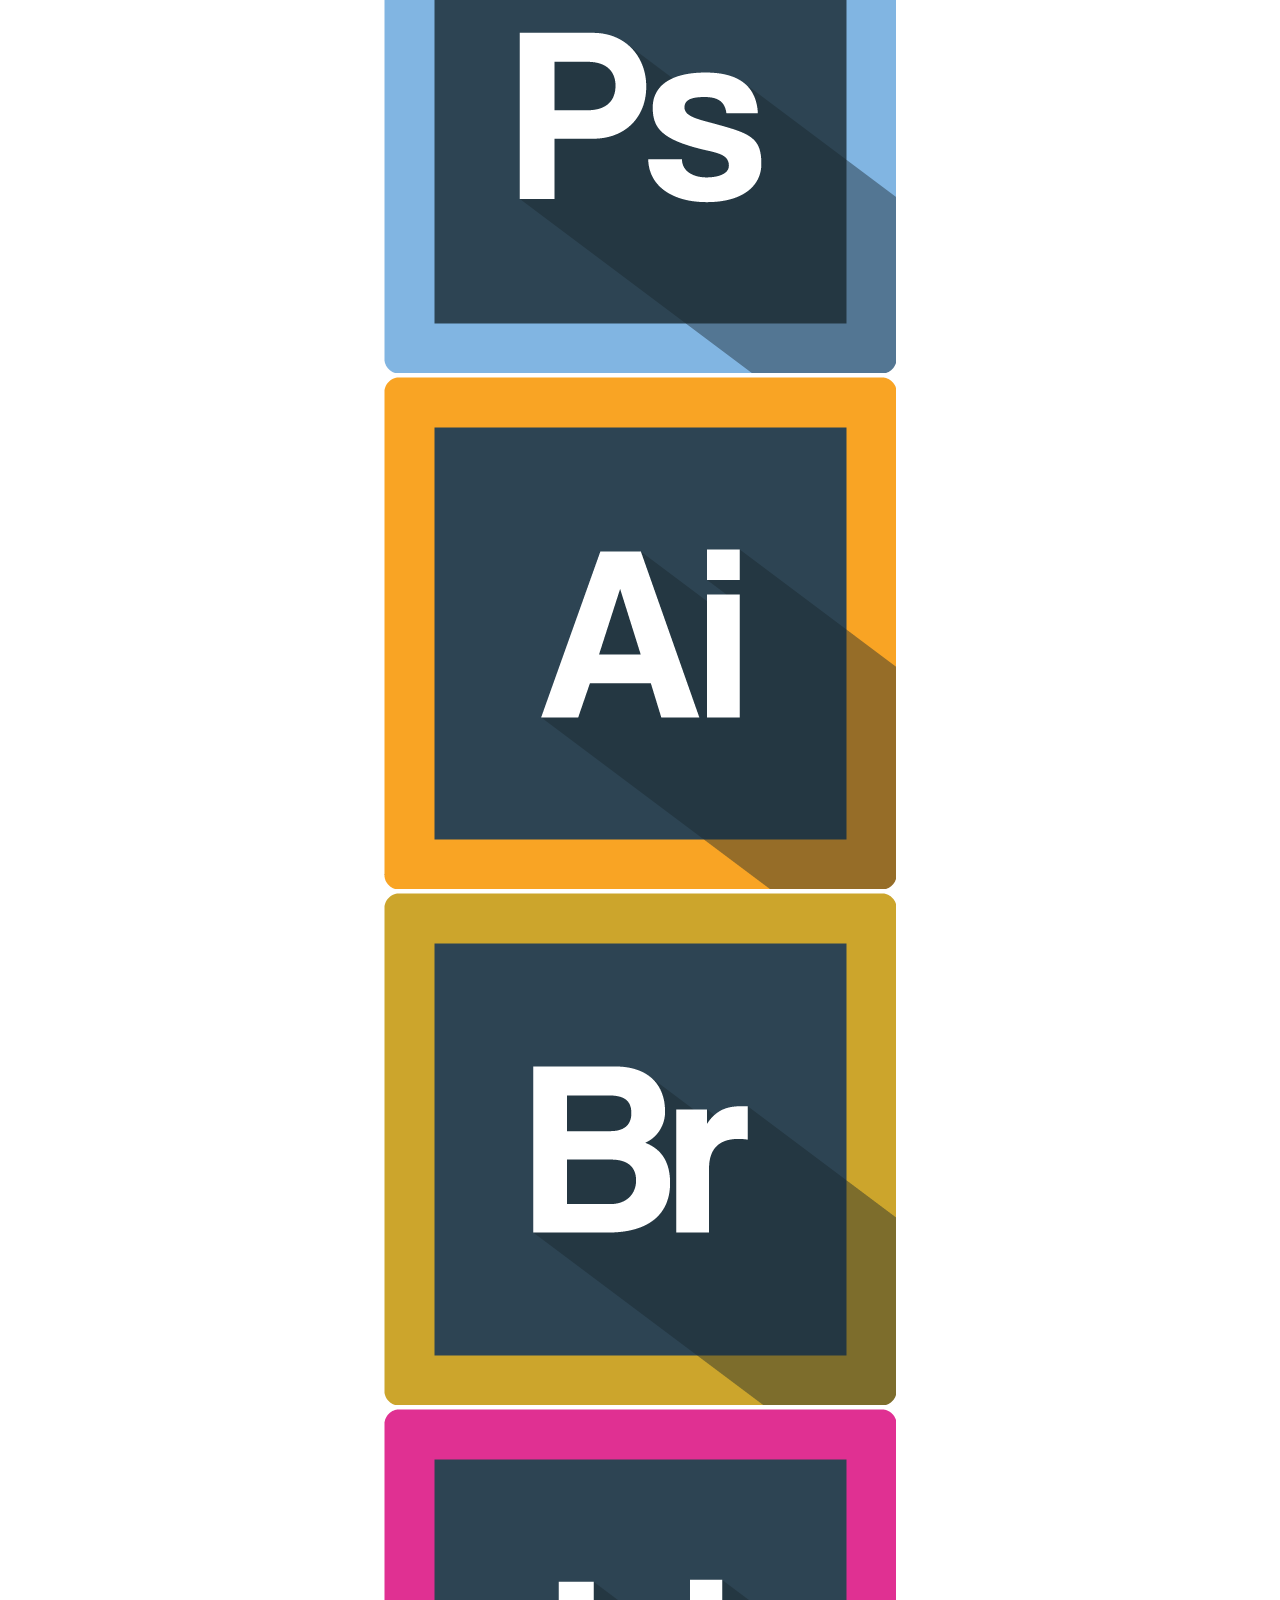
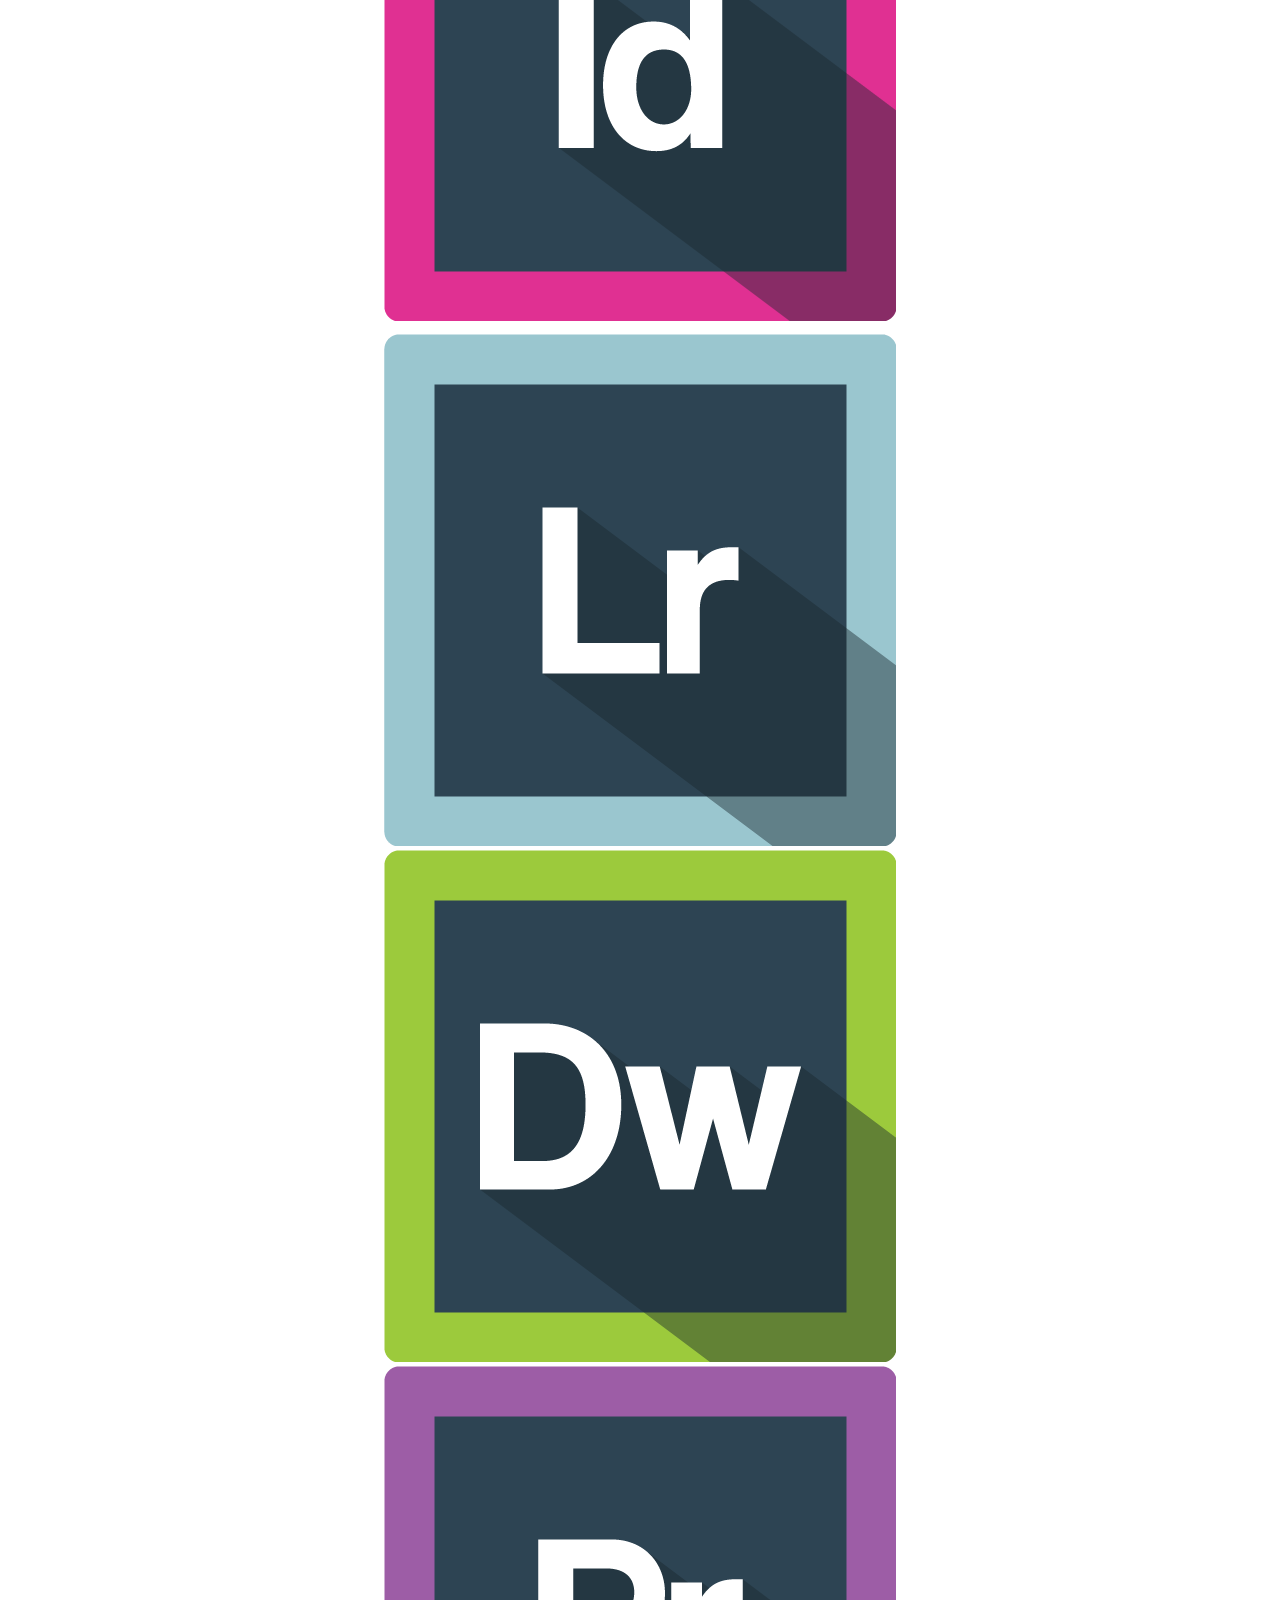
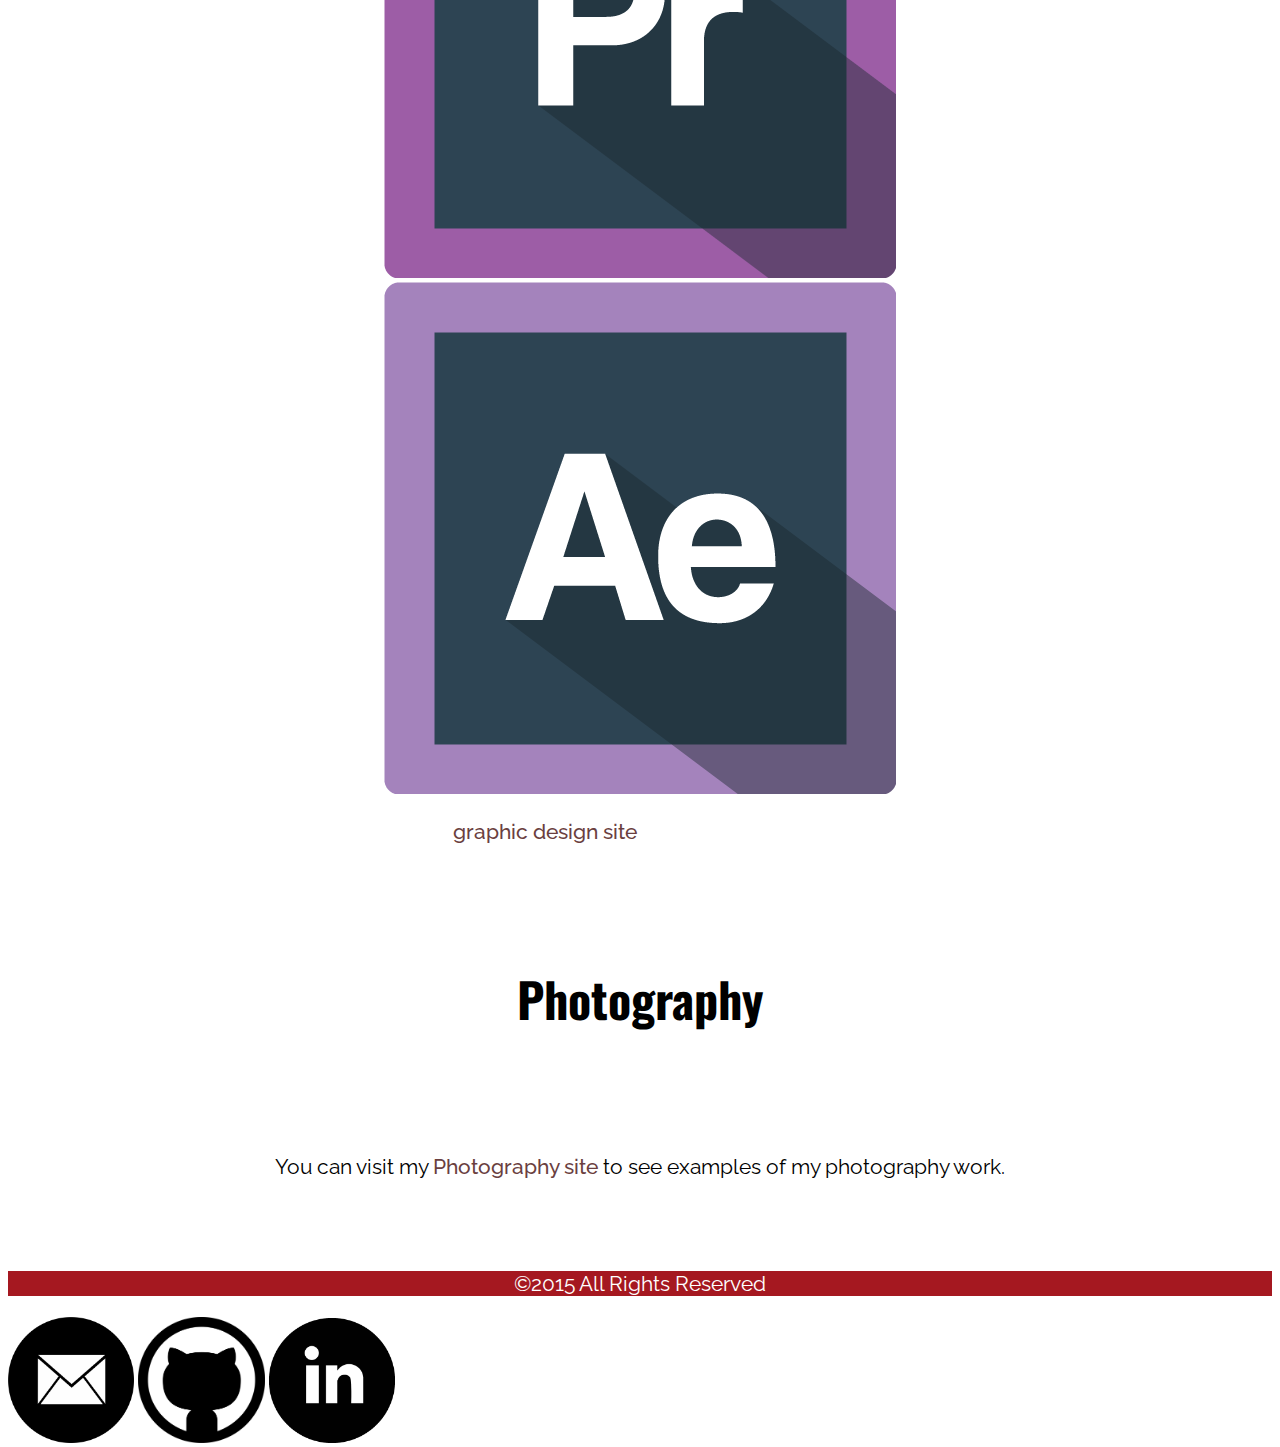
==== commit c1385ba5: "fixed github footer icon" ====
--- a/index.html
+++ b/index.html
@@ -314,7 +314,7 @@
       <div class="col s12 m6 l4 offset-4"><p class="font-white tcenter">©2015 All Rights Reserved</p></div>
         <div class="col s10 m3 l2 offset-l4 right">
           <a href="mailto:&#109;&#97;&#105;&#108;&#64;&#66;&#111;&#98;&#98;&#121;&#68;&#105;&#103;&#105;&#116;&#97;&#108;&#68;&#101;&#118;&#46;&#99;&#111;&#109;?Subject=BobbyDigitalDev%20email"><img src="./assets/images/email.png" class="social-media responsive-img" alt="Email" title="Email"></a>
-          <a href="https://github.com/bobbydigitaldev" target="_new"><img src="./assets/images/github.png" class="social-media responsive-img"alt="GitHub" title="GitHub"></a>
+          <a href="https://github.com/bobbydigitaldev" target="_new"><img src="./assets/images/github_2.png" class="social-media responsive-img"alt="GitHub" title="GitHub"></a>
           <a href="https://www.linkedin.com/in/bobbydigitaldev" target="_new"><img src="./assets/images/linkedin.png" class="social-media responsive-img" alt="Linkedin" title="Linkedin"></a>
         </div>
     </footer>
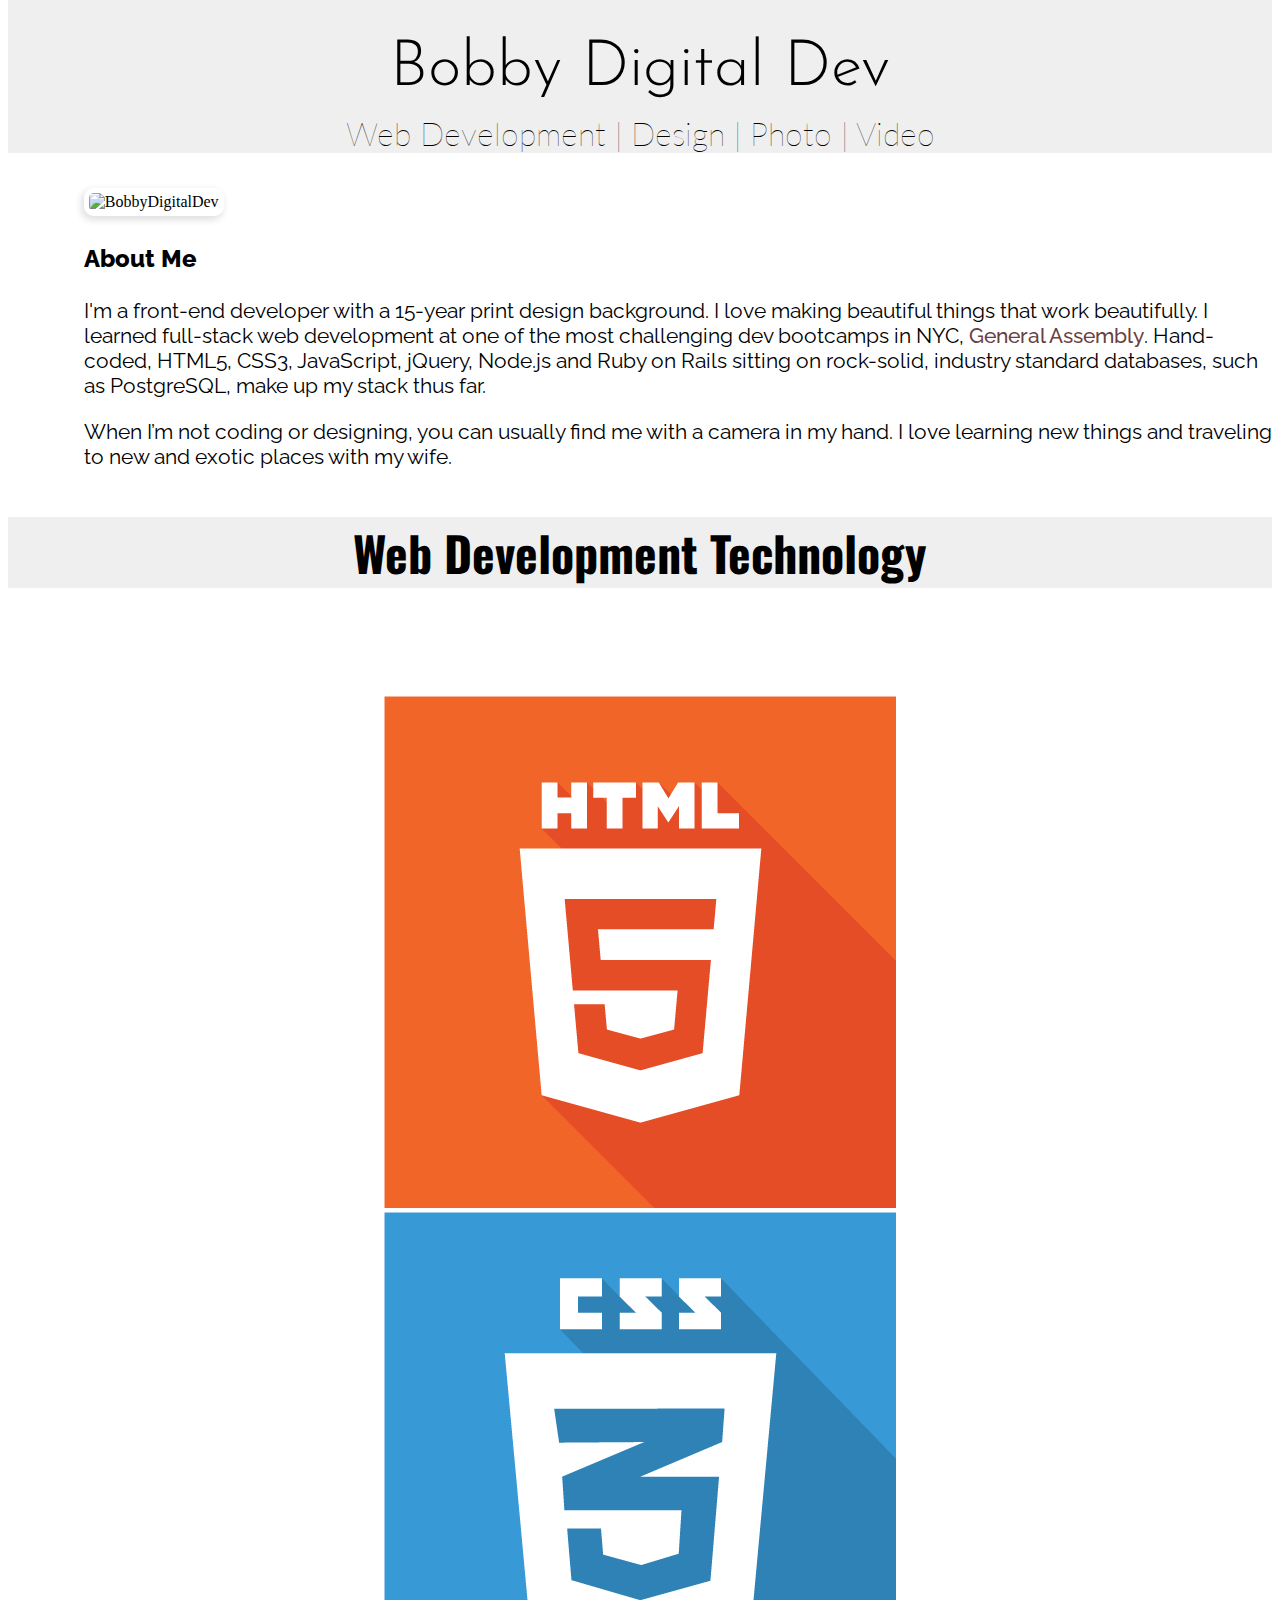
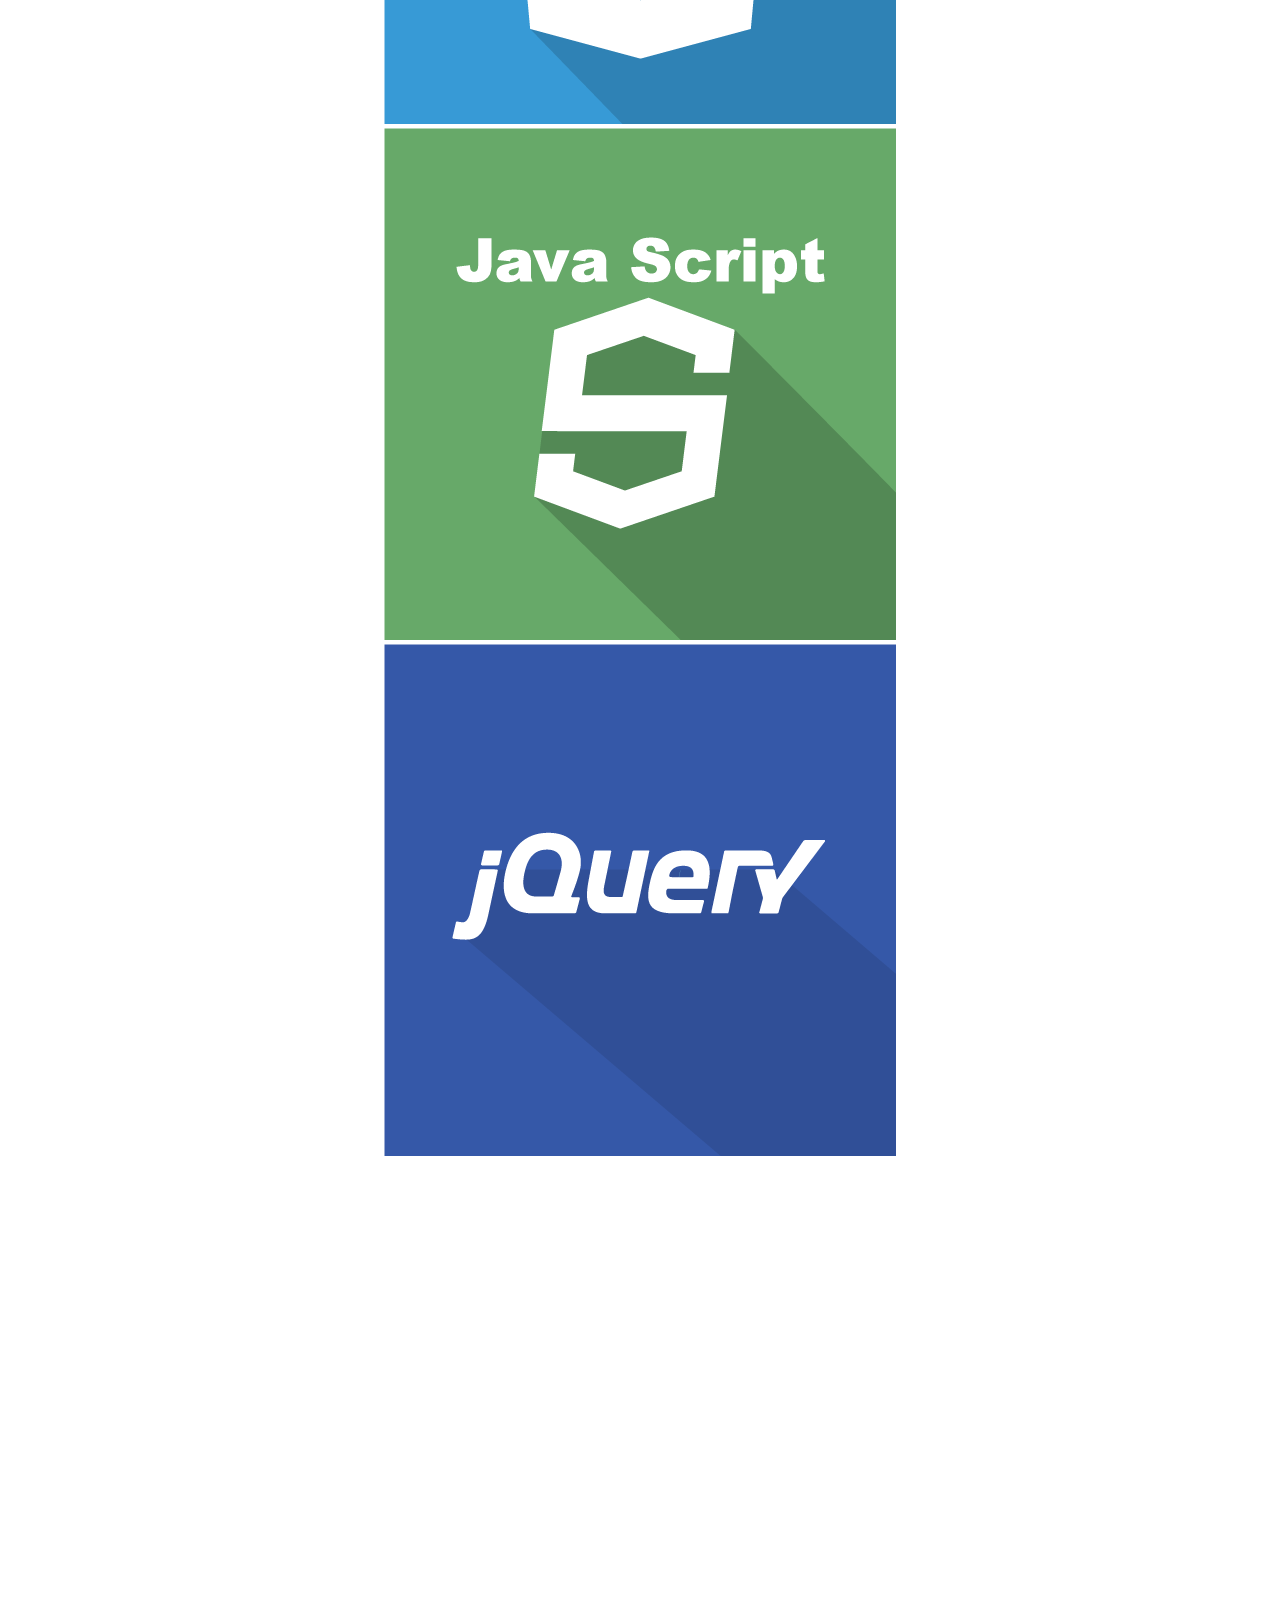
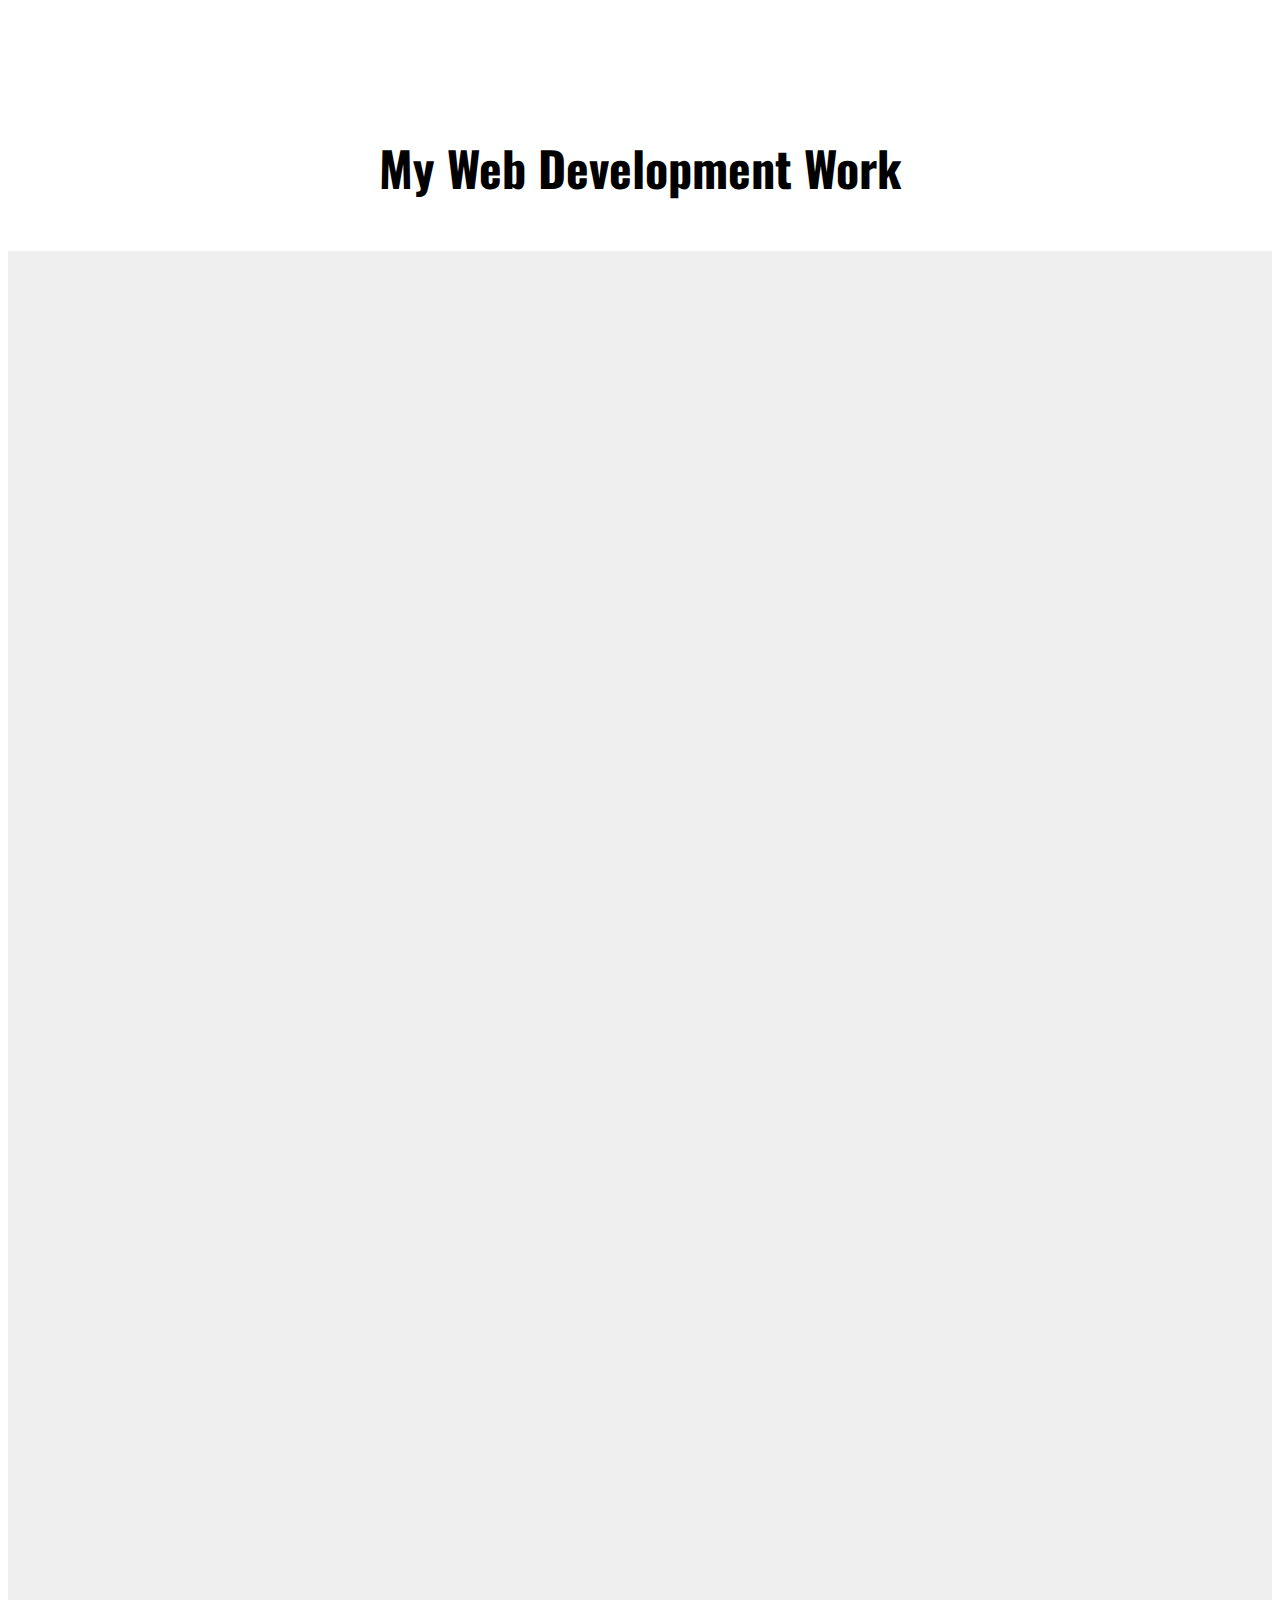
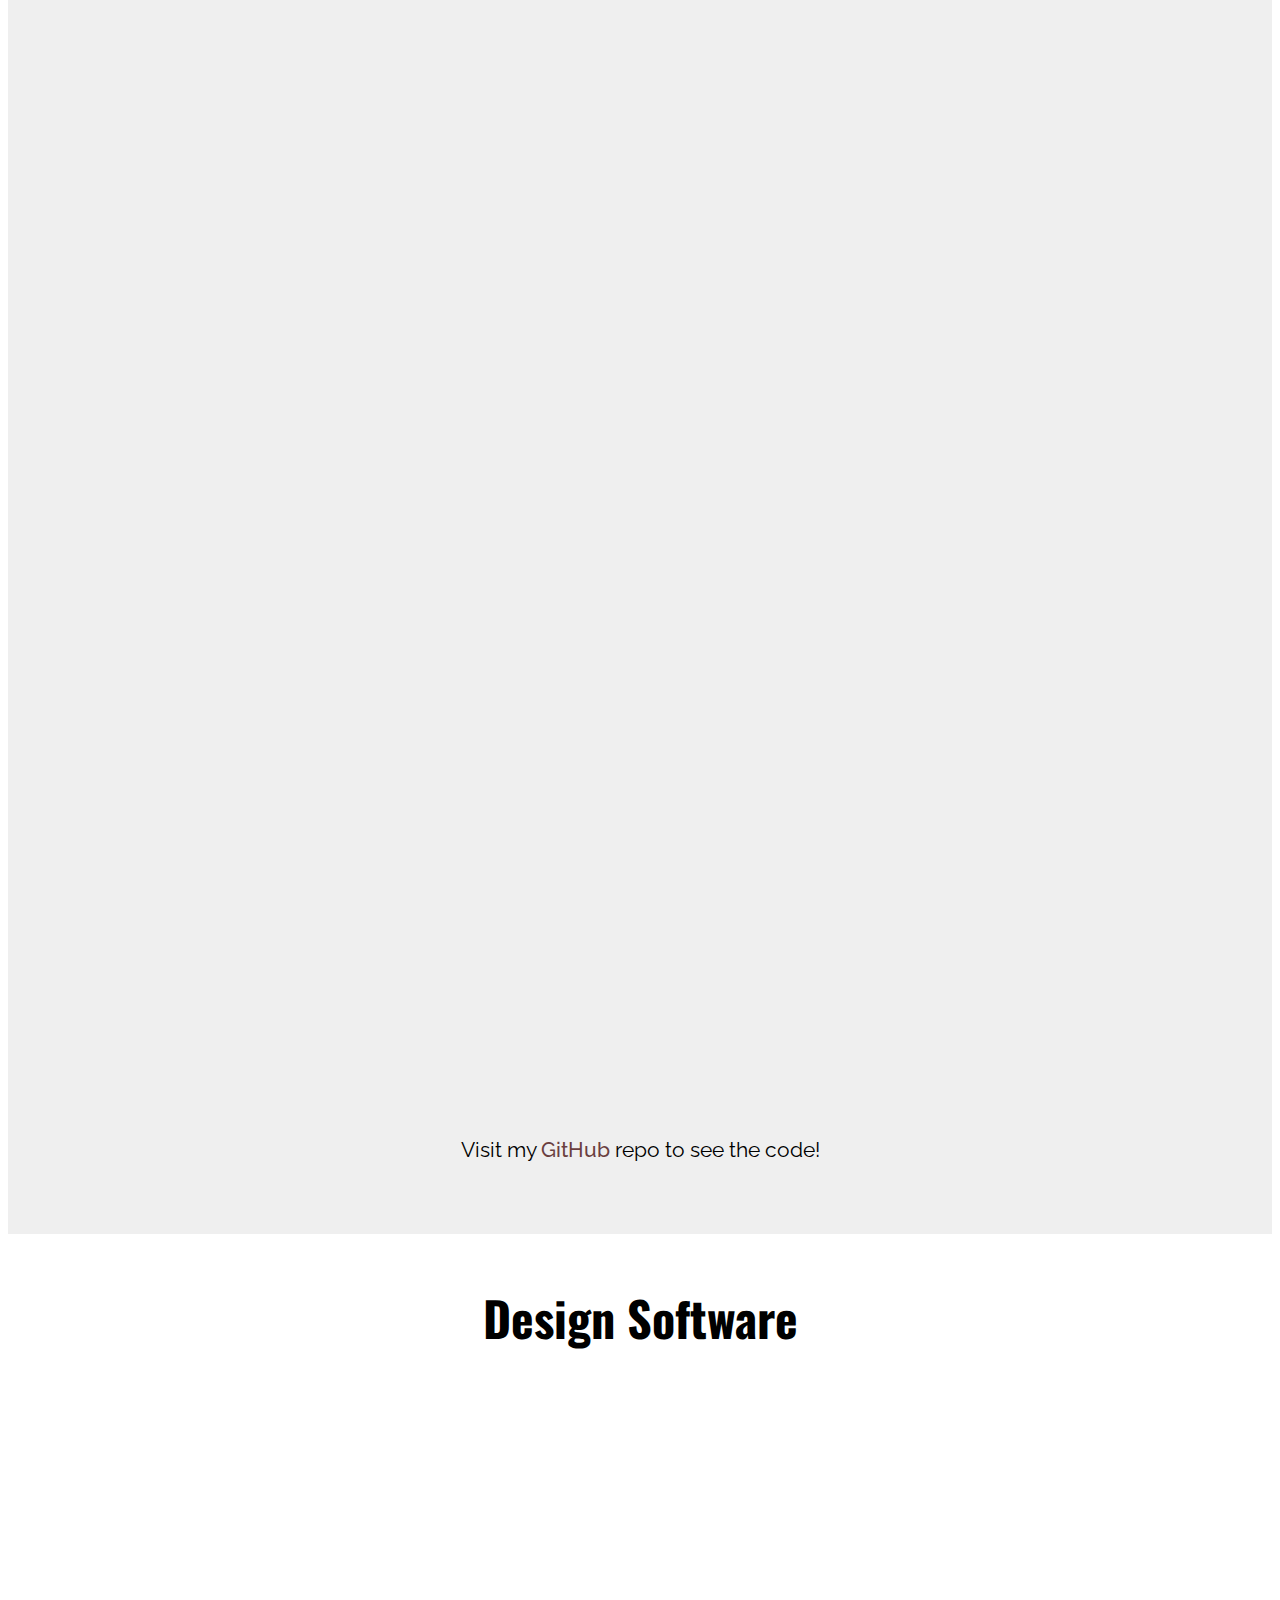
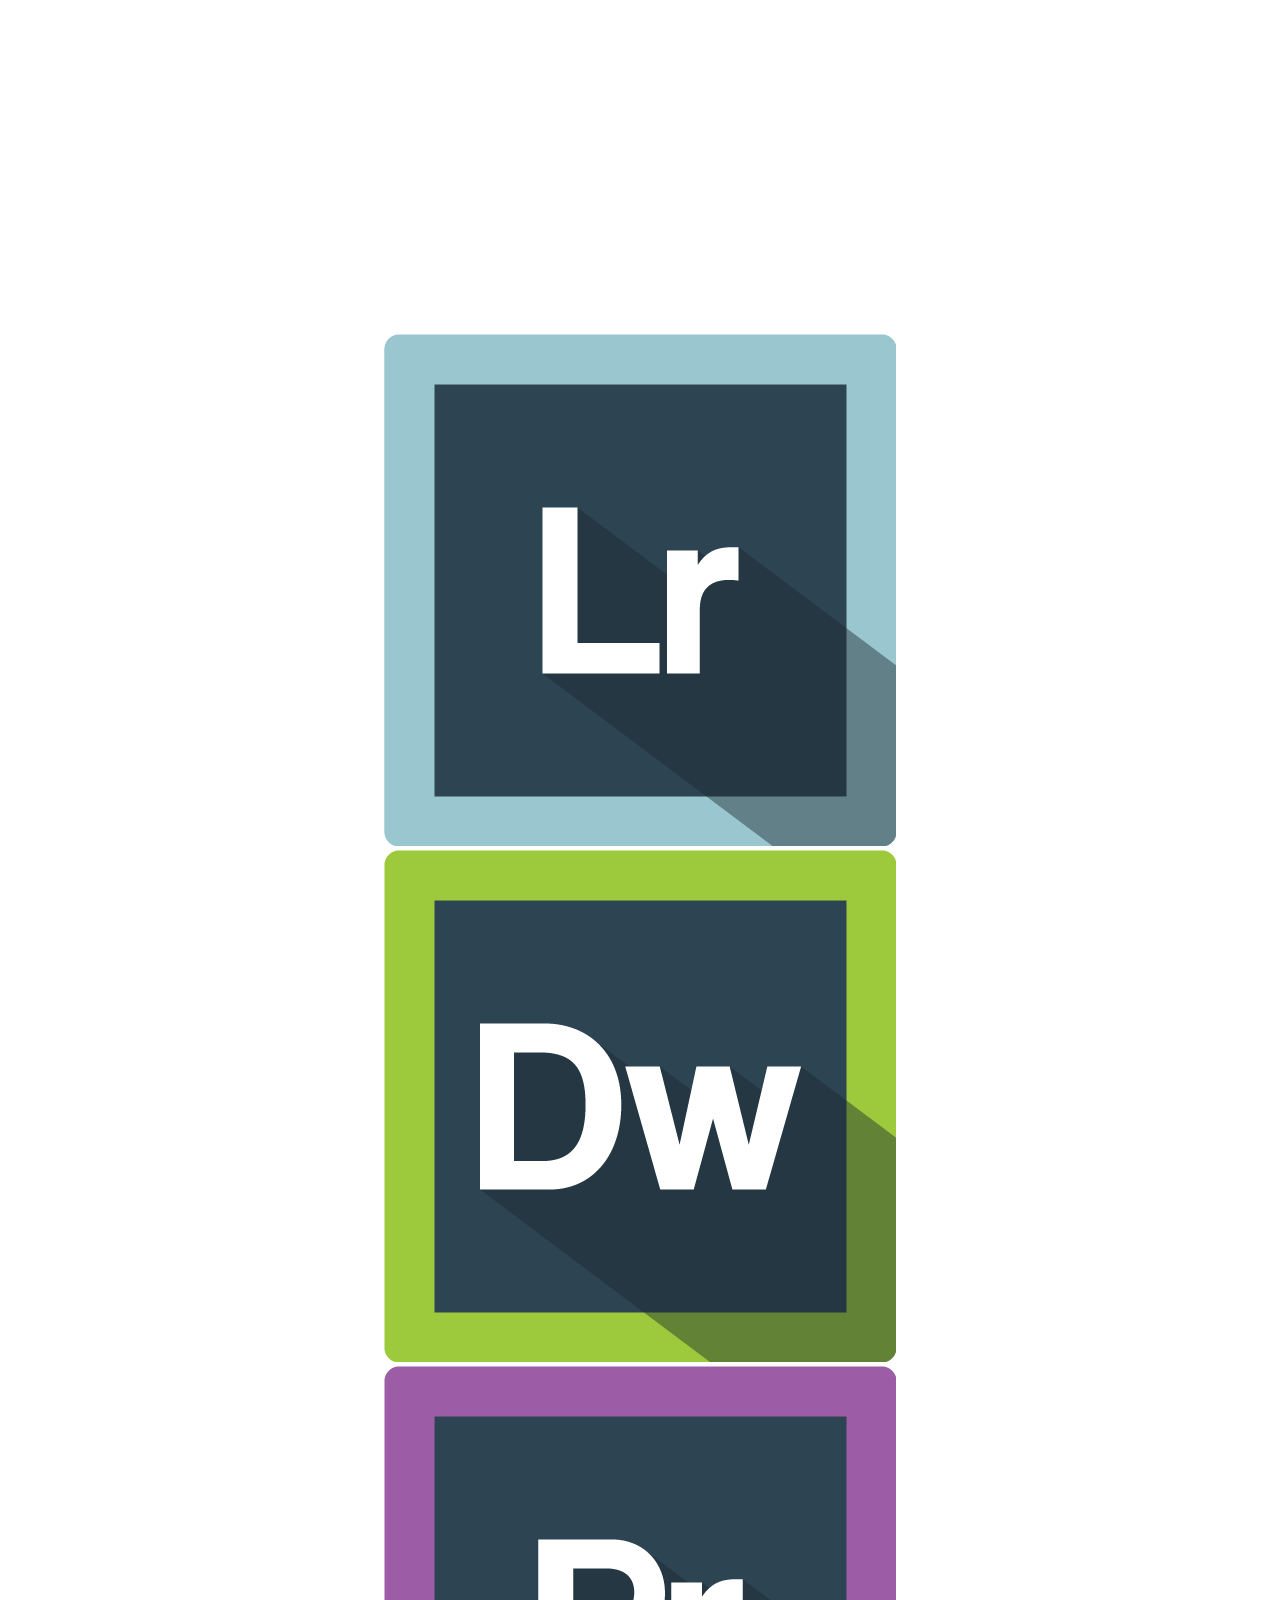
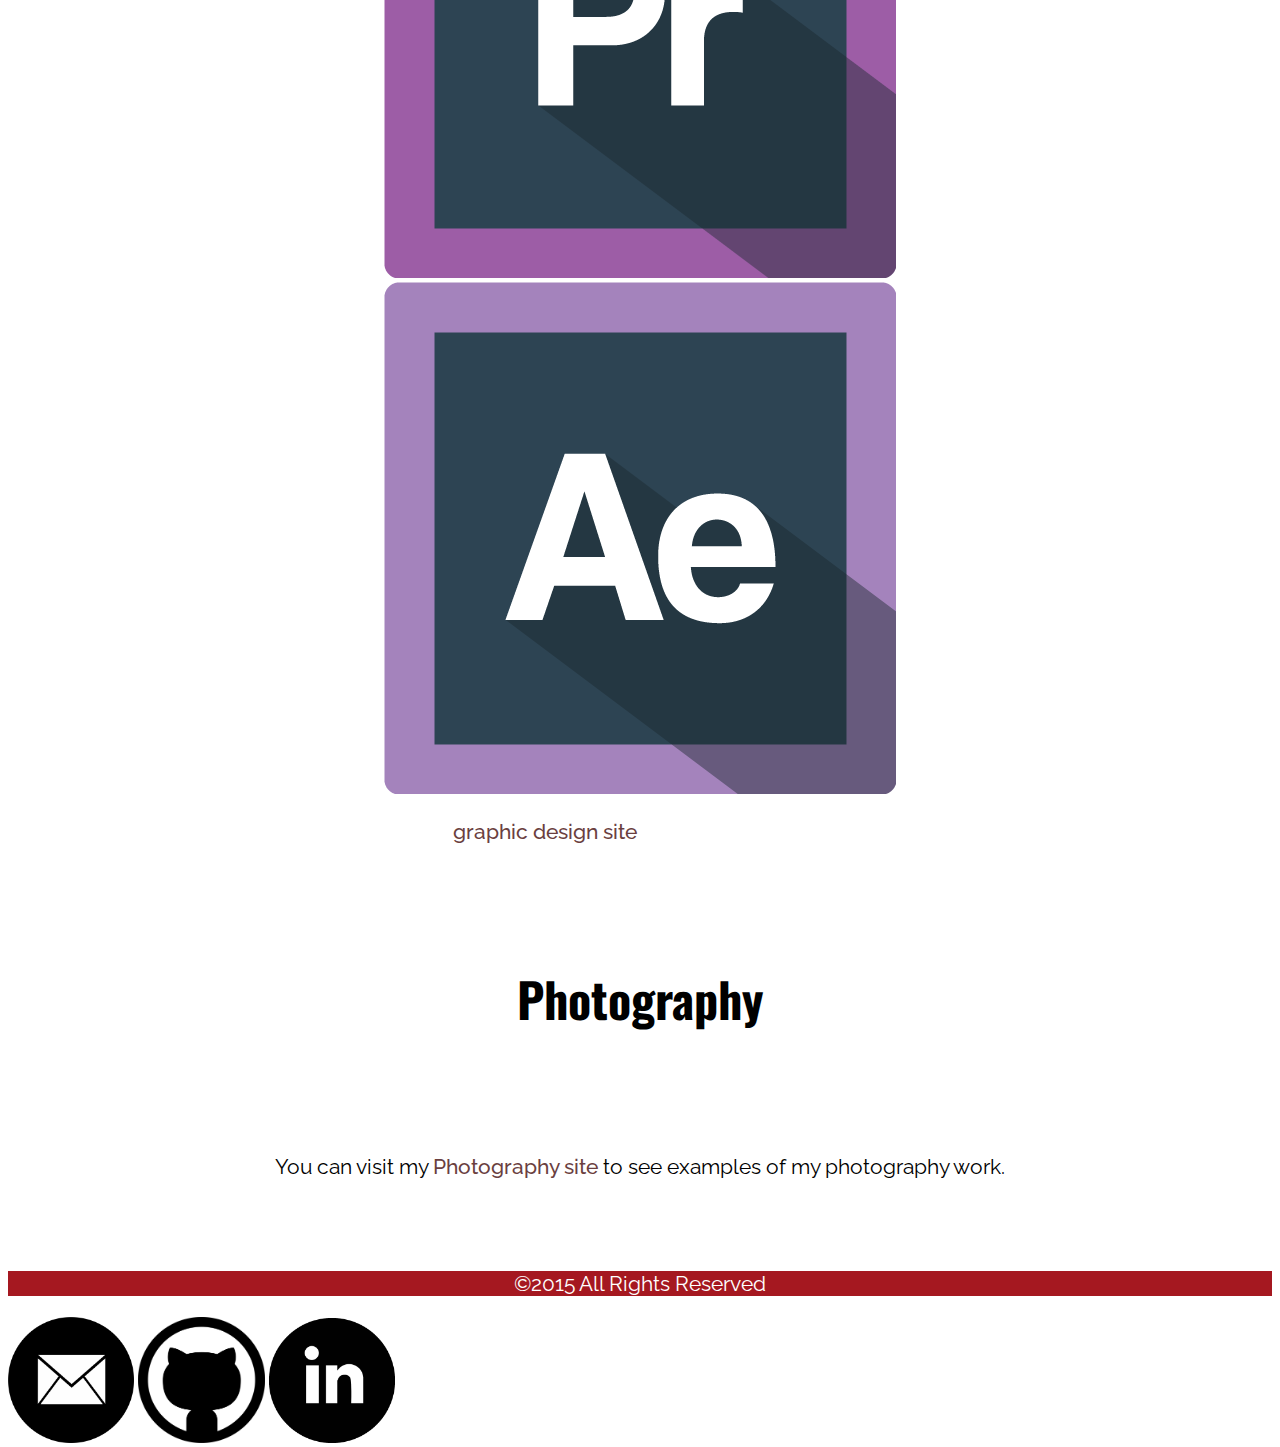
==== commit 3ab2d126: "wow.js" ====
--- a/index.html
+++ b/index.html
@@ -15,6 +15,7 @@
 <!-- Compiled and minified CSS -->
   <link rel="stylesheet" href="https://cdnjs.cloudflare.com/ajax/libs/materialize/0.97.0/css/materialize.min.css">
   <link href="http://fonts.googleapis.com/icon?family=Material+Icons" rel="stylesheet">
+  <link rel="stylesheet" href="./assets/css/animate.css">
   <link rel="stylesheet" type="text/css" href="./assets/css/style.css">
 
 <!-- Bing Geo-META
@@ -63,7 +64,7 @@
   </div>
 
   <div class="row break-skill tealy">
-      <section class="col s12 m12 l12 offset-l2 top-padding">
+      <section class="col s12 m12 l12 offset-l2 top-padding wow fadeIn">
         <div class="col s6 m3 l2"></div>
         <div class="col s6 m3 l2  5-padding img-icon">
           <img src="./assets/images/html5.png" class="responsive-img img-rounded" alt="HTML 5" title="HTML 5">
@@ -80,7 +81,7 @@
         <div class="col s6 m3 l2 "></div>
       </section>
 
-      <section class="col s12 m12 l12 offset-l2 top-padding">
+      <section class="col s12 m12 l12 offset-l2 top-padding wow fadeIn">
         <div class="col s6 m3 l2"></div>
           <div class="col s6 m3 l2">
             <img src="./assets/images/nodejs.png" class="responsive-img img-rounded" alt="Node JS" title="Node JS">
@@ -115,7 +116,7 @@
 <!-- Trekabilly.com
 ====================================================== -->
 
-  <div class="col s12 m6 l3">
+  <div class="col s12 m6 l3 wow fadeInLeft">
     <div class="card">
       <div class="card-image waves-effect waves-block waves-light">
         <img class="activator" src="./assets/images/Site_Cards-Trek.jpg">
@@ -147,7 +148,7 @@
 <!-- ApexMiamiLocksmith.com
 ====================================================== -->
 
-  <div class="col s12 m6 l3">
+  <div class="col s12 m6 l3 wow fadeInUp">
     <div class="card">
       <div class="card-image waves-effect waves-block waves-light">
         <img class="activator" src="./assets/images/Site_Cards-Apex.jpg">
@@ -175,7 +176,7 @@
 <!-- ForestUrgentCare.com
 ====================================================== -->
 
-  <div class="col s12 m6 l3">
+  <div class="col s12 m6 l3 wow fadeInUp">
     <div class="card">
       <div class="card-image waves-effect waves-block waves-light">
         <img class="activator" src="./assets/images/Site_Cards-FHUC.jpg">
@@ -202,7 +203,7 @@
 
       <!-- The Traveling Football Fan.com
       ====================================================== -->
-  <div class="col s12 m6 l3">
+  <div class="col s12 m6 l3 wow fadeInRight">
     <div class="card">
       <div class="card-image waves-effect waves-block waves-light">
         <img class="activator" src="./assets/images/Site_Cards-Football.jpg">
@@ -248,7 +249,7 @@
   </section>
 
   <div class="row break-skill tealy">
-     <section class="col s12 m12 l12 offset-l2 top-padding">
+     <section class="col s12 m12 l12 offset-l2 top-padding wow fadeIn">
       <div class="col s6 m3 l2"></div>
           <div class="col s6 m3 l2 5-padding img-icon">
             <img src="./assets/images/photoshop.png" class="responsive-img img-rounded" alt="Adobe Photoshop" title="Adobe Photoshop">
@@ -323,6 +324,10 @@
 ==============================-->
   <script type="text/javascript" src="https://code.jquery.com/jquery-2.1.4.min.js"></script>
   <script src="https://cdnjs.cloudflare.com/ajax/libs/materialize/0.97.0/js/materialize.min.js"></script>
+  <script src="https://cdnjs.cloudflare.com/ajax/libs/wow/1.1.2/wow.min.js"></script>
+  <script>
+   new WOW().init();
+  </script>
 
 <!-- Google Analytics
 ==============================-->
